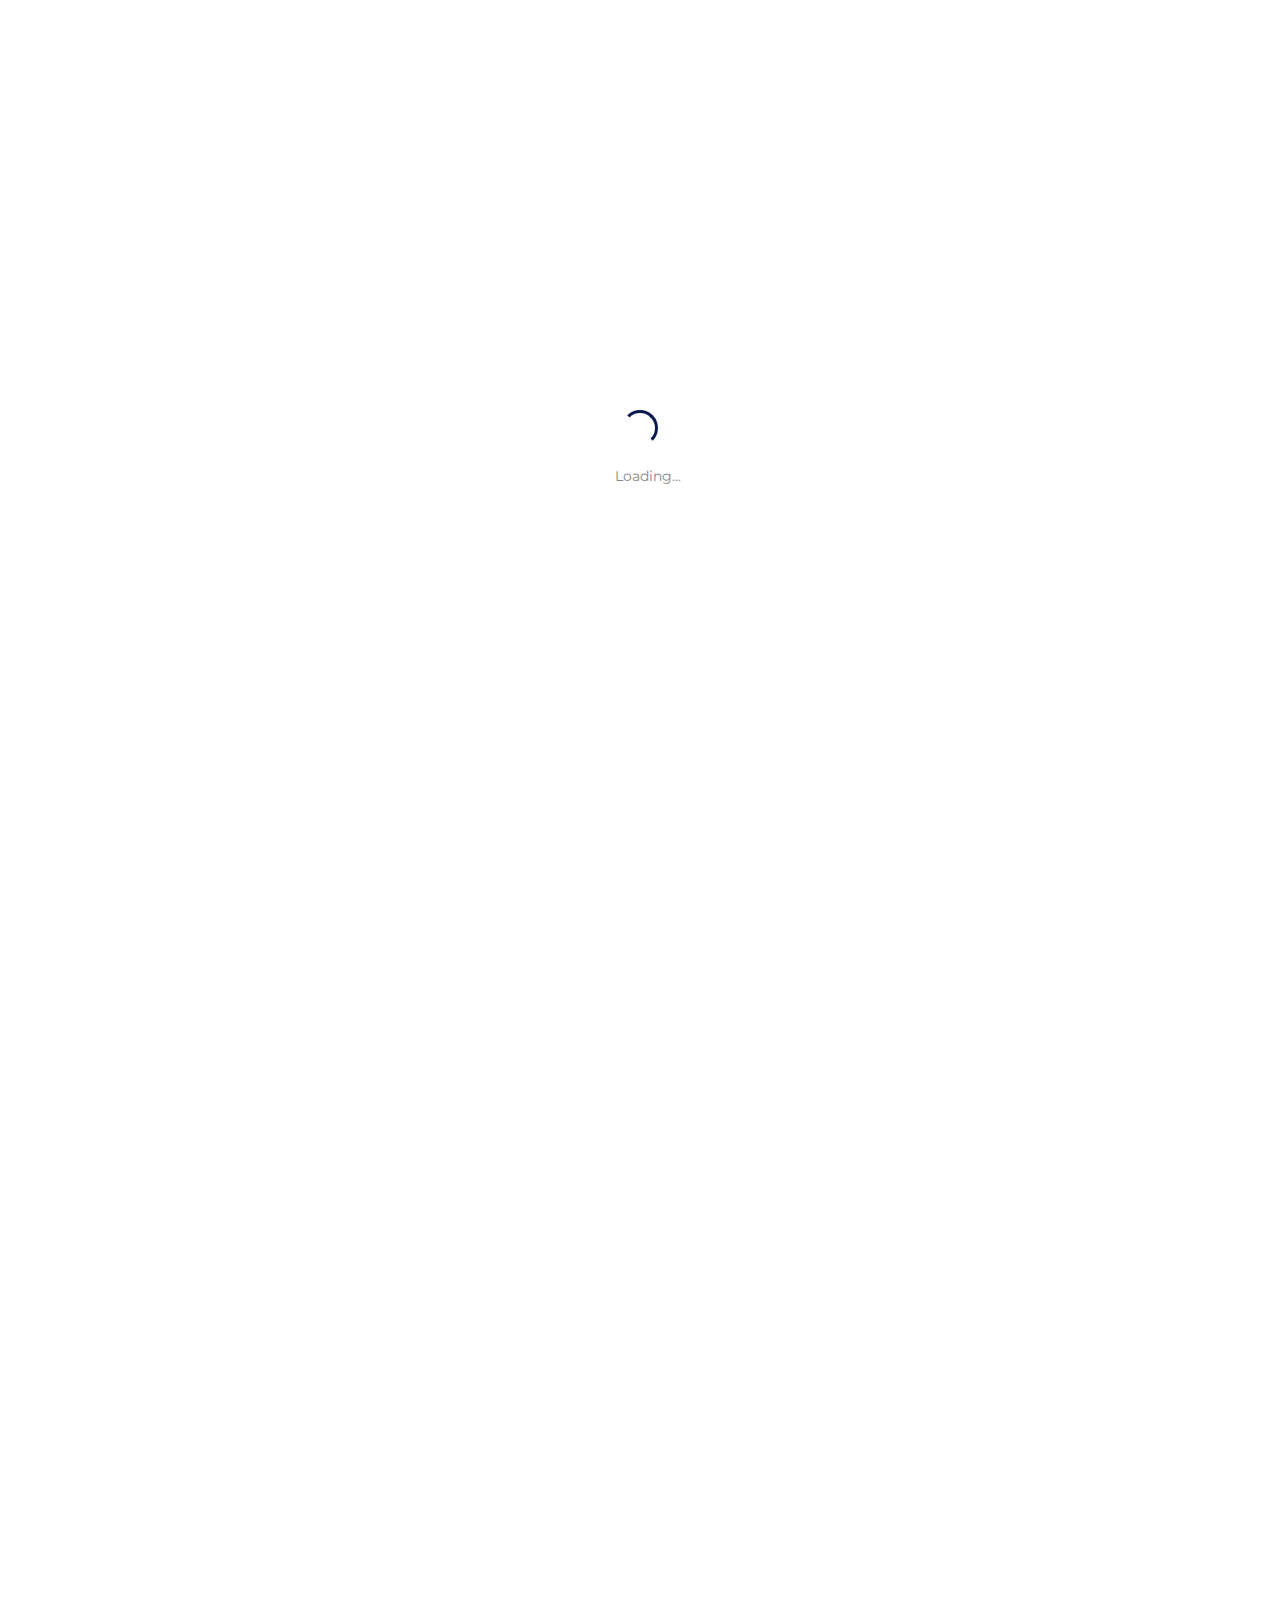
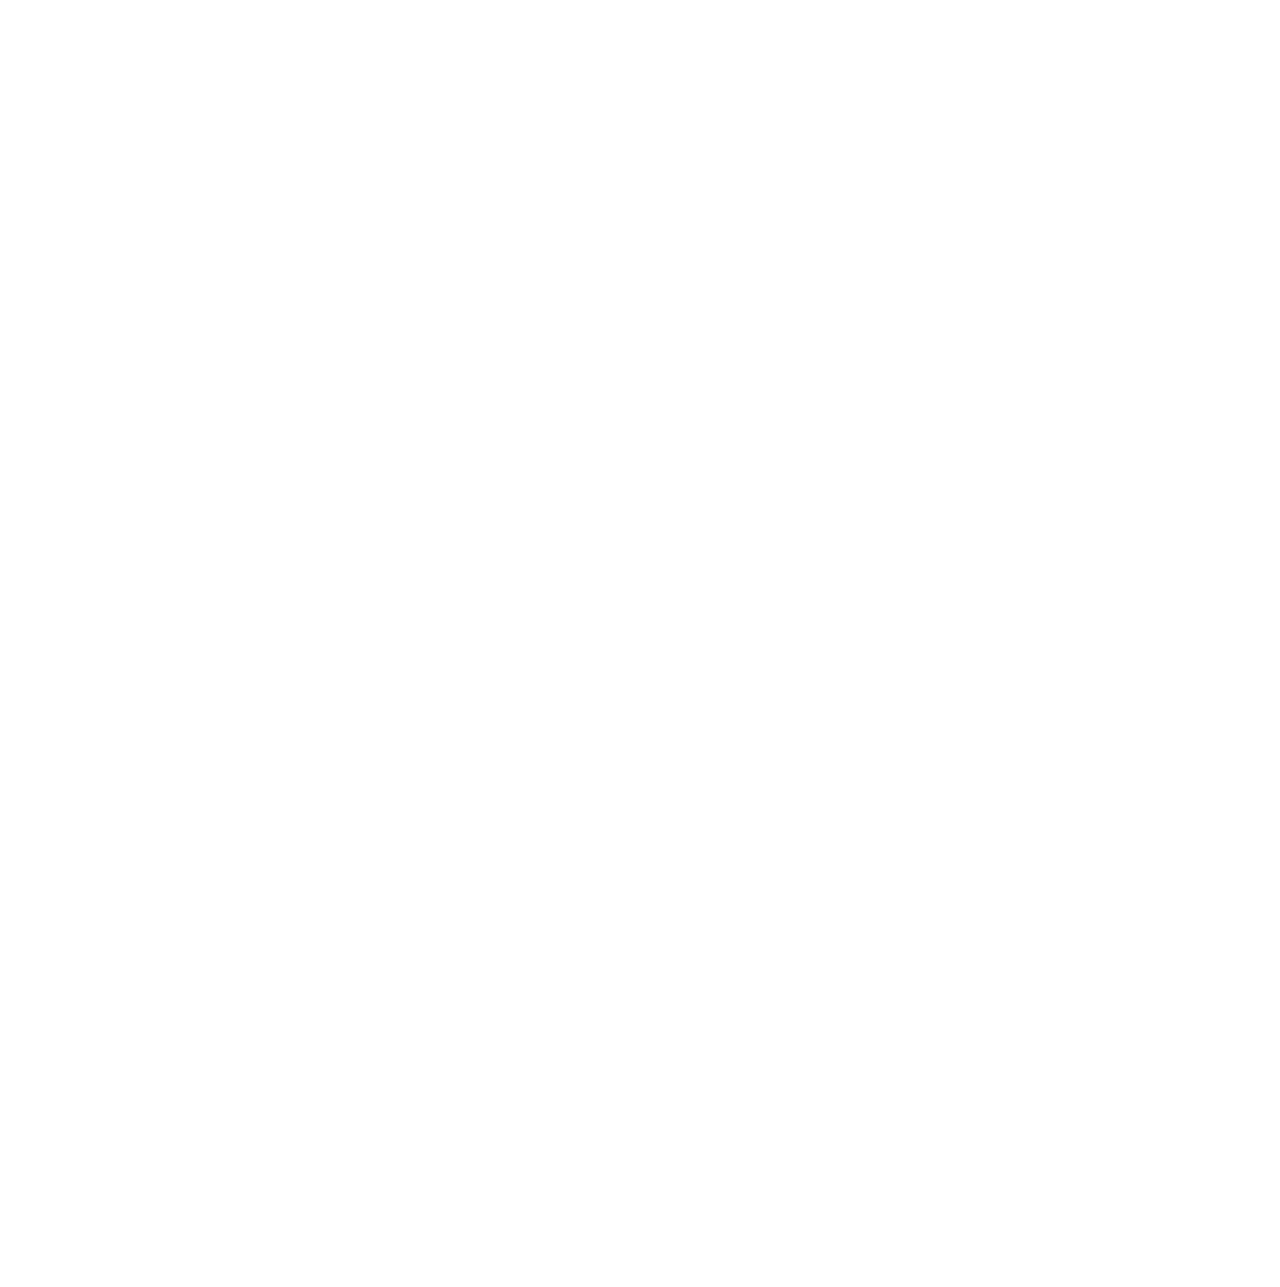
==== index.html @ fbae843f "modificaciones colores" ====
<!DOCTYPE html>
<html class="wide wow-animation" lang="en">
  <head>
    <title>API</title>
    <meta charset="utf-8">
    <meta name="viewport" content="width=device-width, height=device-height, initial-scale=1.0">
    <meta http-equiv="X-UA-Compatible" content="IE=edge">
    <link rel="icon" href="images/favicon.ico" type="image/x-icon">
    <link rel="stylesheet" type="text/css" href="//fonts.googleapis.com/css?family=Montserrat:300,400,700%7CPoppins:300,400,500,700,900">
    <link rel="stylesheet" href="css/bootstrap.css">
    <link rel="stylesheet" href="css/fonts.css">
    <link rel="stylesheet" href="css/style.css">
    <style>.ie-panel{display: none;background: #212121;padding: 10px 0;box-shadow: 3px 3px 5px 0 rgba(0,0,0,.3);clear: both;text-align:center;position: relative;z-index: 1;} html.ie-10 .ie-panel, html.lt-ie-10 .ie-panel {display: block;}</style>
  </head>
  <body>
    <div class="ie-panel"><a href="http://windows.microsoft.com/en-US/internet-explorer/"><img src="images/ie8-panel/warning_bar_0000_us.jpg" height="42" width="820" alt="You are using an outdated browser. For a faster, safer browsing experience, upgrade for free today."></a></div>
    <div class="preloader">
      <div class="preloader-body">
        <div class="cssload-container">
          <div class="cssload-speeding-wheel"></div>
        </div>
        <p>Loading...</p>
      </div>
    </div>
    <div class="page">
      <header class="section page-header">
        <!--RD Navbar-->
        <div class="rd-navbar-wrap">
          <nav class="rd-navbar rd-navbar-classic" data-layout="rd-navbar-fixed" data-sm-layout="rd-navbar-fixed" data-md-layout="rd-navbar-fixed" data-md-device-layout="rd-navbar-fixed" data-lg-layout="rd-navbar-static" data-lg-device-layout="rd-navbar-static" data-xl-layout="rd-navbar-static" data-xl-device-layout="rd-navbar-static" data-lg-stick-up-offset="46px" data-xl-stick-up-offset="46px" data-xxl-stick-up-offset="46px" data-lg-stick-up="true" data-xl-stick-up="true" data-xxl-stick-up="true">
            <div class="rd-navbar-main-outer">
              <div class="rd-navbar-main">
                <!--RD Navbar Panel-->
                <div class="rd-navbar-panel">
                  <!--RD Navbar Toggle-->
                  <button class="rd-navbar-toggle" data-rd-navbar-toggle=".rd-navbar-nav-wrap"><span></span></button>
                  <!--RD Navbar Brand-->
                  <div class="rd-navbar-brand">
                    <!--Brand--><a class="brand" href="index.html"><img class="brand-logo-dark" src="images/logogracioso.jpg" alt="" width="100" height="17"/><img class="brand-logo-light" src="images/logo-inverse-200x34.png" alt="" width="100" height="17"/></a>
                  </div>
                </div>
                <div class="rd-navbar-main-element">
                  <div class="rd-navbar-nav-wrap">
                    <ul class="rd-navbar-nav">
                      <li class="rd-nav-item active"><a class="rd-nav-link" href="index.html">Home</a>
                      </li>
                      <li class="rd-nav-item"><a class="rd-nav-link" href="about.html">About</a>
                      </li>
                      <li class="rd-nav-item"><a class="rd-nav-link" href="typography.html">Typography</a>
                      </li>
                      <li class="rd-nav-item"><a class="rd-nav-link" href="contacts.html">Contacts</a>
                      </li>
                    </ul>
                  </div>
                </div>
              </div>
            </div>
          </nav>
        </div>
      </header>
      <!--Main section-->
      <section class="section main-section parallax-scene-js" style="background-color: #F97316 ;">
        <div class="container">
          <div class="row justify-content-center">
            <div class="col-xl-8 col-12">
              <div class="main-decorated-box text-center text-xl-left">
                <h1 class="text-white text-xl-center wow slideInRight" data-wow-delay=".3s"><span class="align-top offset-top-30 d-inline-block font-weight-light prefix-text">API</span><span class="big font-weight-bold d-inline-flex offset-right-170">...</span><span class="biggest d-block d-xl-flex font-weight-bold">Solutions.</span></h1>
                <div class="decorated-subtitle text-italic text-white wow slideInLeft">ESLOGAN</div>
              </div>
            </div>
            <div class="col-12 text-center offset-top-75" data-wow-delay=".2s"><a class="button-way-point d-inline-block text-center d-inline-flex flex-column justify-content-center" href="#" data-custom-scroll-to="about"><span class="fa-chevron-down"></span></a></div>
          </div>
        </div>
        <div class="decorate-layer">
          <div class="layer-1">
            <div class="layer" data-depth=".20"><img src="images/parallax-item-1-563x532.png" alt="" width="563" height="266"/>
            </div>
          </div>
          <div class="layer-2">
            <div class="layer" data-depth=".30"><img src="images/parallax-item-2-276x343.png" alt="" width="276" height="171"/>
            </div>
          </div>
          <div class="layer-3">
            <div class="layer" data-depth=".40"><img src="images/parallax-item-3-153x144.png" alt="" width="153" height="72"/>
            </div>
          </div>
          <div class="layer-4">
            <div class="layer" data-depth=".20"><img src="images/parallax-item-4-69x74.png" alt="" width="69" height="37"/>
            </div>
          </div>
          <div class="layer-5">
            <div class="layer" data-depth=".40"><img src="images/parallax-item-5-72x75.png" alt="" width="72" height="37"/>
            </div>
          </div>
          <div class="layer-6">
            <div class="layer" data-depth=".30"><img src="images/parallax-item-6-45x54.png" alt="" width="45" height="27"/>
            </div>
          </div>
        </div>
      </section>
      <!--About-->
      <section class="section section-sm position-relative" id="about">
        <div class="container">
          <div class="row row-30">
            <div class="col-lg-6">
              <div class="block-decorate-img wow fadeInLeft" data-wow-delay=".2s"><img src="images/pexels-mizunokozuki-12902873.jpg" alt="" width="570" height="351"/>
              </div>
            </div>
            <div class="col-lg-6 col-12">
              <div class="block-sm offset-top-45">
                <div class="section-name wow fadeInRight" data-wow-delay=".2s">About us</div>
                <h3 class="wow fadeInLeft text-capitalize devider-bottom" data-wow-delay=".3s">What We<span class="text-primary"> Do</span></h3>
                <p class="offset-xl-40 wow fadeInUp" data-wow-delay=".4s">Small or big, your business will love our financial help and business consultations! We are happy when our clients are too... Actually, this is quite simple to achieve - because each time we help them in sorting out different accounting intricacies or save the day before filing the taxes, they are happy indeed! And so are we!</p>
                <p class="default-letter-spacing font-weight-bold text-gray-dark wow fadeInUp" data-wow-delay=".4s">We have over fifteen years of successful experience in financial sphere in the US business market.</p><a class="button-width-190 button-primary button-circle button-lg button offset-top-30" href="#">read more</a>
              </div>
            </div>
          </div>
        </div>
        <div class="decor-text decor-text-1">ABOUT</div>
      </section>
      <!--Features-->
      <section class="section custom-section position-relative section-md">
        <div class="container">
          <div class="row">
            <div class="col-xl-7 col-lg-7 col-12">
              <div class="section-name wow fadeInRight">our features</div>
              <h3 class="text-capitalize devider-left wow fadeInLeft" data-wow-delay=".2s">Why Businesses<span class="text-primary"> Choose us</span></h3>
              <p>With over 20 years of experience in business consulting, we have a lot to offer to our clients. Here are some reasons why companies worldwide choose us.</p>
              <div class="row row-15">
                <div class="col-xl-6 wow fadeInUp" data-wow-delay=".2s">
                  <div class="box-default">
                    <div class="box-default-title">Innovative Solutions</div>
                    <p class="box-default-description">Our services and solutions are built on business innovations.</p><span class="box-default-icon novi-icon icon-lg mercury-icon-lightbulb-gears"></span>
                  </div>
                </div>
                <div class="col-xl-6 wow fadeInUp" data-wow-delay=".3s">
                  <div class="box-default">
                    <div class="box-default-title">Strategic Thinking</div>
                    <p class="box-default-description">СonsultBiz works strategically to forge the best path for your business.</p><span class="box-default-icon novi-icon icon-lg mercury-icon-target-2"></span>
                  </div>
                </div>
                <div class="col-xl-6 wow fadeInUp" data-wow-delay=".4s">
                  <div class="box-default">
                    <div class="box-default-title">Experienced Team</div>
                    <p class="box-default-description">We employ the best consultants with more than 10 years of experience.</p><span class="box-default-icon novi-icon icon-lg mercury-icon-user"></span>
                  </div>
                </div>
                <div class="col-xl-6 wow fadeInUp" data-wow-delay=".5s">
                  <div class="box-default">
                    <div class="box-default-title">Creative Approach</div>
                    <p class="box-default-description">Every project we work on is based on the creative solutions of any issues.</p><span class="box-default-icon novi-icon icon-lg mercury-icon-partners"></span>
                  </div>
                </div>
              </div>
            </div>
          </div>
        </div>
        <div class="image-left-side wow slideInRight" data-wow-delay=".5s"><img src="images/home-2-636x480.jpg" alt="" width="636" height="240"/>
        </div>
        
      </section>

      <!--Pricing-->
      
      <!--Footer-->
      <footer class="section footer-classic section-sm">
        <div class="container">
          <div class="row row-30">
            <div class="col-lg-3 wow fadeInLeft">
              <!--Brand--><a class="brand" href="index.html"><img class="brand-logo-dark" src="images/logo-default-200x34.png" alt="" width="100" height="17"/><img class="brand-logo-light" src="images/logo-inverse-200x34.png" alt="" width="100" height="17"/></a>
              
            </div>
            <div class="col-lg-3 col-sm-8 wow fadeInUp">
              <P class="footer-classic-title">contact info</P>
              <div class="d-block offset-top-0">2164 Wall St, New York<span class="d-lg-block">NY 10122, USA</span></div><a class="d-inline-block accent-link" href="mailto:#">info@demolink.org</a><a class="d-inline-block" href="tel:#">+1 800 123 45 67</a>
              
            </div>
            <div class="col-lg-2 col-sm-4 wow fadeInUp" data-wow-delay=".3s">
              <P class="footer-classic-title">Quick Links</P>
              <ul class="footer-classic-nav-list">
                <li><a href="index.html">Home</a></li>
                <li><a href="about.html">About us</a></li>
                <li><a href="#">Services</a></li>
                <li><a href="#">Blog</a></li>
                <li><a href="contacts.html">Contacts</a></li>
              </ul>
            </div>
          </div>
        </div>
        <div class="container wow fadeInUp" data-wow-delay=".4s">
          <div class="footer-classic-aside">
            <p class="rights"><span>&copy;&nbsp;</span><span class="copyright-year"></span>. All Rights Reserved. Design by <a href="https://www.templatemonster.com">TemplateMonster</a></p>
            <ul class="social-links">
              <li><a class="fa fa-linkedin" href="#"></a></li>
              <li><a class="fa fa fa-twitter" href="#"></a></li>
              <li><a class="fa fa-facebook" href="#"></a></li>
              <li><a class="fa fa-instagram" href="#"></a></li>
            </ul>
          </div>
        </div>
      </footer>
    </div>
    <div class="snackbars" id="form-output-global"></div>
    <script src="js/core.min.js"></script>
    <script src="js/script.js"></script>
    <!--coded by Drel-->
  </body>
</html>
---- css/style.css ----
@charset "UTF-8";
/*
* Trunk version 2.0.1
*/
/*
* Contexts
*/
.context-dark, .bg-gray-700, .bg-gray-primary, .bg-gray, .bg-gray-primary-light, .bg-primary,
.context-dark h1,
.bg-gray-700 h1,
.bg-gray-primary h1,
.bg-gray h1,
.bg-gray-primary-light h1,
.bg-primary h1, .context-dark h2, .bg-gray-700 h2, .bg-gray-primary h2, .bg-gray h2, .bg-gray-primary-light h2, .bg-primary h2, .context-dark h3, .bg-gray-700 h3, .bg-gray-primary h3, .bg-gray h3, .bg-gray-primary-light h3, .bg-primary h3, .context-dark h4, .bg-gray-700 h4, .bg-gray-primary h4, .bg-gray h4, .bg-gray-primary-light h4, .bg-primary h4, .context-dark h5, .bg-gray-700 h5, .bg-gray-primary h5, .bg-gray h5, .bg-gray-primary-light h5, .bg-primary h5, .context-dark h6, .bg-gray-700 h6, .bg-gray-primary h6, .bg-gray h6, .bg-gray-primary-light h6, .bg-primary h6, .context-dark [class^='heading-'], .bg-gray-700 [class^='heading-'], .bg-gray-primary [class^='heading-'], .bg-gray [class^='heading-'], .bg-gray-primary-light [class^='heading-'], .bg-primary [class^='heading-'] {
	color: #ffffff;
}

a:focus,
button:focus {
	outline: none !important;
}

button::-moz-focus-inner {
	border: 0;
}

*:focus {
	outline: none;
}

blockquote {
	padding: 0;
	margin: 0;
}

input,
button,
select,
textarea {
	outline: none;
}

label {
	margin-bottom: 0;
}

p {
	margin: 0;
}

ul,
ol {
	list-style: none;
	padding: 0;
	margin: 0;
}

ul li,
ol li {
	display: block;
	list-style: none;
}

dl {
	margin: 0;
}

dt,
dd {
	line-height: inherit;
}

dt {
	font-weight: inherit;
}

dd {
	margin-bottom: 0;
}

cite {
	font-style: normal;
}

form {
	margin-bottom: 0;
}

blockquote {
	padding-left: 0;
	border-left: 0;
}

address {
	margin-top: 0;
	margin-bottom: 0;
}

figure {
	margin-bottom: 0;
}

html p a:hover {
	text-decoration: none;
}

/*
* Typography
*/
body {
	font-family: "Montserrat", serif;
	font-size: 14px;
	line-height: 2.14286;
	font-weight: 400;
	color: #888888;
	background-color: #ffffff;
	-webkit-text-size-adjust: none;
	-webkit-font-smoothing: subpixel-antialiased;
}

h1, h2, h3, h4, h5, h6, [class^='heading-'] {
	margin-top: 0;
	margin-bottom: 0;
	font-weight: 500;
	color: #F97316;
}

h1 a, h2 a, h3 a, h4 a, h5 a, h6 a, [class^='heading-'] a {
	color: inherit;
}

h1 a:hover, h2 a:hover, h3 a:hover, h4 a:hover, h5 a:hover, h6 a:hover, [class^='heading-'] a:hover {
	color: #071a4e;
}

h2 .text-big {
	font-size: 4em;
	line-height: .8;
}

h2 .text-biggest {
	font-size: 5em;
}

h2 + p {
	margin-top: 35px;
}

h1,
.heading-1 {
	font-size: 32px;
	line-height: 1.5;
}

@media (min-width: 1200px) {
	h1 .prefix-text,
	.heading-1 .prefix-text {
		font-size: 48px;
	}
}

h1 .big,
.heading-1 .big {
	font-size: 1.8em;
	line-height: 1em;
	text-shadow: 0px 0px 10px rgba(0, 0, 0, 0.35);
}

@media (min-width: 576px) {
	h1 .big,
	.heading-1 .big {
		font-size: 2em;
	}
}

h1 .biggest,
.heading-1 .biggest {
	font-size: 1.8em;
	line-height: 1em;
	letter-spacing: -.02em;
	text-shadow: 0px 0px 10px rgba(0, 0, 0, 0.35);
}

@media (min-width: 576px) {
	h1 .biggest,
	.heading-1 .biggest {
		font-size: 2.5em;
	}
}

@media (min-width: 1200px) {
	h1,
	.heading-1 {
		font-size: 60px;
		line-height: 1.36667;
	}
}

h2,
.heading-2 {
	font-size: 28px;
	line-height: 1.5;
}

@media (min-width: 1200px) {
	h2,
	.heading-2 {
		font-size: 48px;
		line-height: 1.35em;
	}
}

h3,
.heading-3 {
	font-size: 24px;
	line-height: 1.5;
}

@media (min-width: 1200px) {
	h3,
	.heading-3 {
		font-size: 36px;
		line-height: 1.33333;
	}
}

h4,
.heading-4 {
	font-size: 22px;
	line-height: 1.5;
}

@media (min-width: 1200px) {
	h4,
	.heading-4 {
		font-size: 24px;
		line-height: 1.25;
	}
}

h5,
.heading-5 {
	font-size: 20px;
	line-height: 1.5;
}

@media (min-width: 1200px) {
	h5,
	.heading-5 {
		font-size: 18px;
		line-height: 1.44444;
	}
}

h6,
.heading-6 {
	font-size: 18px;
	line-height: 1.5;
}

@media (min-width: 1200px) {
	h6,
	.heading-6 {
		font-size: 16px;
		line-height: 1.5;
	}
}

small,
.small {
	display: block;
	font-size: 12px;
	line-height: 1.5;
}

mark,
.mark {
	padding: 3px 5px;
	color: #ffffff;
	background: #071a4e;
}

.lead {
	font-size: 24px;
	line-height: 34px;
	font-weight: 300;
}

code {
	padding: 3px 5px;
	border-radius: 0.2rem;
	font-size: 90%;
	color: #111111;
	background: #edeff4;
}

p [data-toggle='tooltip'] {
	padding-left: .25em;
	padding-right: .25em;
	color: #071a4e;
}

p [style*='max-width'] {
	display: inline-block;
}

::selection {
	background: #cccccc;
	color: #ffffff;
}

::-moz-selection {
	background: #cccccc;
	color: #ffffff;
}

.banner img {
	width: 100%;
}

.banner-top {
	display: none;
}

@media (min-width: 1200px) {
	.banner-top {
		display: block;
	}
}

/*
* Brand
*/
.brand {
	display: inline-block;
}

.brand .brand-logo-light {
	display: none;
}

.brand .brand-logo-dark {
	display: block;
}

/*
* Links
*/
a {
	transition: all 0.3s ease-in-out;
}

a, a:focus, a:active, a:hover {
	text-decoration: none;
}

a, a:focus, a:active {
	color: #aab2b9;
}

a:hover {
	color: #ffffff;
}

a[href*='tel'], a[href*='mailto'] {
	white-space: nowrap;
}

.link-hover {
	color: #808c96;
}

.link-press {
	color: #808c96;
}

.privacy-link:hover {
	color: #071a4e;
}

* + .privacy-link {
	margin-top: 25px;
}

.accent-link {
	color: #ffffff;
}

.accent-link:hover {
	color: #071a4e;
}

.underline-link {
	color: #ffffff;
}

.underline-link:hover {
	color: #ffffff;
	text-decoration: underline;
}

.primary-link {
	color: #071a4e;
}

.primary-link:hover {
	color: #39393e;
}

.gray-dark-link:hover {
	text-decoration: underline;
	color: #F97316;
}

.secondary-link:hover {
	color: #071a4e;
	text-decoration: underline;
}

/*
* Blocks
*/
.block-center, .block-sm, .block-320, .block-lg {
	margin-left: auto;
	margin-right: auto;
}

@media (min-width: 992px) {
	.block-sm {
		max-width: 430px;
	}
}

.block-675 {
	max-width: 675px;
	margin-left: auto;
	margin-right: auto;
	width: 100%;
}

.block-320 {
	max-width: 320px;
	width: 100%;
}

.block-lg {
	max-width: 768px;
}

.block-center {
	padding: 10px;
}

.block-center:hover .block-center-header {
	background-color: #071a4e;
}

.block-center-title {
	background-color: #ffffff;
}

@media (max-width: 1599.98px) {
	.block-center {
		padding: 20px;
	}
	.block-center:hover .block-center-header {
		background-color: #ffffff;
	}
	.block-center-header {
		background-color: #071a4e;
	}
}

.block-decorate-img img {
	box-shadow: 1px 5px 27px 0px rgba(0, 0, 0, 0.09);
}

/*
* Boxes
*/
.box-minimal {
	text-align: center;
}

.box-minimal .box-minimal-icon {
	font-size: 50px;
	line-height: 50px;
	color: #071a4e;
}

.box-minimal-divider {
	width: 36px;
	height: 4px;
	margin-left: auto;
	margin-right: auto;
	background: #071a4e;
}

.box-minimal-text {
	width: 100%;
	max-width: 320px;
	margin-left: auto;
	margin-right: auto;
}

* + .box-minimal {
	margin-top: 30px;
}

* + .box-minimal-title {
	margin-top: 10px;
}

* + .box-minimal-divider {
	margin-top: 20px;
}

* + .box-minimal-text {
	margin-top: 15px;
}

.context-dark .box-minimal p, .bg-gray-700 .box-minimal p, .bg-gray-primary .box-minimal p, .bg-gray .box-minimal p, .bg-gray-primary-light .box-minimal p, .bg-primary .box-minimal p {
	color: #888888;
}

.box-counter {
	position: relative;
	text-align: center;
	color: #2c343b;
}

.box-counter-title {
	display: inline-block;
	font-family: "Poppins", sans-serif;
	font-size: 16px;
	line-height: 1.3;
	letter-spacing: -.025em;
}

.box-counter-main {
	font-family: "Poppins", sans-serif;
	font-size: 45px;
	font-weight: 400;
	line-height: 1.2;
}

.box-counter-main > * {
	display: inline;
	font: inherit;
}

.box-counter-main .small {
	font-size: 28px;
}

.box-counter-main .small_top {
	position: relative;
	top: .2em;
	vertical-align: top;
}

.box-counter-divider {
	font-size: 0;
	line-height: 0;
}

.box-counter-divider::after {
	content: '';
	display: inline-block;
	width: 80px;
	height: 2px;
	background: #071a4e;
}

* + .box-counter-title {
	margin-top: 10px;
}

* + .box-counter-main {
	margin-top: 20px;
}

* + .box-counter-divider {
	margin-top: 10px;
}

@media (min-width: 768px) {
	.box-counter-title {
		font-size: 18px;
	}
}

@media (min-width: 1200px) {
	.box-counter-main {
		font-size: 60px;
	}
	.box-counter-main .small {
		font-size: 36px;
	}
	* + .box-counter-main {
		margin-top: 30px;
	}
	* + .box-counter-divider {
		margin-top: 15px;
	}
	* + .box-counter-title {
		margin-top: 18px;
	}
}

.bg-primary .box-counter {
	color: #ffffff;
}

.bg-primary .box-counter-divider::after {
	background: #ffffff;
}

.main-decorated-box {
	position: relative;
}

.main-decorated-box .decorated-subtitle {
	font-family: "Playfair Display", serif;
	line-height: 1.5;
	font-size: 20px;
	position: relative;
	padding: 8px 0px 10px 0px;
	letter-spacing: .03em;
}

@media (min-width: 1200px) {
	.main-decorated-box .decorated-subtitle {
		font-size: 30px;
		padding: 8px 10px 10px 38px;
	}
	.main-decorated-box .decorated-subtitle:before {
		content: '';
		display: block;
		width: 157px;
		background-color: #ffffff;
		height: 3px;
		position: absolute;
		top: 56%;
		left: -167px;
		transform: translateY(-50%);
	}
}

.main-decorated-box > * {
	position: relative;
}

.main-decorated-box:before {
	content: '';
	position: absolute;
	background: url("../images/decor-image-1-576x538.png") no-repeat center center;
	background-size: contain;
	width: 100%;
	height: 100%;
}

@media (min-width: 1200px) {
	.main-decorated-box:before {
		display: block;
		width: 576px;
		height: 538px;
		right: -32%;
		top: -25%;
	}
}

.box-default {
	position: relative;
	padding: 10px 0 0 55px;
	font-family: "Poppins", sans-serif;
}

@media (min-width: 1200px) {
	.box-default:hover .box-default-icon {
		top: 50%;
		transition: all linear .35s;
		transform: translateY(-50%);
	}
}

.box-default-title {
	color: #F97316;
	font-weight: 400;
	text-transform: uppercase;
	letter-spacing: .16em;
}

.box-default-description {
	font-family: "Montserrat", serif;
}

.box-default-icon {
	line-height: 1;
	position: absolute;
	display: block;
	left: 0;
	top: 0;
	transition: all linear .35s;
}

.image-left-side {
	max-width: 80%;
	margin: 40px auto 0 auto;
}

@media (min-width: 992px) {
	.image-left-side {
		left: calc(50% + 150px);
		position: absolute;
		top: 0;
		height: 75%;
		right: 0;
		padding-top: 30px;
	}
}

@media (min-width: 1200px) {
	.image-left-side {
		left: calc(50% + 260px);
	}
}

.image-left-side img {
	width: 100%;
	height: 100%;
	object-fit: cover;
	box-shadow: 0px 0px 31px 5px rgba(0, 0, 0, 0.1);
}

.pricing-box {
	padding: 60px 55px 70px 55px;
	text-align: center;
}

.pricing-box hr {
	margin-top: 25px;
	display: block;
	border-top: 1px solid rgba(255, 255, 255, 0.1);
}

.pricing-box-tittle {
	letter-spacing: .16em;
	text-transform: uppercase;
	font-weight: 400;
	line-height: 1;
}

.pricing-box-inner {
	display: flex;
	justify-content: center;
	align-items: flex-start;
	font-family: "Poppins", sans-serif;
	font-weight: 700;
	margin-top: 20px;
}

.pricing-box-symbol {
	font-size: 30px;
	margin-right: 5px;
	line-height: 1;
}

.pricing-box-price {
	font-size: 60px;
	line-height: 1;
}

.pricing-box-label {
	background-color: #48484c;
	width: 116px;
	margin: 10px auto 0  auto;
	border-radius: 20px;
	font-size: 12px;
	padding: 3px 0;
	letter-spacing: .15em;
	font-weight: 400;
}

.pricing-box-label + p {
	margin-top: 25px;
}

.pricing-box .button {
	font-weight: 700;
}

.pricing-box {
	position: relative;
}

.pricing-box > * {
	position: relative;
	z-index: 2;
	color: #ffffff;
}

.pricing-box:before {
	content: '';
	position: absolute;
	width: 100%;
	height: 100%;
	opacity: 0;
	border: 2px solid rgba(255, 255, 255, 0.4);
	transition: all ease .35s;
	top: 50%;
	left: 50%;
	transform: translate(-50%, -50%);
	z-index: 1;
}

.pricing-box:hover:before {
	width: 95%;
	height: 95%;
	opacity: 1;
	transition: all ease .35s;
}

.team-classic-wrap:hover .team-classic-img img {
	transform: scale(1.1);
	transition: all ease .35s;
}

.team-classic-wrap hr {
	border-top-color: #ececec;
	width: 100%;
}

.team-classic-wrap .social-links a:hover {
	color: #071a4e;
}

.team-classic-img {
	overflow: hidden;
	transition: all ease .35s;
	box-shadow: 0px 0px 31px 5px rgba(0, 0, 0, 0.1);
}

.team-classic-img img {
	width: 100%;
	height: 100%;
	object-fit: cover;
	transition: all ease .35s;
}

.team-classic-img + * {
	margin-top: 15px;
}

@media (min-width: 1200px) {
	.team-classic-img + * {
		margin-top: 40px;
	}
}

.service-box {
	transition: all linear .35s;
	display: flex;
	flex-direction: column;
	align-items: flex-start;
	padding: 50px;
	box-shadow: 0px 0px 31px 5px rgba(0, 0, 0, 0.1);
}

.service-box:hover {
	transition: all linear .35s;
	margin-top: -20px;
}

.service-box:hover .icon-lg {
	transform: translateX(50%);
	transition: all linear .35s;
}

@media (min-width: 1200px) {
	.service-box .icon-lg {
		font-size: 50px;
		align-self: flex-start;
		transition: all linear .35s;
		transform: none;
	}
}

.service-box-link {
	font-family: "Poppins", sans-serif;
	font-weight: 700;
	position: relative;
	display: inline-block;
	padding-left: 55px;
}

.service-box-link:hover.devider-left:after {
	width: 32px;
	left: 0;
	background-color: #39393e;
	transition: all ease .35s;
}

.service-box-link.devider-left:after {
	width: 32px;
	left: 0;
	transition: all ease .35s;
}

.service-box-title {
	text-transform: uppercase;
	letter-spacing: 0.22em;
	font-family: "Poppins", sans-serif;
	color: #F97316;
	font-weight: 400;
}

.service-box-title + p {
	margin-top: 5px;
}

.ie-11 .service-box-title + p {
	width: 100%;
}

.sidebar-cta-box {
	width: 100%;
	padding: 30px 15px 40px 15px;
	background-color: #071a4e;
	color: #ffffff;
	text-align: center;
	display: flex;
	flex-direction: column;
	justify-content: center;
}

.ie-11 .sidebar-cta-box {
	width: 100%;
}

@media (min-width: 576px) {
	.sidebar-cta-box {
		padding: 30px 50px 40px 50px;
	}
}

.sidebar-cta-box span {
	line-height: 1.2;
	text-transform: capitalize;
}

.post-minimal .post-minimal__media {
	display: block;
	overflow: hidden;
}

.post-minimal .post-minimal__media img {
	transition: all ease .35s;
}

.post-minimal .post-minimal__media:hover img {
	transform: scale(1.1);
	transition: all ease .35s;
}

/*
* Element groups
*/
html .group {
	margin-bottom: -20px;
	margin-left: -15px;
}

html .group:empty {
	margin-bottom: 0;
	margin-left: 0;
}

html .group > * {
	display: inline-block;
	margin-top: 0;
	margin-bottom: 20px;
	margin-left: 15px;
}

html .group-sm {
	margin-bottom: -10px;
	margin-left: 0px;
}

html .group-sm:empty {
	margin-bottom: 0;
	margin-left: 0;
}

html .group-sm > * {
	display: inline-block;
	margin-top: 0;
	margin-bottom: 10px;
	margin-left: 0px;
}

@media (min-width: 576px) {
	html .group-sm {
		margin-bottom: -10px;
		margin-left: -10px;
	}
	html .group-sm:empty {
		margin-bottom: 0;
		margin-left: 0;
	}
	html .group-sm > * {
		display: inline-block;
		margin-top: 0;
		margin-bottom: 10px;
		margin-left: 10px;
	}
}

html .group-xl {
	margin-bottom: -20px;
	margin-left: -30px;
}

html .group-xl:empty {
	margin-bottom: 0;
	margin-left: 0;
}

html .group-xl > * {
	display: inline-block;
	margin-top: 0;
	margin-bottom: 20px;
	margin-left: 30px;
}

@media (min-width: 992px) {
	html .group-xl {
		margin-bottom: -20px;
		margin-left: -45px;
	}
	html .group-xl > * {
		margin-bottom: 20px;
		margin-left: 45px;
	}
}

html .group-middle {
	display: inline-flex;
	align-items: center;
	flex-wrap: wrap;
	justify-content: center;
}

html .group-custom {
	display: flex;
	align-items: center;
	justify-content: center;
	flex-wrap: wrap;
	max-width: 100%;
}

html .group-custom > * {
	flex: 0 1 100%;
	padding-left: 10px;
	padding-right: 10px;
}

@media (min-width: 576px) {
	html .group-custom {
		flex-wrap: nowrap;
	}
	html .group-custom > * {
		flex: 1 1 auto;
	}
}

* + .group-sm {
	margin-top: 30px;
}

* + .group-xl {
	margin-top: 20px;
}

/*
* Responsive units
*/
.unit {
	display: flex;
	flex: 0 1 100%;
	margin-bottom: -30px;
	margin-left: -20px;
}

.unit > * {
	margin-bottom: 30px;
	margin-left: 20px;
}

.unit:empty {
	margin-bottom: 0;
	margin-left: 0;
}

.unit-body {
	flex: 0 1 auto;
}

.unit-left,
.unit-right {
	flex: 0 0 auto;
	max-width: 100%;
}

.unit-spacing-xs {
	margin-bottom: -15px;
	margin-left: -9px;
}

.unit-spacing-xs > * {
	margin-bottom: 15px;
	margin-left: 9px;
}

/*
* Lists
*/
/*
* Vertical list
*/
.list > li + li {
	margin-top: 10px;
}

.list-xs > li + li {
	margin-top: 5px;
}

.list-sm > li + li {
	margin-top: 10px;
}

.list-md > li + li {
	margin-top: 18px;
}

.list-lg > li + li {
	margin-top: 25px;
}

.list-xl > li + li {
	margin-top: 30px;
}

@media (min-width: 768px) {
	.list-xl > li + li {
		margin-top: 60px;
	}
}

/*
* List inline
*/
.list-inline > li {
	display: inline-block;
}

html .list-inline-md {
	transform: translate3d(0, -8px, 0);
	margin-bottom: -8px;
	margin-left: -10px;
	margin-right: -10px;
}

html .list-inline-md > * {
	margin-top: 8px;
	padding-left: 10px;
	padding-right: 10px;
}

@media (min-width: 992px) {
	html .list-inline-md {
		margin-left: -15px;
		margin-right: -15px;
	}
	html .list-inline-md > * {
		padding-left: 15px;
		padding-right: 15px;
	}
}

/*
* List terms
*/
.list-terms dt + dd {
	margin-top: 5px;
}

.list-terms dd + dt {
	margin-top: 25px;
}

* + .list-terms {
	margin-top: 25px;
}

/*
* Index list
*/
.index-list {
	counter-reset: li;
}

.index-list > li .list-index-counter:before {
	content: counter(li, decimal-leading-zero);
	counter-increment: li;
}

/*
* Marked list
*/
.list-marked {
	text-align: left;
}

.list-marked > li {
	position: relative;
	padding-left: 25px;
}

.list-marked > li::before {
	position: absolute;
	display: inline-block;
	left: 0;
	top: 1px;
	min-width: 25px;
	content: '\f105';
	font: 400 14px/24px 'FontAwesome';
	color: #b7b7b7;
}

.list-marked > li + li {
	margin-top: 4px;
}

* + .list-marked {
	margin-top: 15px;
}

p + .list-marked {
	margin-top: 10px;
}

/*
* Ordered List
*/
.list-ordered {
	counter-reset: li;
	text-align: left;
}

.list-ordered > li {
	position: relative;
	padding-left: 25px;
}

.list-ordered > li:before {
	position: absolute;
	content: "0" counter(li, decimal) ".";
	counter-increment: li;
	top: 0;
	left: 0;
	display: inline-block;
	width: 15px;
	color: #b7b7b7;
}

.list-ordered > li + li {
	margin-top: 10px;
}

* + .list-ordered {
	margin-top: 15px;
}

.social-links {
	display: flex;
	margin-left: -25px;
}

.social-links > * {
	margin-left: 25px;
}

.social-links li {
	position: relative;
	text-align: center;
	font-size: 18px;
}

.social-links li:hover a {
	color: #ffffff;
	transition: all ease .35s;
}

.social-links li a {
	color: #818a91;
	transition: all ease .35s;
}

.check-list > li {
	font-family: "Poppins", sans-serif;
	z-index: 2;
	padding-left: 45px;
}

.check-list > li:before {
	font-size: 72px;
	line-height: 1;
	color: #f4f4f4;
	font-weight: 500;
	z-index: -1;
	top: -20px;
}

.check-list > li span {
	text-transform: uppercase;
	display: block;
	color: #F97316;
	font-weight: 400;
	letter-spacing: 0.22em;
}

.check-list li + li {
	margin-top: 20px;
}

.schedule-list {
	margin-top: 20px;
	display: flex;
	flex-direction: column;
}

.schedule-list > li + li {
	margin-top: 15px;
}

.schedule-list > li {
	padding-left: 35px;
	position: relative;
}

.schedule-list > li:before {
	font-size: 24px;
	color: #071a4e;
	position: absolute;
	left: 0;
	top: 50%;
	transform: translateY(-50%);
}

.schedule-list > li span {
	display: inline-block;
	margin-left: 7px;
	color: #F97316;
	font-size: 16px;
}

/*
* Images
*/
img {
	display: inline-block;
	max-width: 100%;
	height: auto;
}

.img-responsive {
	width: 100%;
}

.img-covered {
	display: block;
	object-fit: cover;
	width: 100%;
}

/*
* Icons
*/
.icon, .icon-lg {
	display: inline-block;
	font-size: 16px;
	line-height: 1;
	color: inherit;
}

.icon::before, .icon-lg::before {
	position: relative;
	display: inline-block;
	font-weight: 400;
	font-style: normal;
	speak: none;
	text-transform: none;
}

.icon-lg {
	font-size: 48px;
	color: #071a4e;
}

.icon-circle {
	border-radius: 50%;
}

/*
* Tables custom
*/
.table-custom {
	width: 100%;
	max-width: 100%;
	text-align: left;
	background: #ffffff;
	border-collapse: collapse;
}

.table-custom th,
.table-custom td {
	color: #2c343b;
	background: #ffffff;
}

.table-custom th {
	vertical-align: top;
	padding: 35px 5px;
	font-size: 14px;
	white-space: nowrap;
	font-weight: 700;
	text-transform: uppercase;
	background: #071a4e;
	color: #ffffff;
}

@media (min-width: 768px) {
	.table-custom th {
		padding: 35px 24px;
	}
}

@media (max-width: 991.98px) {
	.table-custom th {
		padding-top: 20px;
		padding-bottom: 20px;
	}
}

.table-custom td {
	padding: 17px 14px;
}

@media (min-width: 768px) {
	.table-custom td {
		padding: 17px 24px;
	}
}

.table-custom tbody tr:first-child td {
	border-top: 0;
}

.table-custom tr td {
	border-bottom: 1px solid #cccccc;
}

.table-custom tfoot td {
	font-weight: 700;
}

* + .table-custom-responsive {
	margin-top: 30px;
}

@media (min-width: 768px) {
	* + .table-custom-responsive {
		margin-top: 40px;
	}
}

.table-custom.table-custom-primary thead th {
	color: #ffffff;
	background: #071a4e;
	border: 0;
}

.table-custom.table-custom-primary tbody tr:hover td {
	background: #d7d7d7;
}

.table-custom.table-custom-bordered tr td:first-child {
	border-left: 0;
}

.table-custom.table-custom-bordered tr td:last-child {
	border-right: 0;
}

.table-custom.table-custom-bordered td {
	border: 1px solid #cccccc;
}

.table-custom.table-custom-bordered tbody > tr:first-of-type > td {
	border-top: 0;
}

.table-custom.table-custom-striped {
	border-bottom: 1px solid #cccccc;
}

.table-custom.table-custom-striped tbody tr:nth-of-type(odd) td {
	background: transparent;
}

.table-custom.table-custom-striped tbody tr:nth-of-type(even) td {
	background: #071a4e;
	color: #ffffff;
}

.table-custom.table-custom-striped tbody td {
	border: 0;
}

.table-custom.table-custom-striped tfoot td:not(:first-child) {
	border-left: 0;
}

@media (max-width: 991.98px) {
	.table-custom-responsive {
		display: block;
		width: 100%;
		-ms-overflow-style: -ms-autohiding-scrollbar;
	}
	.table-custom-responsive.table-bordered {
		border: 0;
	}
}

@media (max-width: 767.98px) {
	.table-custom-responsive {
		overflow-x: auto;
	}
}

.table-custom-responsive {
	width: 100%;
}

/*
* Dividers
*/
hr {
	margin-top: 0;
	margin-bottom: 0;
	border-top: 1px solid #d7d7d7;
}

.divider {
	font-size: 0;
	line-height: 0;
}

.divider::after {
	content: '';
	display: inline-block;
	width: 60px;
	height: 2px;
	background-color: #071a4e;
}

/*
* Buttons
*/
.button {
	position: relative;
	overflow: hidden;
	display: inline-block;
	padding: 11px 35px;
	font-size: 14px;
	line-height: 1.25;
	border: 1px solid;
	font-family: "Poppins", sans-serif;
	font-weight: 700;
	letter-spacing: 0.23em;
	text-transform: uppercase;
	white-space: nowrap;
	text-overflow: ellipsis;
	text-align: center;
	cursor: pointer;
	vertical-align: middle;
	user-select: none;
	transition: 250ms all ease-in-out;
}

.button-width-210 {
	min-width: 210px;
}

.button-width-190 {
	min-width: 190px;
}

.button-190 {
	min-width: 190px;
	padding: 17px 35px;
}

.button-block {
	display: block;
	width: 100%;
}

.button-default, .button-default:focus {
	color: #cccccc;
	background-color: #2c343b;
	border-color: #2c343b;
}

.button-default:hover, .button-default:active, .button-default.active {
	color: #ffffff;
	background-color: #071a4e;
	border-color: #071a4e;
}

.button-default.button-ujarak::before {
	background: #071a4e;
}

.button-gray-100, .button-gray-100:focus {
	color: #151515;
	background-color: #edeff4;
	border-color: #edeff4;
}

.button-gray-100:hover, .button-gray-100:active, .button-gray-100.active {
	color: #151515;
	background-color: #dde1ea;
	border-color: #dde1ea;
}

.button-gray-100.button-ujarak::before {
	background: #dde1ea;
}

.button-primary, .button-primary:focus {
	color: #ffffff;
	background-color: #071a4e;
	border-color: #071a4e;
}

.button-primary:hover, .button-primary:active, .button-primary.active {
	color: #ffffff;
	background-color: #2c343b;
	border-color: #2c343b;
}

.button-primary.button-ujarak::before {
	background: #2c343b;
}

.single-page .button-primary, .single-page .button-primary:focus {
	color: #ffffff;
	background-color: #071a4e;
	border-color: #071a4e;
}

.single-page .button-primary:hover, .single-page .button-primary:active, .single-page .button-primary.active {
	color: #071a4e;
	background-color: #ffffff;
	border-color: #ffffff;
}

.single-page .button-primary.button-ujarak::before {
	background: #ffffff;
}

.button-default-outline, .button-default-outline:focus {
	color: #ffffff;
	background-color: transparent;
	border-color: #ffffff;
}

.button-default-outline:hover, .button-default-outline:active, .button-default-outline.active {
	color: #071a4e;
	background-color: #ffffff;
	border-color: #ffffff;
}

.button-default-outline.button-ujarak::before {
	background: #ffffff;
}

.icon-button-group .button-default-outline, .icon-button-group .button-default-outline:focus {
	color: #071a4e;
	background-color: transparent;
	border-color: #071a4e;
}

.icon-button-group .button-default-outline:hover, .icon-button-group .button-default-outline:active, .icon-button-group .button-default-outline.active {
	color: #ffffff;
	background-color: #071a4e;
	border-color: #071a4e;
}

.icon-button-group .button-default-outline.button-ujarak::before {
	background: #071a4e;
}

.btn-primary-rounded, .btn-primary-rounded:focus {
	color: #ffffff;
	background-color: #071a4e;
	border-color: #071a4e;
}

.btn-primary-rounded:hover, .btn-primary-rounded:active, .btn-primary-rounded.active {
	color: #ffffff;
	background-color: #2c343b;
	border-color: #2c343b;
}

.btn-primary-rounded.button-ujarak::before {
	background: #2c343b;
}

.btn-rounded-outline, .btn-rounded-outline:focus {
	color: #ffffff;
	background-color: transparent;
	border-color: #ffffff;
}

.btn-rounded-outline:hover, .btn-rounded-outline:active, .btn-rounded-outline.active {
	color: #ffffff;
	background-color: #2c343b;
	border-color: #2c343b;
}

.btn-rounded-outline.button-ujarak::before {
	background: #2c343b;
}

.button-ghost {
	border: 0;
	background-color: transparent;
}

.button-ghost:hover {
	color: #ffffff;
	background: #071a4e;
}

.button-facebook, .button-facebook:focus {
	color: #ffffff;
	background-color: #4d70a8;
	border-color: #4d70a8;
}

.button-facebook:hover, .button-facebook:active, .button-facebook.active {
	color: #ffffff;
	background-color: #456497;
	border-color: #456497;
}

.button-facebook.button-ujarak::before {
	background: #456497;
}

.button-twitter, .button-twitter:focus {
	color: #ffffff;
	background-color: #02bcf3;
	border-color: #02bcf3;
}

.button-twitter:hover, .button-twitter:active, .button-twitter.active {
	color: #ffffff;
	background-color: #02a8da;
	border-color: #02a8da;
}

.button-twitter.button-ujarak::before {
	background: #02a8da;
}

.button-google, .button-google:focus {
	color: #ffffff;
	background-color: #e2411e;
	border-color: #e2411e;
}

.button-google:hover, .button-google:active, .button-google.active {
	color: #ffffff;
	background-color: #cc3a1a;
	border-color: #cc3a1a;
}

.button-google.button-ujarak::before {
	background: #cc3a1a;
}

.button-shadow {
	box-shadow: 0 9px 21px 0 rgba(204, 204, 204, 0.15);
}

.button-shadow:hover {
	box-shadow: 0 9px 10px 0 rgba(204, 204, 204, 0.15);
}

.button-shadow:focus, .button-shadow:active {
	box-shadow: none;
}

.button-ujarak {
	position: relative;
	z-index: 0;
	transition: background .4s, border-color .4s, color .4s;
}

.button-ujarak::before {
	content: '';
	position: absolute;
	top: 0;
	left: 0;
	width: 100%;
	height: 100%;
	background: #071a4e;
	z-index: -1;
	opacity: 0;
	transform: scale3d(0.7, 1, 1);
	transition: transform 0.42s, opacity 0.42s;
	border-radius: inherit;
}

.button-ujarak, .button-ujarak::before {
	transition-timing-function: cubic-bezier(0.2, 1, 0.3, 1);
}

.button-ujarak:hover {
	transition: background .4s .4s, border-color .4s 0s, color .2s 0s;
}

.button-ujarak:hover::before {
	opacity: 1;
	transform: translate3d(0, 0, 0) scale3d(1, 1, 1);
}

.button-xs {
	padding: 8px 17px;
}

.button-sm {
	padding: 8px 17px;
	font-size: 12px;
	line-height: 1.3;
}

.button-lg {
	padding: 14px 33px;
	font-size: 14px;
	line-height: 1.5;
}

.button-xl {
	padding: 16px 50px;
	font-size: 16px;
	line-height: 28px;
}

@media (min-width: 992px) {
	.button-xl {
		padding: 20px 80px;
	}
}

.button-circle {
	border-radius: 30px;
}

.button-round-1 {
	border-radius: 5px;
}

.button-round-2 {
	border-radius: 10px;
}

.button.button-icon {
	display: flex;
	justify-content: center;
	align-items: center;
	vertical-align: middle;
}

.button.button-icon .icon {
	position: relative;
	display: inline-block;
	vertical-align: middle;
	color: inherit;
	font-size: 1.55em;
	line-height: 1em;
}

.button.button-icon-left .icon {
	padding-right: 11px;
}

.button.button-icon-right {
	flex-direction: row-reverse;
}

.button.button-icon-right .icon {
	padding-left: 11px;
}

.button.button-icon.button-link .icon {
	top: 5px;
	font-size: 1em;
}

.button.button-icon.button-xs .icon {
	top: .05em;
	font-size: 1.2em;
	padding-right: 8px;
}

.button.button-icon.button-xs .button-icon-right {
	padding-left: 8px;
}

.btn-primary {
	border-radius: 3px;
	font-family: "Poppins", sans-serif;
	font-weight: 700;
	letter-spacing: .05em;
	text-transform: uppercase;
	transition: .33s;
}

.btn-primary, .btn-primary:active, .btn-primary:focus {
	color: #ffffff;
	background: #F97316;
	border-color: #F97316;
}

.btn-primary:hover {
	color: #ffffff;
	background: #000000;
	border-color: #000000;
}

.button-way-point {
	width: 67px;
	height: 67px;
	border: 1px solid #ffffff;
	border-radius: 50%;
	color: #ffffff;
	transition: all ease .35s;
}

.button-way-point:hover {
	background-color: #ffffff;
	color: #F97316;
	transition: all ease .35s;
}

/*
* Form styles
*/
.rd-form {
	position: relative;
	text-align: left;
}

.rd-form .button {
	padding-top: 10px;
	padding-bottom: 10px;
	min-height: 50px;
}

* + .rd-form {
	margin-top: 20px;
}

input:-webkit-autofill ~ label,
input:-webkit-autofill ~ .form-validation {
	color: #000000 !important;
}

.form-wrap {
	position: relative;
}

.form-wrap.has-error .form-input {
	border-color: #f5543f;
}

.form-wrap.has-focus .form-input {
	border-color: #F97316;
}

.form-wrap + * {
	margin-top: 20px;
}

.form-input {
	display: block;
	width: 100%;
	min-height: 50px;
	padding: 12px 19px 5px 5px;
	font-size: 14px;
	font-weight: 400;
	line-height: 24px;
	color: #888888;
	background-color: transparent;
	background-image: none;
	border-radius: 0;
	-webkit-appearance: none;
	transition: .3s ease-in-out;
	border: 1px solid #f5f5f5;
	border-top-width: 0;
	border-right-width: 0;
	border-left-width: 0;
}

.form-input:focus {
	outline: 0;
}

textarea.form-input {
	min-height: 50px;
	max-height: 230px;
	resize: vertical;
}

.form-label,
.form-label-outside {
	margin-bottom: 0;
	color: #888888;
	font-weight: 400;
}

.form-label {
	position: absolute;
	bottom: 0;
	left: 5px;
	right: 0;
	padding-left: 0;
	padding-right: 19px;
	font-size: 14px;
	font-weight: 400;
	line-height: 24px;
	pointer-events: none;
	text-align: left;
	z-index: 9;
	transition: .25s;
	will-change: transform;
	transform: translateY(-50%);
	color: #888888;
}

.form-label.focus {
	opacity: 0;
}

.form-label.auto-fill {
	color: #888888;
}

.label-textarea {
	top: 13px;
	transform: none;
}

.form-label-outside {
	width: 100%;
	margin-bottom: 4px;
}

@media (min-width: 768px) {
	.form-label-outside {
		position: static;
	}
	.form-label-outside, .form-label-outside.focus, .form-label-outside.auto-fill {
		transform: none;
	}
}

[data-x-mode='true'] .form-label {
	pointer-events: auto;
}

.form-validation {
	position: absolute;
	right: 8px;
	bottom: -14px;
	z-index: 6;
	margin-top: 2px;
	font-size: 9px;
	font-weight: 400;
	line-height: 12px;
	letter-spacing: 0;
	color: #f5543f;
	transition: .3s;
}

.home-form .form-validation {
	top: auto;
	bottom: -14px;
}

.form-validation-left .form-validation {
	top: 100%;
	right: auto;
	left: 0;
}

#form-output-global {
	position: fixed;
	bottom: 30px;
	left: 15px;
	z-index: 2000;
	visibility: hidden;
	transform: translate3d(-500px, 0, 0);
	transition: .3s all ease;
}

#form-output-global.active {
	visibility: visible;
	transform: translate3d(0, 0, 0);
}

@media (min-width: 576px) {
	#form-output-global {
		left: 30px;
	}
}

.form-output {
	position: absolute;
	top: 100%;
	left: 0;
	font-size: 10px;
	font-weight: 400;
	line-height: 1.2;
	margin-top: 2px;
	transition: .3s;
	opacity: 0;
	visibility: hidden;
}

.form-output.active {
	opacity: 1;
	visibility: visible;
}

.form-output.error {
	color: #f5543f;
}

.form-output.success {
	color: #98bf44;
}

.radio .radio-custom,
.radio-inline .radio-custom,
.checkbox .checkbox-custom,
.checkbox-inline .checkbox-custom {
	opacity: 0;
}

.radio .radio-custom, .radio .radio-custom-dummy,
.radio-inline .radio-custom,
.radio-inline .radio-custom-dummy,
.checkbox .checkbox-custom,
.checkbox .checkbox-custom-dummy,
.checkbox-inline .checkbox-custom,
.checkbox-inline .checkbox-custom-dummy {
	position: absolute;
	left: 0;
	width: 14px;
	height: 14px;
	outline: none;
	cursor: pointer;
}

.radio .radio-custom-dummy,
.radio-inline .radio-custom-dummy,
.checkbox .checkbox-custom-dummy,
.checkbox-inline .checkbox-custom-dummy {
	pointer-events: none;
	background: #ffffff;
}

.radio .radio-custom-dummy::after,
.radio-inline .radio-custom-dummy::after,
.checkbox .checkbox-custom-dummy::after,
.checkbox-inline .checkbox-custom-dummy::after {
	position: absolute;
	opacity: 0;
	transition: .22s;
}

.radio .radio-custom:focus,
.radio-inline .radio-custom:focus,
.checkbox .checkbox-custom:focus,
.checkbox-inline .checkbox-custom:focus {
	outline: none;
}

.radio input,
.radio-inline input,
.checkbox input,
.checkbox-inline input {
	position: absolute;
	width: 1px;
	height: 1px;
	padding: 0;
	overflow: hidden;
	clip: rect(0, 0, 0, 0);
	white-space: nowrap;
	border: 0;
}

.radio-custom:checked + .radio-custom-dummy:after,
.checkbox-custom:checked + .checkbox-custom-dummy:after {
	opacity: 1;
}

.radio,
.radio-inline {
	padding-left: 28px;
}

.radio .radio-custom-dummy,
.radio-inline .radio-custom-dummy {
	top: 1px;
	left: 0;
	width: 18px;
	height: 18px;
	border-radius: 50%;
	border: 1px solid #b7b7b7;
}

.radio .radio-custom-dummy::after,
.radio-inline .radio-custom-dummy::after {
	content: '';
	top: 3px;
	right: 3px;
	bottom: 3px;
	left: 3px;
	background: #2c343b;
	border-radius: inherit;
}

.checkbox,
.checkbox-inline {
	padding-left: 28px;
}

.checkbox .checkbox-custom-dummy,
.checkbox-inline .checkbox-custom-dummy {
	left: 0;
	width: 18px;
	height: 18px;
	margin: 0;
	border: 1px solid #b7b7b7;
}

.checkbox .checkbox-custom-dummy::after,
.checkbox-inline .checkbox-custom-dummy::after {
	content: '\f222';
	font-family: "Material Design Icons";
	position: absolute;
	top: -1px;
	left: -2px;
	font-size: 20px;
	line-height: 18px;
	color: #cccccc;
}

.toggle-custom {
	padding-left: 60px;
	-webkit-appearance: none;
}

.toggle-custom:checked ~ .checkbox-custom-dummy::after {
	background: #071a4e;
	transform: translate(20px, -50%);
}

.toggle-custom ~ .checkbox-custom-dummy {
	position: relative;
	display: inline-block;
	margin-top: -1px;
	width: 44px;
	height: 20px;
	background: #f5f5f5;
	cursor: pointer;
}

.toggle-custom ~ .checkbox-custom-dummy::after {
	content: '';
	position: absolute;
	display: inline-block;
	width: 16px;
	height: 16px;
	left: 0;
	top: 50%;
	background: #b7b7b7;
	transform: translate(4px, -50%);
	opacity: 1;
	transition: .22s;
}

.rd-form-inline {
	display: flex;
	flex-wrap: wrap;
	align-items: stretch;
	text-align: center;
	transform: translate3d(0, -8px, 0);
	margin-bottom: -8px;
	margin-left: -4px;
	margin-right: -4px;
}

.rd-form-inline > * {
	margin-top: 8px;
	padding-left: 4px;
	padding-right: 4px;
}

.rd-form-inline > * {
	margin-top: 0;
}

.rd-form-inline .form-wrap {
	flex-grow: 1;
	min-width: 185px;
}

.rd-form-inline .form-wrap-select {
	text-align: left;
}

.rd-form-inline .form-button {
	flex-shrink: 0;
	max-width: calc(100% - 10px);
	min-height: 50px;
}

.rd-form-inline .form-button .button {
	min-height: inherit;
}

@media (min-width: 576px) {
	.rd-form-inline .button {
		display: block;
	}
}

.rd-form-inline.rd-form-inline-centered {
	justify-content: center;
}

.form-sm .form-input,
.form-sm .button {
	padding-top: 9px;
	padding-bottom: 9px;
	min-height: 40px;
}

.form-sm .form-validation {
	top: -16px;
}

.form-sm .form-label {
	top: 20px;
}

.form-sm * + .button {
	margin-top: 10px;
}

.form-lg .form-input,
.form-lg .form-label,
.form-lg .select2-container .select2-choice {
	font-size: 16px;
}

.form-lg .form-input,
.form-lg .select2-container .select2-choice {
	font-size: 16px;
	padding-top: 17px;
	padding-bottom: 17px;
}

.form-lg .form-input,
.form-lg .select2-container .select2-choice {
	min-height: 58px;
}

.form-lg .form-button {
	min-height: 60px;
}

.form-lg .form-label {
	top: 30px;
}

.req-symbol {
	display: inline-block;
	margin-left: 3px;
	color: #f5543f;
}

.rd-search.rd-search_inline {
	position: relative;
}

.rd-search.rd-search_inline .form-input {
	padding-right: 50px;
}

.rd-search.rd-search_inline .button-link {
	height: 100%;
	cursor: pointer;
	position: absolute;
	top: 50%;
	transform: translateY(-50%);
	width: 50px;
	right: 0;
	margin: 0;
	font-size: 21px;
	background: none;
	border: none;
	transition: .33s;
}

.rd-search.rd-search_inline .button-link::before {
	display: block;
	margin: auto;
}

.rd-search.rd-search_inline .button-link:hover {
	color: #F97316;
}

.rd-search.rd-search_inline.form_sm .form-input {
	padding-right: 40px;
}

.rd-search.rd-search_inline.form_sm .button-link {
	width: 40px;
	font-size: 18px;
}

.rd-search.rd-search_inline.form_lg .form-input {
	padding-right: 60px;
}

.rd-search.rd-search_inline.form_lg .button-link {
	width: 60px;
}

.blog-post-form textarea.form-input {
	height: 135px;
}

.blog-post-form textarea {
	padding: 12px 19px;
}

.blog-post-form .form-label {
	position: absolute;
	top: 25px;
	left: 0;
	right: 0;
	bottom: auto;
	padding-left: 19px;
	padding-right: 19px;
	font-size: 14px;
	font-weight: 400;
	line-height: 24px;
	pointer-events: none;
	text-align: left;
	z-index: 9;
	transition: .25s;
	will-change: transform;
	transform: translateY(-50%);
}

.blog-post-form .form-input {
	background-color: transparent;
	border-color: #f5f5f5;
	border: 1px solid #f5f5f5 !important;
}

.blog-post-form .form_outline .form-wrap.has-error .form-input {
	border-color: #e06363;
}

.one-field-form {
	margin-top: -15px;
}

.one-field-form > * {
	margin-top: 10px;
}

/*
* Posts
*/
.post-classic-wrap {
	padding: 40px 45px;
	position: relative;
	display: flex;
	flex-direction: column;
	transition: all ease .35s;
}

.post-classic-wrap:before {
	content: '';
	position: absolute;
	display: block;
	top: 0;
	right: 0;
	bottom: 0;
	left: 0;
	background-color: #F97316;
	opacity: 1;
	transition: all ease .35s;
}

.post-classic-wrap > * {
	align-self: start;
	color: #ffffff;
	z-index: 3;
	position: relative;
	transition: color ease .35s;
}

.post-classic-wrap .post-classic-label {
	background-color: #071a4e;
	border-radius: 30px;
	letter-spacing: 0.14em;
	align-self: flex-start;
}

.post-classic-wrap .post-classic-date {
	font-size: 12px;
	margin-top: 28px;
	letter-spacing: .12em;
}

.post-classic-wrap h5 {
	margin-top: 10px;
	font-family: "Poppins", sans-serif;
}

.post-classic-wrap h5 a {
	transition: none;
}

.post-classic-wrap .post-classic-photo {
	position: absolute;
	left: 0;
	top: 0;
	z-index: 1;
	opacity: 0;
	background-color: #ffffff;
	transition: all ease .35s;
	height: 100%;
	width: 100%;
}

.post-classic-wrap .post-classic-photo img {
	object-fit: cover;
	width: 100%;
	height: 100%;
	opacity: .4;
}

.post-classic-wrap .post-classic-author {
	margin-top: 41px;
	padding-top: 17px;
	border-top: 1px solid rgba(255, 255, 255, 0.1);
	width: 100%;
	transition: all ease .35s;
}

.post-classic-wrap .post-classic-toggle {
	position: relative;
	background-color: transparent;
	border: none;
	outline: none;
	font-size: 36px;
	height: 20px;
	width: 20px;
	line-height: .6;
	font-family: "Poppins", sans-serif;
	font-weight: 300;
	cursor: pointer;
	overflow: hidden;
}

.post-classic-wrap .post-classic-toggle:before {
	content: '+';
	position: absolute;
	left: 0;
	top: 0;
	color: #071a4e;
	transition: all ease .35s;
}

.post-classic-wrap .post-classic-toggle:hover:before {
	color: #ffffff;
	transition: all ease .35s;
}

.post-classic-wrap.active:before {
	transition: all ease .35s;
	opacity: 0;
}

.post-classic-wrap.active > *:not(.post-classic-label) {
	color: #F97316;
	transition: color ease .35s;
}

.post-classic-wrap.active .post-classic-photo {
	opacity: 1;
	transition: all ease .35s;
}

.post-classic-wrap.active .post-classic-author {
	transition: all ease .35s;
	border-top: 1px solid rgba(255, 255, 255, 0.2);
}

.post-classic-wrap.active .post-classic-toggle:before {
	transform: rotate(45deg);
}

.post-classic-wrap.active .post-classic-toggle:hover:before {
	color: #071a4e;
}

/**
* Post Classic
*/
.post-classic {
	padding: 18px;
	text-align: center;
	border: 2px solid #f5f5f5;
	background: #ffffff;
}

.post-classic__meta {
	transform: translate3d(0, -5px, 0);
	margin-bottom: -5px;
	margin-left: -10px;
	margin-right: -10px;
}

.post-classic__meta > * {
	margin-top: 5px;
	padding-left: 10px;
	padding-right: 10px;
}

.post-classic__meta > li {
	display: inline-block;
	vertical-align: middle;
}

.post-classic__meta > li a:hover {
	color: #071a4e;
}

.post-classic__meta > li * {
	padding-left: .125em;
	padding-right: .125em;
}

.post-classic__meta .icon {
	position: relative;
	top: 1px;
	font-size: 16px;
}

.post-classic__meta .icon.mdi-account {
	font-size: 18px;
}

@media (min-width: 768px) {
	.post-classic__meta {
		transform: translate3d(0, -9px, 0);
		margin-bottom: -9px;
		margin-left: -20px;
		margin-right: -20px;
	}
	.post-classic__meta > * {
		margin-top: 9px;
		padding-left: 20px;
		padding-right: 20px;
	}
	.post-classic__meta > li {
		position: relative;
	}
	.post-classic__meta > li:not(:last-child)::after {
		content: '';
		position: absolute;
		top: 50%;
		transform: translateY(-50%);
		right: -3px;
		display: inline-block;
		vertical-align: middle;
		height: 6px;
		width: 6px;
		border-radius: 50%;
		background: #071a4e;
	}
}

.post-classic__figure {
	position: relative;
	overflow: hidden;
	display: block;
}

.post-classic__image {
	width: 100%;
}

* + .post-classic {
	margin-top: 50px;
}

* + .post-classic__title {
	margin-top: 20px;
}

* + .post-classic__meta {
	margin-top: 18px;
}

* + .post-classic__media {
	margin-top: 22px;
}

@media (min-width: 576px) {
	.post-classic__title {
		max-width: 88%;
		margin-left: auto;
		margin-right: auto;
	}
	.post-classic__meta {
		font-size: 16px;
	}
}

@media (min-width: 768px) {
	.post-classic {
		padding: 26px;
	}
}

@media (min-width: 992px) {
	.post-classic__image {
		transition: .66s;
		transform: scale3d(1, 1, 1);
	}
	.post-classic__figure:hover .post-classic__image {
		opacity: .9;
		transform: scale3d(1.1, 1.1, 1.1);
	}
}

@media (min-width: 1200px) {
	.post-classic {
		padding-top: 35px;
	}
	* + .post-classic__media {
		margin-top: 30px;
	}
}

/**
* Post Line
*/
.post-line {
	display: flex;
	align-items: flex-start;
	letter-spacing: .05em;
	text-align: left;
}

.post-line__time {
	position: relative;
	display: block;
	min-width: 50px;
	padding: 3px 10px 3px 0;
}

.post-line__time::after {
	content: '';
	position: absolute;
	top: 0;
	bottom: 0;
	right: 0;
	width: 3px;
	background: #071a4e;
	pointer-events: none;
}

.post-line__time * + * {
	margin-top: 3px;
}

.post-line__time-day,
.post-line__time-month {
	display: block;
	line-height: 1;
}

.post-line__time-day {
	font-family: "Poppins", sans-serif;
	font-size: 24px;
	color: #151515;
}

.post-line__time-month {
	font-size: 12px;
	text-transform: uppercase;
}

.post-line__title {
	padding-left: 20px;
	padding-right: 20px;
	line-height: 1.71429;
}

.post-line__title a {
	color: inherit;
}

.post-line__title a:hover {
	color: red;
}

.list-posts > li + li {
	margin-top: 15px;
}

* + .list-posts {
	margin-top: 30px;
}

@media (min-width: 768px) {
	.list-posts > li + li {
		margin-top: 24px;
	}
	* + .list-posts {
		margin-top: 40px;
	}
}

.custom-heading-line {
	position: relative;
	padding-bottom: 25px;
	text-align: center;
}

.custom-heading-line::before, .custom-heading-line::after {
	content: '';
	position: absolute;
	bottom: 0;
	pointer-events: none;
}

.custom-heading-line::before {
	left: 0;
	right: 0;
	border-bottom: 1px solid #f5f5f5;
}

.custom-heading-line::after {
	left: 50%;
	z-index: 2;
	transform: translateX(-50%);
	display: inline-block;
	width: 67px;
	height: 3px;
	background: #071a4e;
}

.list-categories {
	position: relative;
	font-family: "Poppins", sans-serif;
	font-size: 16px;
	border-left: 1px solid #f5f5f5;
}

.list-categories > li {
	position: relative;
	padding: 3px 0 3px 20px;
}

.list-categories > li:before, .list-categories > li:after {
	content: " ";
	display: table;
}

.list-categories > li:after {
	clear: both;
}

.list-categories > li > *:first-child {
	float: left;
}

.list-categories > li > *:last-child {
	float: right;
}

.list-categories > li::before {
	content: '';
	position: absolute;
	display: inline-block;
	left: -1px;
	top: 0;
	bottom: 0;
	width: 1px;
	background: #071a4e;
	pointer-events: none;
	opacity: 0;
	visibility: hidden;
}

.list-categories > li a {
	color: inherit;
}

.list-categories > li a:hover {
	color: #071a4e;
}

.list-categories > li.active {
	color: #071a4e;
}

.list-categories > li.active::before {
	opacity: 1;
	visibility: visible;
}

.list-categories > li.active .count {
	color: #151515;
}

.list-categories .count {
	color: #888888;
}

.list-categories > li + li {
	margin-top: 9px;
}

* + .list-categories {
	margin-top: 40px;
}

@media (min-width: 768px) {
	.list-categories {
		font-size: 18px;
	}
}

.post-single__time-wrap {
	position: relative;
	overflow: hidden;
	text-align: center;
	font-size: 0;
	line-height: 0;
}

.post-single__time {
	position: relative;
	display: inline-block;
	padding: 10px 30px;
	text-align: center;
}

.post-single__time::before, .post-single__time::after {
	content: '';
	position: absolute;
	top: 50%;
	width: 100vw;
	border-bottom: 2px solid #f5f5f5;
}

.post-single__time::before {
	left: 0;
	transform: translateX(-100%);
}

.post-single__time::after {
	right: 0;
	transform: translateX(100%);
}

.post-single__time-day,
.post-single__time-month {
	display: block;
	line-height: 1.05;
	text-transform: uppercase;
}

.post-single__time-day {
	font-family: "Poppins", sans-serif;
	font-size: 36px;
	color: #151515;
}

.post-single__time-month {
	font-size: 12px;
	color: #888888;
}

.post-single__title {
	max-width: 95%;
	letter-spacing: 0;
	line-height: 1.41667;
}

.post-single__footer {
	padding: 20px 0 0;
	border-top: 1px solid;
}

.post-single__footer-inner > * + * {
	margin-top: 8px;
}

.post-single__footer-inner .list-inline {
	margin-left: -10px;
}

.post-single__footer-inner .list-inline > li {
	margin-left: 10px;
}

.post-single__footer-inner .list-inline li a:hover {
	color: #071a4e;
}

* + .post-single__time-wrap {
	margin-top: 13px;
}

* + .post-single__title {
	margin-top: 20px;
}

* + .post-single__footer {
	margin-top: 25px;
}

@media (min-width: 576px) {
	.post-single {
		padding: 20px;
		border: 2px solid #f5f5f5;
	}
	.post-single__header,
	.post-single__footer-inner {
		display: flex;
		align-items: center;
		justify-content: space-between;
		transform: translate3d(0, -15px, 0);
		margin-bottom: -15px;
		margin-left: -15px;
		margin-right: -15px;
	}
	.post-single__header > *,
	.post-single__footer-inner > * {
		margin-top: 15px;
		padding-left: 15px;
		padding-right: 15px;
	}
}

@media (min-width: 768px) {
	.post-single {
		padding: 28px 28px 45px;
	}
	.post-single * + p {
		margin-top: 25px;
	}
	.post-single * + img {
		margin-top: 35px;
	}
	.post-single__meta {
		font-size: 16px;
	}
	.post-single__time-wrap {
		margin-top: -45px;
	}
	.post-single__footer {
		padding-top: 35px;
	}
	* + .post-single__footer {
		margin-top: 40px;
	}
}

@media (min-width: 1200px) {
	* + .post-single__footer {
		margin-top: 65px;
	}
}

.post-single__meta {
	transform: translate3d(0, -5px, 0);
	margin-bottom: -5px;
	margin-left: -15px;
	margin-right: -15px;
}

.post-single__meta > * {
	margin-top: 5px;
	padding-left: 15px;
	padding-right: 15px;
}

.post-single__meta > li {
	display: inline-block;
	vertical-align: middle;
}

.post-single__meta > li * {
	padding-left: .125em;
	padding-right: .125em;
}

.post-single__meta a {
	color: inherit;
}

.post-single__meta a:hover {
	color: #071a4e;
}

.post-single__meta .icon {
	position: relative;
	top: 1px;
	font-size: 16px;
	color: #888888;
}

.post-single__meta .icon.mdi-account {
	font-size: 18px;
}

@media (min-width: 768px) {
	.post-single__meta > li {
		position: relative;
	}
	.post-single__meta > li:not(:last-child)::after {
		content: '';
		position: absolute;
		top: 50%;
		transform: translateY(-50%);
		right: -3px;
		display: inline-block;
		vertical-align: middle;
		height: 6px;
		width: 6px;
		border-radius: 50%;
		background: #071a4e;
	}
}

.post-line__title {
	padding-left: 20px;
	padding-right: 20px;
	line-height: 1.71429;
}

.post-line__title a {
	color: inherit;
}

.post-line__title a:hover {
	color: #151515;
}

.post-single__footer {
	padding: 20px 0 0;
	border-top: 1px solid #f5f5f5;
}

.post-single__footer-inner > * + * {
	margin-top: 8px;
}

* + .post-single__time-wrap {
	margin-top: 13px;
}

* + .post-single__title {
	margin-top: 20px;
}

* + .post-single__footer {
	margin-top: 25px;
}

@media (min-width: 576px) {
	.post-single {
		padding: 20px;
		border: 1px solid #f5f5f5;
	}
	.post-single__header,
	.post-single__footer-inner {
		display: flex;
		align-items: center;
		justify-content: space-between;
		transform: translate3d(0, -15px, 0);
		margin-bottom: -15px;
		margin-left: -15px;
		margin-right: -15px;
	}
	.post-single__header > *,
	.post-single__footer-inner > * {
		margin-top: 15px;
		padding-left: 15px;
		padding-right: 15px;
	}
}

@media (min-width: 768px) {
	.post-single {
		padding: 28px 28px 45px;
	}
	.post-single * + p {
		margin-top: 25px;
	}
	.post-single * + img {
		margin-top: 35px;
	}
	.post-single__meta {
		font-size: 16px;
	}
	.post-single__time-wrap {
		margin-top: -45px;
	}
	.post-single__footer {
		padding-top: 35px;
	}
	* + .post-single__footer {
		margin-top: 40px;
	}
}

@media (min-width: 1200px) {
	* + .post-single__footer {
		margin-top: 65px;
	}
}

.post-minimal__meta {
	transform: translate3d(0, -5px, 0);
	margin-bottom: -5px;
	margin-left: -15px;
	margin-right: -15px;
	color: #151515;
}

.post-minimal__meta > * {
	margin-top: 5px;
	padding-left: 15px;
	padding-right: 15px;
}

.post-minimal__meta > li {
	display: inline-block;
	vertical-align: middle;
}

.post-minimal__meta > li * {
	padding-left: .125em;
	padding-right: .125em;
}

.post-minimal__meta .icon {
	position: relative;
	top: 1px;
	font-size: 16px;
	color: #888888;
}

.post-minimal__meta a {
	color: inherit;
}

.post-minimal__meta a:hover {
	color: #071a4e;
}

.post-minimal__meta .icon.mdi-account {
	font-size: 18px;
}

@media (min-width: 768px) {
	.post-minimal__meta > li {
		position: relative;
	}
	.post-minimal__meta > li:not(:last-child)::after {
		content: '';
		position: absolute;
		top: 50%;
		transform: translateY(-50%);
		right: -3px;
		display: inline-block;
		vertical-align: middle;
		height: 6px;
		width: 6px;
		border-radius: 50%;
		background: #071a4e;
	}
}

* + .post-minimal__title {
	margin-top: 20px;
}

* + .post-minimal__meta {
	margin-top: 15px;
}

/*
* Quotes
*/
.quote-classic {
	text-align: left;
}

.quote-classic_secondary .quote-classic__mark {
	fill: #071a4e;
}

.quote-classic_secondary .quote-classic__text {
	font-size: 16px;
	font-style: italic;
	letter-spacing: .02em;
	color: #071a4e;
}

@media (min-width: 768px) {
	.quote-classic_secondary .quote-classic__text {
		font-size: 18px;
	}
}

.quote-classic__mark {
	position: relative;
	top: 6px;
	display: block;
	width: 37px;
	height: 27px;
	fill: #071a4e;
	flex-shrink: 0;
}

.quote-classic__body {
	position: relative;
	padding: 25px 0;
	border-top: 2px solid #f5f5f5;
}

.quote-classic__body::before, .quote-classic__body::after {
	content: '';
	position: absolute;
	bottom: 0;
	height: 13px;
	border-style: solid;
	border-color: #f5f5f5;
}

.quote-classic__body::before {
	left: 0;
	width: 78px;
	border-width: 1px 1px 0 0;
}

.quote-classic__body::after {
	right: 0;
	width: calc(100% - 78px - 5px);
	border-width: 1px 0 0 1px;
	transform-origin: 0, 0;
	transform: skew(-45deg);
}

.quote-classic__text {
	padding-top: 20px;
}

.quote-classic__cite {
	font-weight: 400;
}

.quote-classic__footer {
	padding-left: 5px;
}

* + .quote-classic__footer {
	margin-top: 8px;
}

@media (min-width: 576px) {
	.quote-classic__body {
		display: flex;
		flex-direction: row;
		flex-wrap: nowrap;
		padding: 32px 20px 40px 30px;
	}
	.quote-classic__text {
		padding-top: 0;
		padding-left: 20px;
	}
	.quote-classic__footer {
		padding-left: 30px;
	}
}

@media (min-width: 768px) {
	.quote-classic__body {
		padding-right: 40px;
	}
}

/*
* Thumbnails
*/
.figure-light figcaption {
	padding-top: 10px;
	color: #b7b7b7;
}

/*
* Breadcrumbs
*/
.breadcrumbs-custom {
	position: relative;
	padding: 35px 0 40px;
	text-align: center;
	background-color: #cccccc;
	background-position: center;
}

.breadcrumbs-custom-path {
	margin-left: -15px;
	margin-right: -15px;
}

.breadcrumbs-custom-path > * {
	padding-left: 15px;
	padding-right: 15px;
}

.breadcrumbs-custom-path a {
	display: inline;
	vertical-align: middle;
}

.breadcrumbs-custom-path a, .breadcrumbs-custom-path a:active, .breadcrumbs-custom-path a:focus {
	color: #071a4e;
}

.breadcrumbs-custom-path li {
	position: relative;
	display: inline-block;
	vertical-align: middle;
	font-size: 14px;
	line-height: 1.7;
}

.breadcrumbs-custom-path li::after {
	content: "";
	font-family: 'FontAwesome';
	position: absolute;
	top: 52%;
	right: -5px;
	display: inline-block;
	font-size: inherit;
	font-style: normal;
	color: rgba(255, 255, 255, 0.5);
	transform: translate3d(0, -50%, 0);
}

.breadcrumbs-custom-path li:last-child:after {
	display: none;
}

.breadcrumbs-custom-path a:hover,
.breadcrumbs-custom-path li.active {
	color: #ffffff;
}

.breadcrumbs-custom-path li.active {
	top: 2px;
}

* + .breadcrumbs-custom-path {
	margin-top: 14px;
}

@media (max-width: 991.98px) {
	.breadcrumbs-custom-title {
		font-size: 26px;
	}
}

@media (min-width: 576px) {
	.breadcrumbs-custom {
		margin-left: -30px;
		margin-right: -30px;
	}
	.breadcrumbs-custom > * {
		padding-left: 30px;
		padding-right: 30px;
	}
	* + .breadcrumbs-custom-path {
		margin-top: 18px;
	}
}

@media (min-width: 768px) {
	.breadcrumbs-custom {
		padding: 70px 0 80px;
	}
	.breadcrumbs-custom-path li {
		font-size: 16px;
	}
}

@media (min-width: 1200px) {
	.breadcrumbs-custom {
		padding: 80px 0 100px;
	}
}

@media (min-width: 1600px) {
	.breadcrumbs-custom {
		padding: 80px 0 100px;
	}
}

.pagination {
	display: flex;
	flex-wrap: wrap;
	align-items: center;
	justify-content: space-between;
	position: relative;
	line-height: 0;
	font-size: 0;
	text-align: center;
	margin-bottom: -10px;
	margin-left: -10px;
}

.pagination:empty {
	margin-bottom: 0;
	margin-left: 0;
}

.pagination > * {
	display: inline-block;
	margin-top: 0;
	margin-bottom: 10px;
	margin-left: 10px;
}

.pagination__control,
.pagination__list li {
	position: relative;
	display: inline-block;
	vertical-align: middle;
}

.pagination__control::before,
.pagination__list li::before {
	content: '';
	position: absolute;
	top: 0;
	right: 0;
	bottom: 0;
	left: 0;
	border: 2px solid #f5f5f5;
	pointer-events: none;
}

.pagination__control.active a,
.pagination__list li.active a {
	color: #888888;
}

.pagination__control a,
.pagination__list li a {
	display: block;
	position: relative;
	z-index: 1;
	transition: background 0.4s, border-color 0.4s, color 0.4s;
	width: auto;
	min-height: 45px;
	min-width: 45px;
	height: 45px;
	line-height: 36px;
	padding: 5px 10px;
	letter-spacing: .1em;
	font-size: 14px;
	font-weight: 700;
	vertical-align: middle;
	white-space: nowrap;
	overflow: hidden;
	text-overflow: ellipsis;
}

.pagination__control a:hover,
.pagination__list li a:hover {
	color: #888888;
}

.pagination__control a::before,
.pagination__list li a::before {
	content: '';
	position: absolute;
	left: 0;
	bottom: 0;
	width: 100%;
	height: 2px;
	background: #071a4e;
	z-index: 1;
	opacity: 1;
	transform: scale3d(0, 1, 1);
	transition: transform 0.4s, opacity 0.4s;
	transition-timing-function: cubic-bezier(0.2, 1, 0.3, 1);
	border-radius: inherit;
}

.pagination__control a, .pagination__control a::before,
.pagination__list li a,
.pagination__list li a::before {
	transition-timing-function: cubic-bezier(0.2, 1, 0.3, 1);
}

.pagination__control.active a::before,
.pagination__control a:hover::before,
.pagination__list li.active a::before,
.pagination__list li a:hover::before {
	opacity: 1;
	transform: scale3d(1, 1, 1);
}

.pagination__control.disabled::before,
.pagination__list li.disabled::before {
	border-color: #151515;
}

.pagination__control.disabled a, .pagination__control.disabled a:active, .pagination__control.disabled a:focus, .pagination__control.disabled a:hover,
.pagination__list li.disabled a,
.pagination__list li.disabled a:active,
.pagination__list li.disabled a:focus,
.pagination__list li.disabled a:hover {
	color: #151515;
	background: transparent;
}

.pagination__control.disabled a::before,
.pagination__list li.disabled a::before {
	display: none;
}

.pagination__control.disabled, .pagination__control.active,
.pagination__list li.disabled,
.pagination__list li.active {
	pointer-events: none;
}

.pagination__list {
	margin-bottom: -10px;
	margin-left: -10px;
	margin: auto;
}

.pagination__list:empty {
	margin-bottom: 0;
	margin-left: 0;
}

.pagination__list > * {
	display: inline-block;
	margin-top: 0;
	margin-bottom: 10px;
	margin-left: 10px;
}

* + .pagination {
	margin-top: 35px;
}

@media (max-width: 767.98px) {
	.pagination__control a {
		font-size: 0;
	}
	.pagination__control a::after {
		font-family: 'FontAwesome';
		font-size: 14px;
		font-weight: 400;
		line-height: inherit;
	}
	.pagination__control:first-child a::after {
		content: '\f104';
	}
	.pagination__control:last-child a::after {
		content: '\f105';
	}
}

@media (min-width: 768px) {
	.pagination__control a,
	.pagination__list li a {
		min-height: 60px;
		min-width: 60px;
		height: 60px;
		line-height: 50px;
		padding: 5px 19px;
	}
}

@media (min-width: 992px) {
	* + .pagination {
		margin-top: 50px;
	}
}

@media (min-width: 1200px) {
	* + .pagination {
		margin-top: 70px;
	}
}

/*
* Snackbars
*/
.snackbars {
	padding: 9px 16px;
	margin-left: auto;
	margin-right: auto;
	color: #ffffff;
	text-align: left;
	background-color: #151515;
	border-radius: 0;
	box-shadow: 0 1px 4px 0 rgba(0, 0, 0, 0.15);
	font-size: 14px;
}

.snackbars .icon-xxs {
	font-size: 18px;
}

.snackbars p span:last-child {
	padding-left: 14px;
}

.snackbars-left {
	display: inline-block;
	margin-bottom: 0;
}

.snackbars-right {
	display: inline-block;
	float: right;
	text-transform: uppercase;
}

.snackbars-right:hover {
	text-decoration: underline;
}

@media (min-width: 576px) {
	.snackbars {
		max-width: 540px;
		padding: 12px 15px;
		font-size: 15px;
	}
}

/*
* Footers
*/
.footer-classic {
	padding: 30px 0;
	background: #F97316;
	color: #aab2b9;
	font-size: 16px;
}

.footer-classic .brand .brand-logo-dark {
	display: none;
}

.footer-classic .brand .brand-logo-light {
	display: block;
}

.footer-classic .brand img {
	width: 100%;
}

.footer-classic-description {
	font-size: 14px;
	line-height: 1.8;
}

.footer-classic-title {
	font-family: "Poppins", sans-serif;
	color: #d7dde5;
	text-transform: uppercase;
	margin-bottom: 15px;
	font-size: 14px;
	letter-spacing: .15em;
}

.footer-classic-nav-list a {
	color: inherit;
}

.footer-classic-nav-list a:hover {
	color: #071a4e;
}

@media (min-width: 576px) {
	.footer-classic-subscribe-form {
		display: flex;
		flex-wrap: wrap;
	}
}

.footer-classic-subscribe-form .form-label {
	padding-left: 20px;
}

@media (min-width: 576px) {
	.footer-classic-subscribe-form .form-wrap {
		margin-right: -131px;
		min-width: 100%;
	}
}

@media (min-width: 992px) {
	.footer-classic-subscribe-form .form-wrap {
		margin-right: 0px;
	}
}

@media (min-width: 1200px) {
	.footer-classic-subscribe-form .form-wrap {
		margin-right: -131px;
	}
}

.footer-classic-subscribe-form .form-wrap .form-validation {
	text-align: center;
	right: 20px;
}

@media (min-width: 576px) {
	.footer-classic-subscribe-form .form-wrap .form-validation {
		right: 135px;
	}
}

@media (min-width: 992px) {
	.footer-classic-subscribe-form .form-wrap .form-validation {
		right: 20px;
		left: auto;
		transform: none;
	}
}

@media (min-width: 1200px) {
	.footer-classic-subscribe-form .form-wrap .form-validation {
		left: 50%;
		transform: translateX(-60%);
	}
}

.footer-classic-subscribe-form .form-input {
	background-color: #39393e;
	border: 1px solid #39393e;
	border-radius: 30px;
	padding: 12px 20px 12px 20px;
	flex: 20 0;
}

@media (min-width: 576px) {
	.footer-classic-subscribe-form .form-input {
		padding: 12px 142px 12px 20px;
	}
}

@media (min-width: 992px) {
	.footer-classic-subscribe-form .form-input {
		padding: 12px 20px 12px 20px;
	}
}

@media (min-width: 1200px) {
	.footer-classic-subscribe-form .form-input {
		padding: 12px 142px 12px 20px;
	}
}

.footer-classic-subscribe-form .form-button {
	flex-grow: 1;
	display: flex;
	justify-content: flex-start;
}

@media (min-width: 576px) {
	.footer-classic-subscribe-form .form-button {
		margin-top: 0;
	}
}

.footer-classic-subscribe-form .form-button button {
	font-size: 12px;
	width: 131px;
	height: 50px;
	padding: 0;
}

@media (min-width: 992px) {
	.footer-classic-subscribe-form .form-button button {
		margin-top: 10px;
	}
}

@media (min-width: 1200px) {
	.footer-classic-subscribe-form .form-button button {
		margin-top: 0px;
	}
}

.footer-classic-aside {
	padding-top: 20px;
	border-top: 1px solid rgba(255, 255, 255, 0.1);
	display: flex;
	justify-content: space-between;
	flex-wrap: wrap;
}

.comment {
	display: flex;
	flex-direction: row;
	align-items: flex-start;
	text-align: left;
}

.comment * + .comment-group {
	margin-top: 35px;
}

.comment-group {
	position: relative;
	padding-bottom: 36px;
}

.comment-group::before {
	content: '';
	position: absolute;
	bottom: 0;
	left: 0;
	right: 0;
	border-bottom: 2px solid #f5f5f5;
}

.comment-group .comment-group {
	padding-left: 30px;
	padding-bottom: 0;
}

.comment-group .comment-group::before {
	display: none;
}

.comment-group .comment-group .comment-group {
	padding-left: 18px;
}

.comment__main {
	padding-left: 12px;
}

.comment__header {
	display: flex;
	flex-direction: row;
	flex-wrap: wrap;
	align-items: center;
	justify-content: space-between;
	transform: translate3d(0, -10px, 0);
	margin-bottom: -10px;
	margin-left: -10px;
	margin-right: -10px;
}

.comment__header > * {
	margin-top: 10px;
	padding-left: 10px;
	padding-right: 10px;
}

.comment__image {
	max-width: 82px;
	border-radius: 50%;
}

.comment__time {
	color: #151515;
}

.comment__list {
	transform: translate3d(0, -10px, 0);
	margin-bottom: -10px;
	margin-left: -13px;
	margin-right: -13px;
	font-size: 14px;
	color: #151515;
}

.comment__list > * {
	margin-top: 10px;
	padding-left: 13px;
	padding-right: 13px;
}

.comment__list > li {
	display: inline-block;
	vertical-align: middle;
}

.comment__list > li * {
	vertical-align: middle;
}

.comment__list > li * + * {
	margin-left: 8px;
}

.comment__list .icon {
	margin-top: 1px;
	font-size: 16px;
}

.comment__list .mdi-comment-outline {
	margin-top: 2px;
}

.comment__link, .comment__link:focus {
	color: #151515;
}

.comment__link .icon {
	color: #888888;
	transition: inherit;
}

.comment__link:hover {
	color: #071a4e;
}

.comment__link:hover .icon {
	color: #071a4e;
}

* + .comment__text {
	margin-top: 14px;
}

* + .comment__footer {
	margin-top: 12px;
}

* + .comment-group {
	margin-top: 30px;
}

.comment + * {
	margin-top: 25px;
}

.comment-group + .comment-group {
	margin-top: 30px;
}

@media (max-width: 767.98px) {
	.comment__image {
		max-width: 40px;
	}
	.comment-group .comment-group .comment__image {
		max-width: 35px;
	}
}

@media (min-width: 768px) {
	.comment-group {
		max-width: 850px;
	}
	.comment-group::before {
		left: 100px;
	}
	.comment-group * + .comment-group {
		margin-top: 47px;
	}
	.comment__main {
		margin-top: -5px;
		padding-left: 30px;
	}
	.comment__header {
		padding-right: 20px;
	}
	.comment__header > * + * {
		margin-left: 20px;
	}
	.comment__list {
		font-size: 16px;
		transform: translate3d(0, -10px, 0);
		margin-bottom: -10px;
		margin-left: -15px;
		margin-right: -15px;
	}
	.comment__list > * {
		margin-top: 10px;
		padding-left: 15px;
		padding-right: 15px;
	}
	* + .comment-group {
		margin-top: 70px;
	}
	.comment-group .comment-group {
		margin-left: 100px;
	}
	.comment-group .comment-group .comment__figure {
		padding-left: 50px;
	}
	.comment-group .comment-group .comment:first-child .comment__figure {
		position: relative;
	}
	.comment-group .comment-group .comment:first-child .comment__figure::before {
		content: '';
		position: absolute;
		left: 0;
		top: -33px;
		bottom: 50%;
		width: 40px;
		border-style: solid;
		border-color: #f5f5f5;
		border-width: 0 0 2px 2px;
	}
	.comment-group .comment-group .comment-group {
		margin-left: 40px;
	}
	.comment-group .comment-group .comment-group .comment:first-child .comment__figure::before {
		display: none;
	}
	.comment-group .comment-group .comment-group .comment__image {
		max-width: 70px;
	}
}

@media (min-width: 1200px) {
	.comment-group {
		max-width: 850px;
		padding-bottom: 40px;
	}
	.comment-group .comment-group {
		margin-left: 82px;
	}
	.comment-group .comment-group .comment-group {
		margin-left: 50px;
	}
	.comment-group + .comment-group {
		margin-top: 45px;
	}
}

.comment-box {
	max-width: 830px;
}

.comment-box .unit__body {
	flex-grow: 1;
}

.comment-box * + .rd-mailform {
	margin-top: 20px;
}

.heading-8 {
	font-size: 14px;
	font-weight: 700;
	letter-spacing: .1em;
	text-transform: uppercase;
	color: #F97316;
}

.comment-box__image {
	border-radius: 50%;
}

* + .comment-box {
	margin-top: 30px;
}

@media (max-width: 767.98px) {
	.comment-box__image {
		max-width: 60px;
	}
}

@media (min-width: 768px) {
	* + .comment-box {
		margin-top: 55px;
	}
}

/** @section Banner */
.section-banner {
	display: block;
	background-position: center right;
	background-size: cover;
}

.section-banner img {
	max-width: 100%;
	height: auto;
}

/*
* Page layout
*/
.page {
	position: relative;
	overflow: hidden;
	min-height: 100vh;
	opacity: 0;
}

.page.fadeIn {
	animation-timing-function: ease-out;
}

.page.fadeOut {
	animation-timing-function: ease-in;
}

[data-x-mode] .page {
	opacity: 1;
}

html.boxed body {
	background: #edeff4 url(../images/bg-pattern-boxed.png) repeat ;
}

@media (min-width: 1630px) {
	html.boxed .page {
		max-width: 1600px;
		margin-left: auto;
		margin-right: auto;
		box-shadow: 0 0 23px 0 rgba(1, 1, 1, 0.1);
	}
	html.boxed .rd-navbar-static {
		max-width: 1600px;
		margin-left: auto;
		margin-right: auto;
	}
	html.boxed .rd-navbar-static.rd-navbar--is-stuck {
		max-width: 1600px;
		width: 100%;
		left: calc(50% - 1600px);
		right: calc(50% - 1600px);
	}
}

/**
* Blog Layout
*/
.blog-layout {
	margin-bottom: -55px;
	margin-bottom: -20px;
}

.blog-layout > * {
	margin-bottom: 55px;
}

.blog-layout .select2-container .select2-choice > .select2-chosen {
	font-family: "Poppins", sans-serif;
	font-size: 18px;
	color: #151515;
}

.blog-layout__aside {
	margin-bottom: -30px;
	text-align: center;
}

.blog-layout__aside > * {
	margin-bottom: 30px;
}

.blog-layout__aside .select {
	text-align: left;
}

.blog-layout__aside .select2-container .select2-choice > .select2-chosen {
	font-size: 18px;
	color: #151515;
}

.blog-layout__aside-item_bordered {
	padding: 25px 22px 30px;
	border: 2px solid #f5f5f5;
}

@media (max-width: 767.98px) {
	.blog-layout__aside {
		max-width: 370px;
		margin-left: auto;
		margin-right: auto;
	}
}

@media (min-width: 768px) and (max-width: 991.98px) {
	.blog-layout__aside {
		-moz-column-gap: 30px;
		-webkit-column-gap: 30px;
	}
	.blog-layout__aside-item {
		display: inline-block;
		width: 100%;
	}
}

@media (min-width: 992px) {
	.blog-layout {
		display: flex;
		align-items: flex-start;
		margin-left: -50px;
	}
	.blog-layout > * {
		margin-left: 50px;
	}
	.blog-layout__main {
		flex-basis: 69%;
	}
	.blog-layout__aside {
		flex-basis: 28%;
		min-width: 305px;
	}
	.custom-heading-line + .select2-container {
		margin-top: 42px;
	}
}

@media (min-width: 1200px) {
	.blog-layout {
		margin-left: -94px;
	}
	.blog-layout > * {
		margin-left: 94px;
	}
	.blog-layout__aside {
		margin-bottom: -50px;
	}
	.blog-layout__aside > * {
		margin-bottom: 50px;
	}
}

/**
* Search Layout
*/
.search-layout > * + * {
	margin-top: 20px;
}

@media (min-width: 768px) {
	.search-layout {
		display: flex;
		align-items: center;
		justify-content: space-between;
	}
	.search-layout > * + * {
		margin-top: 0;
		margin-left: 40px;
	}
	.search-layout .custom-heading-2 {
		max-width: 220px;
	}
	.search-layout__main {
		max-width: 700px;
	}
}

@media (min-width: 992px) {
	.search-layout {
		max-width: 1030px;
		margin-left: auto;
		margin-right: auto;
	}
}

/*
* Text styling
*/
.text-italic {
	font-style: italic;
}

.text-normal {
	font-style: normal;
}

.text-underline {
	text-decoration: underline;
}

.text-strike {
	text-decoration: line-through;
}

.font-weight-thin {
	font-weight: 100;
}

.font-weight-light {
	font-weight: 300;
}

.font-weight-regular {
	font-weight: 400;
}

.font-weight-medium {
	font-weight: 500;
}

.font-weight-sbold {
	font-weight: 600;
}

.font-weight-bold {
	font-weight: 700;
}

.font-weight-ubold {
	font-weight: 900;
}

.text-spacing-0 {
	letter-spacing: 0;
}

.text-primary {
	color: #071a4e !important;
}

.text-gray-dark {
	color: #F97316;
}

.text-accent-gray {
	color: #aab2b9;
}

.decor-text {
	font-size: 38px;
	transition: all ease .35s;
	font-weight: 700;
	letter-spacing: 15px;
	text-shadow: 0 0px 10px rgba(0, 0, 0, 0.3);
	font-family: "Poppins", sans-serif;
	line-height: 1;
	color: #ffffff;
	text-align: center;
	z-index: -1;
	padding-top: 20px;
	text-transform: uppercase;
}

@media (min-width: 576px) {
	.decor-text {
		font-size: 80px;
		text-shadow: 0 3px 27px rgba(0, 0, 0, 0.1);
		padding-top: 0;
	}
}

@media (min-width: 768px) {
	.decor-text {
		position: absolute;
		font-size: 120px;
	}
}

@media (min-width: 992px) {
	.decor-text {
		font-size: 150px;
	}
}

@media (min-width: 1200px) {
	.decor-text {
		font-size: 200px;
	}
}

.decor-text-1 {
	transition: all ease .35s;
}

@media (min-width: 768px) {
	.decor-text-1 {
		left: calc(50% - 210px);
		bottom: 0;
	}
}

.decor-text-2 {
	transition: all ease .35s;
}

@media (min-width: 768px) {
	.decor-text-2 {
		left: 50%;
		transform: translateX(-50%);
	}
}

@media (min-width: 992px) {
	.decor-text-2 {
		left: 50%;
		right: auto;
	}
}

@media (min-width: 1600px) {
	.decor-text-2 {
		right: calc(50% - 120px);
		transform: translateX(-47%);
		bottom: 0;
	}
}

.decor-text-3 {
	position: absolute;
	transition: all ease .35s;
	z-index: 1;
	top: 0;
	left: 50%;
	color: #F97316;
	transform: translateX(-50%);
}

.ie-11 .decor-text-3, .mac-os .decor-text-3 {
	left: 0;
	right: 0;
}

.decor-text-4 {
	transition: all ease .35s;
	position: absolute;
	bottom: 260px;
	left: 50%;
	transform: translateX(-50%);
}

@media (min-width: 768px) {
	.decor-text-4 {
		bottom: 21%;
		left: 50%;
		transform: translateX(-50%);
	}
}

@media (min-width: 992px) {
	.decor-text-4 {
		left: 50%;
		transform: translateX(-75%);
		bottom: -10%;
	}
}

.cta-big-text {
	transition: all ease .35s;
	font-size: 22px;
	font-family: "Poppins", sans-serif;
}

@media (min-width: 1200px) {
	.cta-big-text {
		font-size: 30px;
	}
}

.default-letter-spacing {
	letter-spacing: 0.02em;
}

.service-subtitle {
	font-size: 16px;
}

/*
* Offsets
*/
* + p {
	margin-top: 15px;
}

h2 + p,
.heading-2 + p {
	margin-top: 12px;
}

p + h2,
p + .heading-2 {
	margin-top: 15px;
}

p + p {
	margin-top: 12px;
}

img + p {
	margin-top: 15px;
}

h3 + img {
	margin-top: 42px;
}

* + .row {
	margin-top: 30px;
}

* + .big {
	margin-top: 20px;
}

* + .text-block {
	margin-top: 30px;
}

* + .button {
	margin-top: 30px;
}

.row + h3,
.row + .heading-3 {
	margin-top: 80px;
}

.container + .container {
	margin-top: 35px;
}

.row + .row {
	margin-top: 35px;
}

@media (min-width: 1200px) {
	* + .rd-form {
		margin-top: 30px;
	}
	.container + .container {
		margin-top: 60px;
	}
	.row + .row {
		margin-top: 50px;
	}
}

.row-0 {
	margin-bottom: 0px;
}

.row-0:empty {
	margin-bottom: 0;
}

.row-0 > * {
	margin-bottom: 0px;
}

.row-15 {
	margin-bottom: -15px;
}

.row-15:empty {
	margin-bottom: 0;
}

.row-15 > * {
	margin-bottom: 15px;
}

.row-20 {
	margin-bottom: -20px;
}

.row-20:empty {
	margin-bottom: 0;
}

.row-20 > * {
	margin-bottom: 20px;
}

.row-30 {
	margin-bottom: -30px;
}

.row-30:empty {
	margin-bottom: 0;
}

.row-30 > * {
	margin-bottom: 30px;
}

.row-40 {
	margin-bottom: -40px;
}

.row-40:empty {
	margin-bottom: 0;
}

.row-40 > * {
	margin-bottom: 40px;
}

.row-50 {
	margin-bottom: -50px;
}

.row-50:empty {
	margin-bottom: 0;
}

.row-50 > * {
	margin-bottom: 50px;
}

@media (min-width: 992px) {
	.row-md-30 {
		margin-bottom: -30px;
	}
	.row-md-30:empty {
		margin-bottom: 0;
	}
	.row-md-30 > * {
		margin-bottom: 30px;
	}
}

.row-10 {
	margin-top: -10px;
}

.row-10 * > {
	margin-top: 10px;
}

.offset-left-10 {
	margin-left: 10px;
}

.offset-top-0 {
	margin-top: 0;
}

.offset-right-10 {
	margin-right: 10px;
}

.offset-right-25 {
	margin-right: 25px;
}

@media (min-width: 992px) {
	.offset-lg-right-45 {
		margin-right: 45px;
	}
}

.offset-top-10 {
	margin-top: 10px;
}

.offset-top-20 {
	margin-top: 20px;
}

.offset-top-15 {
	margin-top: 15px;
}

.offset-right-15 {
	margin-right: 15px;
}

.offset-top-25 {
	margin-right: 25px;
}

.offset-top-30 {
	margin-top: 30px;
}

@media (min-width: 1200px) {
	.offset-right-150 {
		margin-right: 150px;
	}
}

@media (min-width: 1200px) {
	.offset-right-110 {
		margin-right: 110px;
	}
}

@media (min-width: 1200px) {
	.offset-right-170 {
		margin-right: 170px;
	}
}

.offset-top-75 {
	margin-top: 35px;
}

@media (min-width: 1200px) {
	.offset-top-75 {
		margin-top: 75px;
	}
}

@media (min-width: 1200px) {
	.offset-top-45 {
		margin-top: 45px;
	}
}

.offset-top-40 {
	margin-top: 40px;
}

@media (max-width: 991.98px) {
	.offset-top-50 {
		margin-top: 50px;
	}
}

.offset-xl-40 {
	margin-top: 15px;
}

@media (min-width: 1200px) {
	.offset-xl-40 {
		margin-top: 40px;
	}
}

/*
* Sections
*/
.section-xs {
	padding: 25px 0;
}

.section-sm,
.section-md,
.section-lg,
.section-xl {
	padding: 50px 0;
}

.section-collapse + .section-collapse {
	padding-top: 0;
}

.section-collapse:last-child {
	padding-bottom: 0;
}

html [class*='section-'].section-bottom-0 {
	padding-bottom: 0;
}

@media (max-width: 991.98px) {
	section.section-sm:first-of-type,
	section.section-md:first-of-type,
	section.section-lg:first-of-type,
	section.section-xl:first-of-type,
	section.section-xxl:first-of-type {
		padding-top: 40px;
	}
}

@media (min-width: 768px) {
	.section-sm {
		padding: 60px 0;
	}
	.section-md {
		padding: 70px 0;
	}
	.section-lg {
		padding: 85px 0;
	}
}

@media (min-width: 992px) {
	.section-md {
		padding: 80px 0 90px;
	}
	.section-lg {
		padding: 100px 0;
	}
}

@media (min-width: 1200px) {
	.section-lg {
		padding: 115px 0;
	}
}

.section-single {
	display: flex;
	text-align: center;
}

.section-single p {
	margin-left: auto;
	margin-right: auto;
}

.section-single * + .rights {
	margin-top: 35px;
}

.section-single * + .countdown-wrap {
	margin-top: 35px;
}

.section-single .countdown-wrap + * {
	margin-top: 35px;
}

@media (min-width: 992px) {
	.section-single * + .rights {
		margin-top: 60px;
	}
	.section-single .countdown-wrap + * {
		margin-top: 35px;
	}
}

.section-single .rd-mailform-wrap {
	max-width: 670px;
	margin-left: auto;
	margin-right: auto;
	text-align: center;
}

.section-single * + .rd-mailform-wrap {
	margin-top: 20px;
}

.section-single-header {
	padding: calc(1em + 3vh) 0 calc(1em + 2vh);
}

.section-single-header .brand img {
	width: 100%;
}

.section-single-main {
	padding: calc(1em + 4vh) 0;
}

.section-single-footer {
	padding: calc(1em + 2vh) 0 calc(1em + 3vh);
}

.section-single-inner {
	display: flex;
	flex-direction: column;
	align-items: center;
	justify-content: space-between;
	width: 100%;
	min-height: 100vh;
}

.section-single-inner > * {
	width: 100%;
}

@supports (display: grid) {
	.section-single-inner {
		display: grid;
		justify-items: center;
		align-content: space-between;
		grid-template-columns: 1fr;
	}
}

.main-section {
	padding: 30px 0 50px 0;
}

@media (min-width: 992px) {
	.main-section {
		padding: 220px 0 50px 0;
	}
}

.section-name {
	font-weight: 400;
	letter-spacing: .17em;
	text-transform: uppercase;
}

@media (min-width: 768px) {
	.custom-section {
		padding-top: 60px;
		padding-bottom: 210px;
	}
}

.custom-index > * :not(.decor-text) {
	z-index: 2;
}

.section-intro {
	padding: 100px 0;
	position: relative;
	background-color: #071a4e;
}

@media (min-width: 992px) {
	.section-intro {
		padding: 250px 0 145px 0;
	}
}

.section-intro > * {
	position: relative;
	z-index: 2;
}

.section-intro .intro-bg {
	position: absolute;
	top: 0;
	left: 0;
	width: 100%;
	height: 100%;
	opacity: .1;
}

.section-intro h1 {
	text-shadow: 0px 2px 8px rgba(0, 0, 0, 0.35);
}

.section-intro .intro-description {
	font-size: 18px;
	max-width: 67%;
	margin-left: auto;
	margin-right: auto;
}

.section-banner {
	display: block;
	background-position: center right;
	background-size: cover;
	text-align: center;
}

.section-banner img {
	max-width: 100%;
	height: auto;
}

/*
* Grid modules
*/
.grid-demo {
	letter-spacing: 0;
	text-align: center;
}

.grid-demo p {
	white-space: nowrap;
	overflow: hidden;
	text-overflow: ellipsis;
}

.grid-demo * + p {
	margin-top: 5px;
}

.grid-demo * + .row {
	margin-top: 20px;
}

.grid-demo .row + .row {
	margin-top: 0;
}

@media (min-width: 1200px) {
	.grid-demo {
		text-align: left;
	}
	.grid-demo p {
		white-space: normal;
		overflow: visible;
		text-overflow: unset;
	}
	.grid-demo * + p {
		margin-top: 25px;
	}
}

.grid-demo-bordered .row {
	border: 0 solid #d7d7d7;
	border-top-width: 1px;
}

.grid-demo-bordered .row:last-child {
	border-bottom-width: 1px;
}

.grid-demo-bordered [class*='col'] {
	padding: 5px 15px;
}

.grid-demo-bordered [class*='col']:before {
	content: '';
	position: absolute;
	top: 0;
	bottom: 0;
	left: -1px;
	border-left: 1px solid #d7d7d7;
}

@media (min-width: 768px) {
	.grid-demo-bordered [class*='col'] {
		padding: 30px;
	}
}

@media (min-width: 1200px) {
	.grid-demo-bordered [class*='col'] {
		padding: 50px 50px 45px;
	}
}

.grid-demo-underlined .row {
	border-bottom: 1px solid #d7d7d7;
}

.grid-demo-underlined [class*='col'] {
	padding: 5px 15px;
}

@media (min-width: 768px) {
	.grid-demo-underlined [class*='col'] {
		padding-top: 25px;
		padding-bottom: 25px;
	}
}

@media (min-width: 1200px) {
	.grid-demo-underlined [class*='col'] {
		padding-top: 45px;
		padding-bottom: 45px;
	}
}

/*
* Backgrounds
*/
.context-dark .brand .brand-logo-dark, .bg-gray-700 .brand .brand-logo-dark, .bg-gray-primary .brand .brand-logo-dark, .bg-gray .brand .brand-logo-dark, .bg-gray-primary-light .brand .brand-logo-dark, .bg-primary .brand .brand-logo-dark {
	display: none;
}

.context-dark .brand .brand-logo-light, .bg-gray-700 .brand .brand-logo-light, .bg-gray-primary .brand .brand-logo-light, .bg-gray .brand .brand-logo-light, .bg-gray-primary-light .brand .brand-logo-light, .bg-primary .brand .brand-logo-light {
	display: block;
}

/*
* Light Backgrounds
*/
.bg-default {
	background-color: #ffffff;
}

.bg-default:not([style*="background-"]) + .bg-default:not([style*="background-"]) {
	padding-top: 0;
}

.bg-gray-100 {
	background-color: #edeff4;
}

.bg-gray-100:not([style*="background-"]) + .bg-gray-100:not([style*="background-"]) {
	padding-top: 0;
}

/*
* Dark Backgrounds
*/
.bg-gray-700 {
	background-color: #2c343b;
}

.bg-gray-700:not([style*="background-"]) + .bg-gray-700:not([style*="background-"]) {
	padding-top: 0;
}

.bg-gray-dark {
	background-color: #F97316;
}

.bg-gray-dark:not([style*="background-"]) + .bg-gray-dark:not([style*="background-"]) {
	padding-top: 0;
}

.bg-gray-primary {
	background-color: #071a4e;
}

.bg-gray-primary:not([style*="background-"]) + .bg-gray-primary:not([style*="background-"]) {
	padding-top: 0;
}

.bg-gray {
	background-color: #48484c;
}

.bg-gray:not([style*="background-"]) + .bg-gray:not([style*="background-"]) {
	padding-top: 0;
}

.bg-gray-primary-light {
	background-color: #626dfd;
}

.bg-gray-primary-light:not([style*="background-"]) + .bg-gray-primary-light:not([style*="background-"]) {
	padding-top: 0;
}

.bg-gray-lighten {
	background-color: #f8f8f8;
}

.bg-gray-lighten:not([style*="background-"]) + .bg-gray-lighten:not([style*="background-"]) {
	padding-top: 0;
}

/*
* Accent Backgrounds
*/
.bg-primary + .bg-primary {
	padding-top: 0;
}

/*
* Background Image
*/
.bg-image {
	background-size: cover;
	background-position: center;
}

@media (min-width: 992px) {
	html:not(.tablet):not(.mobile) .bg-fixed {
		background-attachment: fixed;
	}
}

.bg-overlay-1 {
	position: relative;
}

.bg-overlay-1 > * {
	position: relative;
}

.bg-overlay-1::before {
	background: rgba(64, 64, 68, 0.8);
	content: '';
	position: absolute;
	top: 0;
	right: 0;
	bottom: 0;
	left: 0;
	z-index: 1;
}

@media (max-width: 1199.98px) {
	.bg-xs-overlay {
		position: relative;
	}
	.bg-xs-overlay > * {
		position: relative;
		z-index: 2;
	}
	.bg-xs-overlay:before {
		content: '';
		position: absolute;
		top: 0;
		right: 0;
		bottom: 0;
		left: 0;
		background-color: rgba(255, 255, 255, 0.8);
		z-index: 1;
	}
}

.bg-image-2 {
	background-size: cover;
	background-repeat: no-repeat;
	background-color: #F97316;
}

@media (min-width: 576px) {
	.bg-image-2 {
		background-image: url("../images/bg-image-2-1700x257.jpg");
	}
}

/*
* Utilities custom
*/
.height-fill {
	position: relative;
	display: flex;
	flex-direction: column;
	align-items: stretch;
}

.height-fill > * {
	flex-grow: 1;
	flex-shrink: 0;
}

.object-inline {
	white-space: nowrap;
}

.object-inline > * {
	display: inline-block;
	min-width: 20px;
	vertical-align: top;
	white-space: normal;
}

.object-inline > * + * {
	margin-left: 5px;
}

.oh {
	position: relative;
	overflow: hidden;
}

.text-decoration-lines {
	position: relative;
	overflow: hidden;
	width: 100%;
}

.text-decoration-lines-content {
	position: relative;
	display: inline-block;
	min-width: 170px;
	font-size: 13px;
	text-transform: uppercase;
}

.text-decoration-lines-content::before, .text-decoration-lines-content::after {
	content: '';
	position: absolute;
	height: 1px;
	background: #d7d7d7;
	top: 50%;
	width: 100vw;
}

.text-decoration-lines-content::before {
	left: 0;
	transform: translate3d(-100%, 0, 0);
}

.text-decoration-lines-content::after {
	right: 0;
	transform: translate3d(100%, 0, 0);
}

* + .text-decoration-lines {
	margin-top: 30px;
}

.devider-bottom {
	position: relative;
	padding-bottom: 0px;
}

.devider-bottom:after {
	content: '';
	position: absolute;
	bottom: 0;
	left: 0;
	width: 150px;
	height: 3px;
	background-color: #071a4e;
	display: none;
}

@media (min-width: 1200px) {
	.devider-bottom {
		padding-bottom: 20px;
	}
	.devider-bottom:after {
		width: 393px;
		left: -175px;
		display: block;
	}
}

.devider-left {
	position: relative;
}

.devider-left:after {
	content: '';
	top: 50%;
	transform: translateY(-50%);
	left: 0;
	width: 150px;
	height: 3px;
	display: none;
	background-color: #071a4e;
}

@media (min-width: 1200px) {
	.devider-left:after {
		display: block;
		width: 393px;
		left: -463px;
		position: absolute;
	}
}

p.rights {
	font-size: 14px;
	color: #888888;
}

p.rights a {
	color: inherit;
}

p.rights a:hover {
	color: #071a4e;
}

[style*='z-index: 1000;'] {
	z-index: 1101 !important;
}

.text-block > * {
	margin-left: .125em;
	margin-right: .125em;
}

/*
* Animate.css
*/
.animated {
	animation-duration: 1s;
	animation-fill-mode: both;
	opacity: 1;
}

.animated.infinite {
	animation-iteration-count: infinite;
}

.animated.hinge {
	animation-duration: 2s;
}

html:not(.lt-ie10) .not-animated {
	opacity: 0;
}

@keyframes fadeIn {
	0% {
		opacity: 0;
	}
	100% {
		opacity: 1;
	}
}

.fadeIn {
	animation-name: fadeIn;
}

@keyframes fadeInUp {
	0% {
		opacity: 0;
		transform: translate3d(0, 100%, 0);
	}
	100% {
		opacity: 1;
		transform: none;
	}
}

.fadeInUp {
	animation-name: fadeInUp;
}

@keyframes fadeInDown {
	0% {
		opacity: 0;
		transform: translate3d(0, -100%, 0);
	}
	100% {
		opacity: 1;
		transform: none;
	}
}

.fadeInDown {
	animation-name: fadeInDown;
}

@keyframes fadeInLeft {
	0% {
		opacity: 0;
		transform: translate3d(-100%, 0, 0);
	}
	100% {
		opacity: 1;
		transform: none;
	}
}

.fadeInLeft {
	animation-name: fadeInLeft;
}

@keyframes fadeInRight {
	0% {
		opacity: 0;
		transform: translate3d(100%, 0, 0);
	}
	100% {
		opacity: 1;
		transform: none;
	}
}

.fadeInRight {
	animation-name: fadeInRight;
}

@keyframes fadeOut {
	0% {
		opacity: 1;
	}
	100% {
		opacity: 0;
	}
}

.fadeOut {
	animation-name: fadeOut;
}

@keyframes slideInDown {
	0% {
		transform: translate3d(0, -100%, 0);
		visibility: visible;
	}
	100% {
		transform: translate3d(0, 0, 0);
	}
}

.slideInDown {
	animation-name: slideInDown;
}

@keyframes slideInLeft {
	0% {
		transform: translate3d(-100%, 0, 0);
		visibility: visible;
	}
	100% {
		transform: translate3d(0, 0, 0);
	}
}

.slideInLeft {
	animation-name: slideInLeft;
}

@keyframes slideInRight {
	0% {
		transform: translate3d(100%, 0, 0);
		visibility: visible;
	}
	100% {
		transform: translate3d(0, 0, 0);
	}
}

.slideInRight {
	animation-name: slideInRight;
}

@keyframes slideOutDown {
	0% {
		transform: translate3d(0, 0, 0);
	}
	100% {
		visibility: hidden;
		transform: translate3d(0, 100%, 0);
	}
}

.slideOutDown {
	animation-name: slideOutDown;
}

/*
*
* Preloader
*/
.preloader {
	position: fixed;
	left: 0;
	top: 0;
	bottom: 0;
	right: 0;
	z-index: 10000;
	display: flex;
	justify-content: center;
	align-items: center;
	padding: 20px;
	background: #ffffff;
	transition: .3s all ease;
}

.preloader.loaded {
	opacity: 0;
	visibility: hidden;
}

.preloader-body {
	text-align: center;
}

.preloader-body p {
	position: relative;
	right: -8px;
}

.cssload-container {
	width: 100%;
	height: 36px;
	text-align: center;
}

.cssload-speeding-wheel {
	width: 36px;
	height: 36px;
	margin: 0 auto;
	border: 3px solid #071a4e;
	border-radius: 50%;
	border-left-color: transparent;
	border-bottom-color: transparent;
	animation: cssload-spin .88s infinite linear;
}

@keyframes cssload-spin {
	100% {
		transform: rotate(360deg);
	}
}

/*
*
* ToTop
*/
.ui-to-top {
	position: fixed;
	right: 15px;
	bottom: 15px;
	z-index: 100;
	width: 50px;
	height: 50px;
	font-size: 20px;
	line-height: 46px;
	color: #ffffff;
	background: #071a4e;
	overflow: hidden;
	text-align: center;
	text-decoration: none;
	transition: .45s all ease-in-out;
	transform: translate3d(0, 100px, 0);
}

.ui-to-top:hover {
	color: #ffffff;
	background: #111111;
	text-decoration: none;
}

.ui-to-top:focus {
	color: #ffffff;
}

.ui-to-top.active {
	transform: translate3d(0, 0, 0);
}

html.mobile .ui-to-top,
html.tablet .ui-to-top {
	display: none !important;
}

@media (min-width: 576px) {
	.ui-to-top {
		right: 40px;
		bottom: 40px;
	}
}

/*
*
* RD Navbar
*/
@keyframes rd-navbar-slide-down {
	0% {
		transform: translateY(-100%);
	}
	100% {
		transform: translateY(0);
	}
}

@keyframes rd-navbar-slide-up {
	0% {
		transform: translateY(0);
	}
	100% {
		transform: translateY(-100%);
	}
}

.rd-navbar-wrap, .rd-navbar,
.rd-menu,
.rd-navbar-nav,
.rd-navbar-panel, .rd-navbar-static .rd-menu, .rd-navbar-fixed .rd-navbar-nav-wrap, .rd-navbar-fixed .rd-navbar-submenu {
	transition: 0.35s all cubic-bezier(0.65, 0.05, 0.36, 1);
}

.rd-navbar--no-transition, .rd-navbar--no-transition * {
	transition: none !important;
}

.rd-navbar,
.rd-navbar.rd-navbar--is-clone {
	display: none;
}

.rd-navbar.rd-navbar-fixed + .rd-navbar.rd-navbar--is-clone,
.rd-navbar.rd-navbar-sidebar + .rd-navbar.rd-navbar--is-clone {
	display: none;
}

.rd-navbar {
	display: none;
	background: transparent;
}

.rd-navbar-toggle {
	display: inline-block;
	position: relative;
	width: 48px;
	height: 48px;
	line-height: 48px;
	cursor: pointer;
	color: #cccccc;
	background-color: transparent;
	border: none;
	display: none;
}

.rd-navbar-toggle span {
	position: relative;
	display: block;
	margin: auto;
	transition: .3s all ease;
}

.rd-navbar-toggle span:after, .rd-navbar-toggle span:before {
	content: "";
	position: absolute;
	left: 0;
	top: -8px;
	transition: .3s all ease;
}

.rd-navbar-toggle span:after {
	top: 8px;
}

.rd-navbar-toggle span:after, .rd-navbar-toggle span:before, .rd-navbar-toggle span {
	width: 24px;
	height: 4px;
	background-color: #cccccc;
	backface-visibility: hidden;
	border-radius: 0;
}

.rd-navbar-toggle span {
	transform: rotate(180deg);
}

.rd-navbar-toggle span:before, .rd-navbar-toggle span:after {
	transform-origin: 1.71429px center;
}

.rd-navbar-toggle.active span {
	transform: rotate(360deg);
}

.rd-navbar-toggle.active span:before, .rd-navbar-toggle.active span:after {
	top: 0;
	width: 15px;
}

.rd-navbar-toggle.active span:before {
	-webkit-transform: rotate3d(0, 0, 1, -40deg);
	transform: rotate3d(0, 0, 1, -40deg);
}

.rd-navbar-toggle.active span:after {
	-webkit-transform: rotate3d(0, 0, 1, 40deg);
	transform: rotate3d(0, 0, 1, 40deg);
}

.rd-navbar-collapse-toggle {
	display: inline-block;
	position: relative;
	width: 48px;
	height: 48px;
	line-height: 48px;
	cursor: pointer;
	color: #2c343b;
	display: none;
}

.rd-navbar-collapse-toggle span {
	top: 50%;
	margin-top: -3px;
}

.rd-navbar-collapse-toggle span, .rd-navbar-collapse-toggle span:before, .rd-navbar-collapse-toggle span:after {
	position: absolute;
	width: 6px;
	height: 6px;
	line-height: 6px;
	text-align: center;
	background: #ffffff;
	left: 50%;
	margin-left: -3px;
	border-radius: 50%;
	transition: .3s all ease;
}

.rd-navbar-collapse-toggle span:before, .rd-navbar-collapse-toggle span:after {
	content: '';
}

.rd-navbar-collapse-toggle span:before {
	bottom: 100%;
	margin-bottom: 3px;
}

.rd-navbar-collapse-toggle span:after {
	top: 100%;
	margin-top: 3px;
}

.rd-navbar-collapse-toggle.active span {
	transform: scale(0.7);
}

.rd-navbar-collapse-toggle.active span:before {
	transform: translateY(18px);
}

.rd-navbar-collapse-toggle.active span:after {
	transform: translateY(-18px);
}

.rd-navbar-brand a {
	display: block;
}

.rd-navbar-search {
	position: relative;
	display: inline-flex;
}

.rd-navbar-search .form-input {
	padding-right: 50px;
}

.rd-navbar-search .rd-search-form-submit {
	position: absolute;
	top: 0;
	bottom: 0;
	right: 0;
	width: 50px;
	padding: 0;
	margin: 0;
	border: none;
	cursor: pointer;
	background-color: transparent;
	color: #cccccc;
	transition: .33s;
	display: flex;
	flex-direction: column;
	justify-content: center;
	align-items: center;
	text-align: center;
}

.rd-navbar-search .rd-search-form-submit:hover {
	color: #071a4e;
}

.rd-navbar-search-toggle {
	background: none;
	border: none;
	display: inline-block;
	padding: 0;
	outline: none;
	outline-offset: 0;
	cursor: pointer;
	-webkit-appearance: none;
}

.rd-navbar-search-toggle::-moz-focus-inner {
	border: none;
	padding: 0;
}

.rd-navbar-dropdown {
	display: none;
}

.rd-navbar-wrap {
	position: absolute;
	top: 0;
	left: 0;
	right: 0;
	z-index: 120;
}

.rd-navbar-main-outer {
	border-bottom: 1px solid rgba(255, 255, 255, 0.1);
}

.rd-navbar-main-outer .rd-search .form-wrap .form-label {
	padding-left: 10px;
}

.rd-navbar-main-outer .rd-search .form-wrap .form-input {
	background-color: #F97316;
	border-color: #F97316;
	padding-left: 10px;
}

.navbar-contact-list {
	margin-left: -35px;
	line-height: 1;
}

.navbar-contact-list li a, .navbar-contact-list li a:focus, .navbar-contact-list li a:active {
	color: rgba(170, 178, 185, 0.5);
}

.navbar-contact-list li a:hover {
	color: #aab2b9;
}

.navbar-contact-list > * {
	margin-left: 35px;
	display: flex;
}

.navbar-contact-list li > *, .navbar-contact-list > * * {
	margin-bottom: 0;
}

/*
* @subsection  RD Navbar Static
*/
.rd-navbar-static {
	display: block;
}

.rd-navbar-static .rd-nav-item {
	display: inline-block;
	letter-spacing: 2.2px;
}

.rd-navbar-static .rd-nav-item.focus .rd-nav-link, .rd-navbar-static .rd-nav-item.opened .rd-nav-link {
	background: transparent;
}

.rd-navbar-static .rd-nav-item.active .rd-nav-link {
	color: #ffffff;
	background: transparent;
}

.rd-navbar-static .rd-nav-item.active .rd-nav-link:before {
	content: '';
	position: absolute;
	left: 0;
	bottom: 0;
	width: 100%;
	display: block;
	height: 1px;
	background-color: #ffffff;
}

.rd-navbar-static .rd-nav-item.active > .rd-navbar-submenu-toggle {
	color: #ffffff;
}

.rd-navbar-static .rd-nav-item.focus > .rd-navbar-submenu-toggle::before,
.rd-navbar-static .rd-nav-item.opened > .rd-navbar-submenu-toggle::before,
.rd-navbar-static .rd-nav-item .rd-nav-link:hover + .rd-navbar-submenu-toggle::before {
	transform: rotate(180deg);
}

.rd-navbar-static .rd-nav-item > .rd-navbar-submenu-toggle {
	margin-left: 4px;
	font-family: "Material Design Icons";
	font-size: 16px;
	cursor: pointer;
	color: #ffffff;
}

.rd-navbar-static .rd-nav-item > .rd-navbar-submenu-toggle::before {
	position: relative;
	display: inline-block;
	transition: .22s;
	content: '\f236';
}

.rd-navbar-static .rd-nav-item > .rd-navbar-submenu-toggle:hover {
	color: #ffffff;
}

.rd-navbar-static .rd-nav-item > .rd-navbar-submenu {
	margin-top: 20px;
}

.rd-navbar-static .rd-nav-item + .rd-nav-item {
	margin-left: 38px;
}

.rd-navbar-static .rd-nav-link {
	position: relative;
	font-family: "Poppins", sans-serif;
	display: inline-block;
	padding-bottom: 10px;
	color: #ffffff;
	font-size: 12px;
	line-height: 1.2;
	transition: .25s;
	text-transform: uppercase;
}

.rd-navbar-static .rd-nav-link:before {
	content: '';
	position: absolute;
	left: 0;
	bottom: 0;
	width: 0;
	display: inline-block;
	height: 1px;
	background-color: transparent;
	transition: all ease .35s;
}

@media (min-width: 1200px) {
	.rd-navbar-static .rd-nav-link:hover {
		color: #ffffff;
	}
	.rd-navbar-static .rd-nav-link:hover:before {
		width: 100%;
		background-color: #ffffff;
		transition: all ease .35s;
	}
}

.rd-navbar-static .rd-menu {
	z-index: 15;
	position: absolute;
	display: block;
	margin-top: 22px;
	visibility: hidden;
	opacity: 0;
	text-align: left;
	border: 1px solid #d7d7d7;
	transform: translate3d(0, 30px, 0);
}

.rd-navbar-static .rd-navbar-dropdown {
	position: absolute;
	left: 0;
	width: 270px;
	padding: 15px;
	background: #ffffff;
	z-index: 5;
}

.rd-navbar-static .rd-navbar-dropdown .rd-navbar-dropdown {
	top: -1px;
	left: 100%;
	z-index: 2;
	margin-top: -15px;
	margin-left: 15px;
	transform: translate3d(30px, 0, 0);
}

.rd-navbar-static .rd-navbar-dropdown .rd-navbar-dropdown.rd-navbar-open-left {
	left: auto;
	right: 100%;
	margin-left: 0;
	margin-right: 15px;
	transform: translate3d(-30px, 0, 0);
}

.rd-navbar-static .rd-dropdown-item.focus .rd-dropdown-link, .rd-navbar-static .rd-dropdown-item.opened .rd-dropdown-link {
	color: #071a4e;
}

.rd-navbar-static .rd-dropdown-link {
	color: #9b9b9b;
}

.rd-navbar-static .rd-dropdown-link:hover {
	color: #071a4e;
}

.rd-navbar-static .rd-navbar-dropdown li > a,
.rd-navbar-static .rd-megamenu-list li > a {
	position: relative;
	left: -3px;
	display: flex;
	padding: 1px 14px 1px 0;
	text-align: left;
}

.rd-navbar-static .rd-navbar-dropdown li > a, .rd-navbar-static .rd-navbar-dropdown li > a:focus, .rd-navbar-static .rd-navbar-dropdown li > a:active,
.rd-navbar-static .rd-megamenu-list li > a,
.rd-navbar-static .rd-megamenu-list li > a:focus,
.rd-navbar-static .rd-megamenu-list li > a:active {
	color: #9b9b9b;
}

.rd-navbar-static .rd-navbar-dropdown li > a:hover,
.rd-navbar-static .rd-megamenu-list li > a:hover {
	color: #071a4e;
}

.rd-navbar-static .rd-navbar-dropdown li > a, .rd-navbar-static .rd-navbar-dropdown li > a::before,
.rd-navbar-static .rd-megamenu-list li > a,
.rd-navbar-static .rd-megamenu-list li > a::before {
	transition: .15s ease-in-out;
}

.rd-navbar-static .rd-navbar-dropdown li > a::before,
.rd-navbar-static .rd-megamenu-list li > a::before {
	position: relative;
	top: -1px;
	left: -6px;
	display: inline-block;
	content: '\f105';
	font-family: 'FontAwesome';
	font-size: inherit;
	line-height: inherit;
	color: #071a4e;
	opacity: 0;
	visibility: hidden;
}

.rd-navbar-static .rd-navbar-dropdown li.focus > a,
.rd-navbar-static .rd-navbar-dropdown li.opened > a,
.rd-navbar-static .rd-navbar-dropdown li > a:hover,
.rd-navbar-static .rd-megamenu-list li.focus > a,
.rd-navbar-static .rd-megamenu-list li.opened > a,
.rd-navbar-static .rd-megamenu-list li > a:hover {
	left: 0;
	padding-left: 14px;
	padding-right: 0;
}

.rd-navbar-static .rd-navbar-dropdown li.focus > a::before,
.rd-navbar-static .rd-navbar-dropdown li.opened > a::before,
.rd-navbar-static .rd-navbar-dropdown li > a:hover::before,
.rd-navbar-static .rd-megamenu-list li.focus > a::before,
.rd-navbar-static .rd-megamenu-list li.opened > a::before,
.rd-navbar-static .rd-megamenu-list li > a:hover::before {
	left: -7px;
	opacity: 1;
	visibility: visible;
}

.rd-navbar-static .rd-navbar-megamenu {
	display: flex;
	left: 0;
	width: 100%;
	max-width: 1200px;
	padding: 30px 40px;
	background: #ffffff;
}

.rd-navbar-static .rd-megamenu-item {
	flex-basis: 50%;
	flex-grow: 1;
}

.rd-navbar-static .rd-megamenu-item + .rd-megamenu-item {
	padding-left: 20px;
}

.rd-navbar-static .rd-megamenu-title {
	padding-bottom: 10px;
	border-bottom: 1px solid #d7d7d7;
}

.rd-navbar-static .rd-megamenu-list-item + .rd-megamenu-list-item {
	margin-top: 5px;
}

.rd-navbar-static .rd-megamenu-list-link {
	color: #000000;
	background: transparent;
}

.rd-navbar-static .rd-megamenu-list-link:hover {
	color: #071a4e;
	background: transparent;
}

.rd-navbar-static * + .rd-megamenu-list {
	margin-top: 10px;
}

.rd-navbar-static .rd-navbar-submenu.focus > .rd-menu, .rd-navbar-static .rd-navbar-submenu.opened > .rd-menu {
	opacity: 1;
	visibility: visible;
	transform: translate3d(0, 0, 0);
}

.rd-navbar-static .rd-navbar-search.active .rd-search {
	visibility: visible;
	opacity: 1;
}

.rd-navbar-static .rd-search {
	position: absolute;
	top: 100%;
	right: 0;
	width: 270px;
	opacity: 0;
	visibility: hidden;
	transition: .3s;
	margin-top: 20px;
	z-index: 2;
}

.rd-navbar-static * + .rd-navbar-search {
	margin-left: 38px;
}

.rd-navbar-static .rd-navbar-search-toggle {
	display: inline-flex;
	color: #ffffff;
}

.rd-navbar-static .rd-navbar-search-toggle span {
	display: inline-block;
	position: relative;
	width: 32px;
	height: 32px;
	font-size: 26px;
	line-height: 32px;
	text-align: center;
	cursor: pointer;
	background: none;
	border: none;
	outline: none;
	padding: 0;
}

.rd-navbar-static .rd-navbar-search-toggle span, .rd-navbar-static .rd-navbar-search-toggle span::before, .rd-navbar-static .rd-navbar-search-toggle span::after {
	transition: .3s all ease-in-out;
}

.rd-navbar-static .rd-navbar-search-toggle span::before, .rd-navbar-static .rd-navbar-search-toggle span::after {
	position: absolute;
	top: 0;
	left: 0;
	right: 0;
	bottom: 0;
}

.rd-navbar-static .rd-navbar-search-toggle span::before {
	content: "";
	transform: rotate(0deg) scale(1);
	opacity: 1;
	visibility: visible;
	font-family: "Material Design Icons";
}

.rd-navbar-static .rd-navbar-search-toggle span::after {
	content: "";
	transform: rotate(-90deg) scale(0.4);
	opacity: 0;
	visibility: hidden;
	font-family: "Material Design Icons";
}

.rd-navbar-static .rd-navbar-search-toggle.active span::before {
	opacity: 0;
	visibility: hidden;
	transform: rotate(90deg) scale(0.4);
}

.rd-navbar-static .rd-navbar-search-toggle.active span::after {
	transform: rotate(0deg) scale(1);
	opacity: 1;
	visibility: visible;
}

.rd-navbar-static .rd-navbar-search-toggle:hover {
	color: rgba(255, 255, 255, 0.5);
}

.rd-navbar-static.rd-navbar--is-clone {
	display: block;
	transform: translate3d(0, -100%, 0);
}

.rd-navbar-static.rd-navbar--is-clone.rd-navbar--is-stuck {
	transform: translate3d(0, 0, 0);
}

.rd-navbar-static.rd-navbar--is-stuck, .rd-navbar-static.rd-navbar--is-clone {
	
	left: 0;
	top: 0;
	right: 0;
	z-index: 1090;
	background: #F97316;
}

.rd-navbar-static .rd-navbar--has-dropdown {
	position: relative;
}

/*
*
* RD Navbar Fixed
*/
.rd-navbar-fixed {
	display: block;
}

.rd-navbar-fixed .rd-navbar-toggle {
	display: inline-block;
}

.rd-navbar-fixed .rd-navbar-brand {
	position: relative;
	margin-left: 6px;
	overflow: hidden;
	white-space: nowrap;
	text-overflow: ellipsis;
	text-align: left;
	font-size: 22px;
	line-height: 46px;
}

.rd-navbar-fixed .rd-navbar-brand img {
	max-width: 140px;
	max-height: 58px;
	width: auto;
	height: auto;
}

@media (min-width: 576px) {
	.rd-navbar-fixed .rd-navbar-brand img {
		max-width: 160px;
	}
}

.rd-navbar-fixed .rd-navbar-panel {
	
	left: 0;
	top: 0;
	right: 0;
	z-index: 1090;
	display: flex;
	align-items: center;
	height: 56px;
	padding: 4px;
}

.rd-navbar-fixed .rd-navbar-nav-wrap {
	position: fixed;
	left: 0;
	top: -56px;
	bottom: -56px;
	z-index: 1089;
	width: 270px;
	padding: 112px 0 81px;
	overflow-y: auto;
	overflow-x: hidden;
	-webkit-overflow-scrolling: touch;
	font-size: 14px;
	line-height: 34px;
	transform: translateX(-110%);
}

.rd-navbar-fixed .rd-navbar-nav-wrap::-webkit-scrollbar {
	width: 4px;
}

.rd-navbar-fixed .rd-navbar-nav-wrap::-webkit-scrollbar-thumb {
	background: #b5bafe;
	border: none;
	border-radius: 0;
	opacity: .2;
}

.rd-navbar-fixed .rd-navbar-nav-wrap::-webkit-scrollbar-track {
	background: #071a4e;
	border: none;
	border-radius: 0;
}

.rd-navbar-fixed .rd-navbar-nav-wrap.active {
	transform: translateX(0);
}

.rd-navbar-fixed .rd-navbar-nav {
	display: block;
	margin: 15px 0;
	height: auto;
	text-align: left;
}

.rd-navbar-fixed .rd-nav-item {
	text-align: left;
}

.rd-navbar-fixed .rd-nav-item + .rd-nav-item {
	margin-top: 4px;
}

.rd-navbar-fixed .rd-nav-link {
	display: block;
	padding: 9px 56px 9px 18px;
}

.rd-navbar-fixed li.opened > .rd-navbar-dropdown {
	padding: 4px 0 0;
}

.rd-navbar-fixed li.opened > .rd-navbar-megamenu {
	padding-top: 15px;
	padding-bottom: 15px;
}

.rd-navbar-fixed li.opened > .rd-menu {
	opacity: 1;
	height: auto;
}

.rd-navbar-fixed li.opened > .rd-navbar-submenu-toggle::after {
	transform: rotate(180deg);
}

.rd-navbar-fixed .rd-menu {
	display: none;
	transition: opacity 0.3s, height 0.4s ease;
	opacity: 0;
	height: 0;
	overflow: hidden;
}

.rd-navbar-fixed .rd-navbar-submenu {
	position: relative;
}

.rd-navbar-fixed .rd-navbar-submenu .rd-navbar-dropdown .rd-navbar-submenu-toggle:after {
	height: 34px;
	line-height: 34px;
}

.rd-navbar-fixed .rd-navbar-submenu .rd-navbar-dropdown > li > a {
	padding-left: 30px;
}

.rd-navbar-fixed .rd-navbar-submenu .rd-navbar-dropdown li li > a,
.rd-navbar-fixed .rd-navbar-submenu .rd-navbar-megamenu ul li li > a {
	padding-left: 46px;
}

.rd-navbar-fixed .rd-navbar-submenu.opened > .rd-navbar-dropdown,
.rd-navbar-fixed .rd-navbar-submenu.opened > .rd-navbar-megamenu {
	display: block;
}

.rd-navbar-fixed .rd-megamenu-list > li > a,
.rd-navbar-fixed .rd-navbar-dropdown > li > a {
	display: block;
	padding: 9px 56px 9px 16px;
	font-size: 12px;
	line-height: 1.5;
}

.rd-navbar-fixed .rd-megamenu-list > li + li,
.rd-navbar-fixed .rd-navbar-dropdown > li + li {
	margin-top: 3px;
}

.rd-navbar-fixed .rd-megamenu-list > li > a {
	padding-left: 30px;
}

.rd-navbar-fixed .rd-navbar-megamenu .rd-megamenu-title {
	position: relative;
	display: block;
	padding: 0 18px 7px;
	font-size: 16px;
	line-height: 1.5;
}

.rd-navbar-fixed .rd-navbar-megamenu .rd-megamenu-title::after {
	content: '';
	position: absolute;
	left: 20px;
	right: 20px;
	bottom: 0;
	border-bottom: 1px solid;
}

.rd-navbar-fixed .rd-navbar-megamenu * + .rd-megamenu-list {
	margin-top: 11px;
}

.rd-navbar-fixed .rd-navbar-megamenu * + .rd-megamenu-title {
	margin-top: 20px;
}

.rd-navbar-fixed .rd-navbar-megamenu > li + li {
	margin-top: 20px;
}

.rd-navbar-fixed .rd-navbar-submenu-toggle {
	cursor: pointer;
}

.rd-navbar-fixed .rd-navbar-submenu-toggle::after {
	content: '\f107';
	position: absolute;
	top: 0;
	right: 0;
	width: 56px;
	height: 52px;
	font: 400 14px "FontAwesome";
	line-height: 52px;
	text-align: center;
	transition: 0.4s all ease;
	z-index: 2;
	cursor: pointer;
}

.rd-navbar-fixed .rd-navbar-collapse-toggle {
	display: block;
	top: 4px;
	z-index: 1091;
}

.rd-navbar-fixed .rd-navbar-collapse {
	position: fixed;
	right: 0;
	top: 56px;
	z-index: 1089;
	transform: translate3d(0, -10px, 0);
	padding: 15px;
	width: auto;
	border-radius: 0;
	text-align: left;
	font-size: 14px;
	opacity: 0;
	visibility: hidden;
	transition: .3s;
}

.rd-navbar-fixed .rd-navbar-collapse.active {
	transform: translate3d(0, 0, 0);
	opacity: 1;
	visibility: visible;
}

.rd-navbar-fixed .rd-navbar-collapse .list-inline > li {
	display: block;
}

.rd-navbar-fixed .rd-navbar-collapse .list-inline > li + li {
	margin-top: 10px;
}

.rd-navbar-fixed .rd-navbar-main-element {
	position: absolute;
	float: left;
}

.rd-navbar-fixed .rd-navbar-search .rd-search {
	position: fixed;
	right: 0;
	left: 0;
	top: 56px;
	z-index: 1089;
	width: 100%;
	opacity: 0;
	visibility: hidden;
	transition: .3s;
	transform: translate3d(0, -10px, 0);
}

.rd-navbar-fixed .rd-navbar-search .rd-search-results-live {
	display: none;
}

.rd-navbar-fixed .rd-navbar-search .form-input {
	padding-right: 50px;
}

.rd-navbar-fixed .rd-navbar-search .rd-search-form-submit {
	position: absolute;
	top: 0;
	bottom: 0;
	right: 0;
	width: 50px;
	padding: 0;
	margin: 0;
	border: none;
	background-color: transparent;
}

.rd-navbar-fixed .rd-navbar-search.active .rd-search {
	opacity: 1;
	visibility: visible;
	transform: none;
}

.rd-navbar-fixed .rd-navbar-search-toggle {
	display: inline-flex;
}

.rd-navbar-fixed .rd-navbar-search-toggle span {
	display: inline-block;
	position: relative;
	width: 48px;
	height: 48px;
	font-size: 26px;
	line-height: 48px;
	text-align: center;
	cursor: pointer;
	background: none;
	border: none;
	outline: none;
	padding: 0;
}

.rd-navbar-fixed .rd-navbar-search-toggle span, .rd-navbar-fixed .rd-navbar-search-toggle span::before, .rd-navbar-fixed .rd-navbar-search-toggle span::after {
	transition: .3s all ease-in-out;
}

.rd-navbar-fixed .rd-navbar-search-toggle span::before, .rd-navbar-fixed .rd-navbar-search-toggle span::after {
	position: absolute;
	top: 0;
	left: 0;
	right: 0;
	bottom: 0;
}

.rd-navbar-fixed .rd-navbar-search-toggle span::before {
	content: "";
	transform: rotate(0deg) scale(1);
	opacity: 1;
	visibility: visible;
	font-family: "Material Design Icons";
}

.rd-navbar-fixed .rd-navbar-search-toggle span::after {
	content: "";
	transform: rotate(-90deg) scale(0.4);
	opacity: 0;
	visibility: hidden;
	font-family: "Material Design Icons";
}

.rd-navbar-fixed .rd-navbar-search-toggle.active span::before {
	opacity: 0;
	visibility: hidden;
	transform: rotate(90deg) scale(0.4);
}

.rd-navbar-fixed .rd-navbar-search-toggle.active span::after {
	transform: rotate(0deg) scale(1);
	opacity: 1;
	visibility: visible;
}

.rd-navbar-fixed [class*='rd-navbar-fixed-element'] {
	position: fixed;
	top: 4px;
	z-index: 1092;
}

.rd-navbar-fixed .rd-navbar-fixed-element-1 {
	right: 0;
}

.rd-navbar-fixed .rd-navbar-fixed-element-2 {
	right: 46px;
}

.rd-navbar-fixed.rd-navbar--is-clone {
	display: none;
}

.rd-navbar-fixed .rd-navbar-fixed--visible {
	display: block;
}

.rd-navbar-fixed .rd-navbar-fixed--hidden {
	display: none;
}

.rd-navbar-fixed .rd-navbar-panel {
	color: #9b9b9b;
	box-shadow: 0px 0px 15px rgba(255, 255, 255, 0.25);
	background: #F97316;
}

.rd-navbar-fixed .rd-navbar-nav-wrap {
	color: #ffffff;
	background: #ffffff;
	border: 1px solid #d7d7d7;
	box-shadow: none;
}

.rd-navbar-fixed .rd-nav-item:hover .rd-nav-link, .rd-navbar-fixed .rd-nav-item.focus .rd-nav-link, .rd-navbar-fixed .rd-nav-item.active .rd-nav-link, .rd-navbar-fixed .rd-nav-item.opened .rd-nav-link {
	color: #ffffff;
	background: #071a4e;
}

.rd-navbar-fixed .rd-nav-item:hover > .rd-navbar-submenu-toggle, .rd-navbar-fixed .rd-nav-item.focus > .rd-navbar-submenu-toggle, .rd-navbar-fixed .rd-nav-item.active > .rd-navbar-submenu-toggle, .rd-navbar-fixed .rd-nav-item.opened > .rd-navbar-submenu-toggle {
	color: #ffffff;
}

.rd-navbar-fixed .rd-nav-link {
	color: #9b9b9b;
}

.rd-navbar-fixed .rd-megamenu-list > li > a,
.rd-navbar-fixed .rd-navbar-dropdown > li > a {
	color: #9b9b9b;
}

.rd-navbar-fixed .rd-megamenu-list > li:hover > a,
.rd-navbar-fixed .rd-megamenu-list > li.focus > a,
.rd-navbar-fixed .rd-megamenu-list > li.active > a,
.rd-navbar-fixed .rd-megamenu-list > li.opened > a,
.rd-navbar-fixed .rd-navbar-dropdown > li:hover > a,
.rd-navbar-fixed .rd-navbar-dropdown > li.focus > a,
.rd-navbar-fixed .rd-navbar-dropdown > li.active > a,
.rd-navbar-fixed .rd-navbar-dropdown > li.opened > a {
	color: #ffffff;
	background: #071a4e;
}

.rd-navbar-fixed .rd-navbar-megamenu .rd-megamenu-title {
	color: #cccccc;
}

.rd-navbar-fixed .rd-navbar-megamenu .rd-megamenu-title::after {
	border-bottom: 1px solid #d7d7d7;
}

.rd-navbar-fixed .rd-navbar-megamenu .rd-megamenu-title a, .rd-navbar-fixed .rd-navbar-megamenu .rd-megamenu-title a:focus, .rd-navbar-fixed .rd-navbar-megamenu .rd-megamenu-title a:active {
	color: #ffffff;
}

.rd-navbar-fixed .rd-navbar-megamenu .rd-megamenu-title a:hover {
	color: #071a4e;
}

.rd-navbar-fixed .rd-navbar-submenu-toggle {
	color: #9b9b9b;
}

.rd-navbar-fixed .rd-navbar-search .rd-search-form-submit {
	color: #cccccc;
}

.rd-navbar-fixed .rd-navbar-search .rd-search-form-submit:hover {
	color: #071a4e;
}

.rd-navbar-fixed .rd-navbar-search-toggle {
	color: #ffffff;
}

.rd-navbar-fixed .rd-navbar-search-toggle:hover {
	color: #071a4e;
}

.rd-navbar-fixed .rd-navbar-collapse {
	background-color: #ffffff;
	box-shadow: 0 0 22px -4px rgba(0, 0, 0, 0.17);
}

.rd-navbar-fixed .rd-navbar-collapse,
.rd-navbar-fixed .rd-navbar-collapse a {
	color: #9b9b9b;
}

html.rd-navbar-fixed-linked .page {
	padding-top: 56px;
}

/*
*
* RD Navbar Sidebar
*/
.rd-navbar-sidebar {
	display: block;
	background: #ffffff;
}

.rd-navbar-sidebar .rd-navbar-main-outer {
	padding-left: 15px;
	padding-right: 15px;
}

.rd-navbar-sidebar .rd-navbar-main {
	position: relative;
	display: flex;
	align-items: center;
	justify-content: space-between;
	padding: 22px 60px 22px 0;
	max-width: 1200px;
	margin-left: auto;
	margin-right: auto;
	transition: 0.5s cubic-bezier(0.4, 0, 0.2, 1);
}

.rd-navbar-sidebar .rd-navbar-main-element {
	display: flex;
	align-items: center;
}

.rd-navbar-sidebar .rd-navbar-main-element > * + * {
	margin-left: 20px;
}

.rd-navbar-sidebar .rd-navbar-toggle {
	position: absolute;
	right: 0;
	top: 50%;
	transform: translateY(-50%);
	display: block;
	z-index: 1102;
}

.rd-navbar-sidebar .rd-navbar-panel {
	min-width: 200px;
	text-align: center;
}

.rd-navbar-sidebar .rd-navbar-brand img {
	width: auto;
	height: auto;
	max-width: 200px;
	max-height: 200px;
}

.rd-navbar-sidebar .rd-navbar-nav-wrap {
	position: fixed;
	top: 0;
	bottom: 0;
	right: 0;
	z-index: 1101;
	width: 450px;
	padding: 94px 0 0 0;
	background: #ffffff;
	transition: 0.5s cubic-bezier(0.4, 0, 0.2, 1);
	transform: translateX(100%);
	box-shadow: 0 0 13px 0 rgba(204, 204, 204, 0.16);
}

.rd-navbar-sidebar .rd-navbar-nav-wrap.active {
	transition-delay: .1s;
	transform: translateX(0);
}

.rd-navbar-sidebar .rd-navbar-nav {
	height: calc(100vh - 100px);
	overflow-x: hidden;
	overflow-y: auto;
	-webkit-overflow-scrolling: touch;
	border-top: 1px solid #d7d7d7;
}

.rd-navbar-sidebar .rd-nav-item {
	position: relative;
	display: block;
	padding: 19px 30px 19px 40px;
}

.rd-navbar-sidebar .rd-nav-item.active .rd-nav-link {
	color: #071a4e;
}

.rd-navbar-sidebar .rd-nav-item .rd-nav-link,
.rd-navbar-sidebar .rd-nav-item > .rd-navbar-submenu-toggle {
	font-size: 18px;
}

.rd-navbar-sidebar .rd-nav-item + .rd-nav-item {
	border-top: 1px solid #d7d7d7;
}

.rd-navbar-sidebar .rd-nav-item:last-child {
	border-bottom: 1px solid #d7d7d7;
	margin-bottom: 30px;
}

.rd-navbar-sidebar .rd-nav-link {
	max-width: calc(100% - 30px);
	word-break: break-all;
	font-size: 18px;
	line-height: 1.4;
	text-transform: none;
	color: #cccccc;
}

.rd-navbar-sidebar .rd-nav-link:hover {
	color: #071a4e;
}

.rd-navbar-sidebar .rd-navbar-submenu .opened > .rd-navbar-submenu-toggle::after {
	transform: rotate(180deg);
}

.rd-navbar-sidebar .rd-navbar-submenu > .rd-navbar-dropdown,
.rd-navbar-sidebar .rd-navbar-submenu > .rd-navbar-megamenu {
	display: none;
	opacity: 0;
	visibility: hidden;
	will-change: opacity, visibility;
	transition: opacity .2s;
}

.rd-navbar-sidebar .rd-navbar-submenu.opened > .rd-navbar-dropdown,
.rd-navbar-sidebar .rd-navbar-submenu.opened > .rd-navbar-megamenu {
	display: block;
	opacity: 1;
	visibility: visible;
}

.rd-navbar-sidebar .rd-navbar-submenu > .rd-navbar-submenu > .rd-navbar-dropdown,
.rd-navbar-sidebar .rd-navbar-submenu > .rd-navbar-submenu > .rd-navbar-megamenu {
	transform: translateY(30px);
}

.rd-navbar-sidebar .rd-navbar-submenu > .rd-navbar-submenu.opened > .rd-navbar-dropdown,
.rd-navbar-sidebar .rd-navbar-submenu > .rd-navbar-submenu.opened > .rd-navbar-megamenu {
	transform: translateY(0);
}

.rd-navbar-sidebar .rd-navbar-submenu > .rd-navbar-submenu .rd-navbar-submenu > .rd-navbar-dropdown {
	transform: translateX(-20px);
}

.rd-navbar-sidebar .rd-navbar-submenu > .rd-navbar-submenu .rd-navbar-submenu.opened > .rd-navbar-dropdown {
	transform: translateX(0);
}

.rd-navbar-sidebar .rd-nav-item > .rd-navbar-submenu-toggle,
.rd-navbar-sidebar .rd-nav-item .rd-navbar--has-dropdown > .rd-navbar-submenu-toggle {
	position: absolute;
	top: 0;
	right: 0;
	padding-top: inherit;
	padding-right: inherit;
	padding-left: 10px;
	margin-bottom: inherit;
	display: inline-block;
	width: 30px;
	margin-left: 5px;
	text-align: center;
	cursor: pointer;
	color: #2c343b;
}

.rd-navbar-sidebar .rd-nav-item > .rd-navbar-submenu-toggle:hover,
.rd-navbar-sidebar .rd-nav-item .rd-navbar--has-dropdown > .rd-navbar-submenu-toggle:hover {
	color: #071a4e;
}

.rd-navbar-sidebar .rd-nav-item > .rd-navbar-submenu-toggle::after,
.rd-navbar-sidebar .rd-nav-item .rd-navbar--has-dropdown > .rd-navbar-submenu-toggle::after {
	content: '\f107';
	position: relative;
	display: inline-block;
	font-family: "FontAwesome";
	font-size: inherit;
	line-height: inherit;
	text-align: center;
	vertical-align: middle;
	transition: 0.4s all ease;
	z-index: 2;
	will-change: transform;
}

.rd-navbar-sidebar .rd-nav-item .rd-navbar--has-dropdown > .rd-navbar-submenu-toggle {
	font-size: 14px;
	color: #cccccc;
	margin-left: 7px;
}

.rd-navbar-sidebar .rd-menu {
	margin-top: 31px;
}

.rd-navbar-sidebar .rd-navbar-dropdown,
.rd-navbar-sidebar .rd-megamenu-list {
	font-size: 14px;
}

.rd-navbar-sidebar .rd-navbar-dropdown li > a,
.rd-navbar-sidebar .rd-megamenu-list li > a {
	position: relative;
	left: -3px;
	display: flex;
	padding: 1px 14px 1px 0;
	text-align: left;
}

.rd-navbar-sidebar .rd-navbar-dropdown li > a, .rd-navbar-sidebar .rd-navbar-dropdown li > a:focus, .rd-navbar-sidebar .rd-navbar-dropdown li > a:active,
.rd-navbar-sidebar .rd-megamenu-list li > a,
.rd-navbar-sidebar .rd-megamenu-list li > a:focus,
.rd-navbar-sidebar .rd-megamenu-list li > a:active {
	color: #9b9b9b;
}

.rd-navbar-sidebar .rd-navbar-dropdown li > a:hover,
.rd-navbar-sidebar .rd-megamenu-list li > a:hover {
	color: #071a4e;
}

.rd-navbar-sidebar .rd-navbar-dropdown li > a, .rd-navbar-sidebar .rd-navbar-dropdown li > a::before,
.rd-navbar-sidebar .rd-megamenu-list li > a,
.rd-navbar-sidebar .rd-megamenu-list li > a::before {
	transition: .15s ease-in-out;
}

.rd-navbar-sidebar .rd-navbar-dropdown li > a::before,
.rd-navbar-sidebar .rd-megamenu-list li > a::before {
	position: relative;
	top: -1px;
	left: -6px;
	display: inline-block;
	content: '\f105';
	font-family: 'FontAwesome';
	font-size: inherit;
	line-height: inherit;
	color: #071a4e;
	opacity: 0;
	visibility: hidden;
}

.rd-navbar-sidebar .rd-navbar-dropdown li.focus > a,
.rd-navbar-sidebar .rd-navbar-dropdown li.opened > a,
.rd-navbar-sidebar .rd-navbar-dropdown li > a:hover,
.rd-navbar-sidebar .rd-megamenu-list li.focus > a,
.rd-navbar-sidebar .rd-megamenu-list li.opened > a,
.rd-navbar-sidebar .rd-megamenu-list li > a:hover {
	left: 0;
	padding-left: 14px;
	padding-right: 0;
}

.rd-navbar-sidebar .rd-navbar-dropdown li.focus > a::before,
.rd-navbar-sidebar .rd-navbar-dropdown li.opened > a::before,
.rd-navbar-sidebar .rd-navbar-dropdown li > a:hover::before,
.rd-navbar-sidebar .rd-megamenu-list li.focus > a::before,
.rd-navbar-sidebar .rd-megamenu-list li.opened > a::before,
.rd-navbar-sidebar .rd-megamenu-list li > a:hover::before {
	left: -7px;
	opacity: 1;
	visibility: visible;
}

.rd-navbar-sidebar .rd-navbar-megamenu {
	max-width: 450px;
	margin-bottom: -30px;
}

.rd-navbar-sidebar .rd-navbar-megamenu > * {
	margin-bottom: 30px;
}

.rd-navbar-sidebar .rd-navbar-megamenu > li {
	display: inline-block;
	vertical-align: top;
	width: 45%;
}

.rd-navbar-sidebar .rd-megamenu-title {
	display: none;
}

.rd-navbar-sidebar .rd-megamenu-list {
	margin-top: 0;
}

.rd-navbar-sidebar .rd-megamenu-list > li + li {
	margin-top: 10px;
}

.rd-navbar-sidebar .rd-navbar-dropdown .rd-navbar--has-dropdown > a {
	padding-right: 0;
}

.rd-navbar-sidebar .rd-navbar-dropdown .rd-navbar--has-dropdown > a::before {
	display: none;
}

.rd-navbar-sidebar .rd-navbar-dropdown .rd-navbar--has-dropdown > a:hover {
	padding-left: 0;
}

.rd-navbar-sidebar .rd-navbar-dropdown .rd-navbar--has-dropdown.focus > a {
	padding-left: 0;
}

.rd-navbar-sidebar .rd-navbar-dropdown .rd-navbar--has-dropdown.opened > .rd-navbar-submenu-toggle {
	color: #071a4e;
}

.rd-navbar-sidebar .rd-navbar-dropdown .rd-navbar--has-dropdown.opened > .rd-navbar-submenu-toggle::after {
	top: 1px;
}

.rd-navbar-sidebar .rd-navbar-dropdown > li + li {
	margin-top: 10px;
}

.rd-navbar-sidebar .rd-nav-item > .rd-navbar-dropdown {
	margin-top: 25px;
}

.rd-navbar-sidebar .rd-nav-item > .rd-navbar-dropdown .rd-navbar-dropdown {
	margin-top: 10px;
	padding-left: 15px;
}

.rd-navbar-sidebar .rd-nav-item > .rd-navbar-dropdown .rd-navbar-dropdown > li > a {
	font-size: 12px;
}

@media (min-width: 1200px) {
	.rd-navbar-sidebar .rd-navbar-megamenu {
		margin-bottom: -30px;
	}
	.rd-navbar-sidebar .rd-navbar-megamenu > * {
		margin-bottom: 30px;
	}
	.rd-navbar-sidebar .rd-navbar-dropdown > li + li,
	.rd-navbar-sidebar .rd-megamenu-list > li + li {
		margin-top: 18px;
	}
}

@media (min-width: 1200px) {
	.rd-navbar-sidebar .rd-navbar-nav-wrap {
		width: auto;
		left: calc(50% + 600px - 80px);
	}
}

.rd-navbar-sidebar.rd-navbar--is-clone {
	
	top: 0;
	left: 0;
	right: 0;
	z-index: 1000;
	transform: translateY(-101%);
}

.rd-navbar-sidebar.rd-navbar--is-clone.rd-navbar--is-stuck {
	transform: translateY(0);
}

.rd-navbar-sidebar.rd-navbar--is-stuck {
	position: fixed;
	left: 0;
	right: 0;
	top: 0;
	z-index: 1000;
	box-shadow: 0 2px 10px 1px rgba(0, 0, 0, 0.1);
}

.rd-navbar-sidebar.rd-navbar--is-stuck .rd-navbar-main {
	padding-top: 11px;
	padding-bottom: 11px;
}

/**
*
* RD Navbar Classic
* =====================================================
*/
.rd-navbar-classic.rd-navbar-static .rd-navbar-aside-outer,
.rd-navbar-classic.rd-navbar-static .rd-navbar-main-outer {
	padding-left: 15px;
	padding-right: 15px;
}

.rd-navbar-classic.rd-navbar-static .rd-navbar-aside,
.rd-navbar-classic.rd-navbar-static .rd-navbar-main {
	max-width: 1200px;
	margin-left: auto;
	margin-right: auto;
}

.rd-navbar-classic.rd-navbar-static .rd-navbar-aside {
	padding: 7px 0;
	display: flex;
	justify-content: space-between;
	align-items: center;
}

.rd-navbar-classic.rd-navbar-static .rd-navbar-aside .fa-phone {
	transform: rotate(85deg);
}

.rd-navbar-classic.rd-navbar-static .rd-navbar-aside .icon {
	font-size: 18px;
}

.rd-navbar-classic.rd-navbar-static .rd-navbar-main {
	position: relative;
	display: flex;
	align-items: center;
	justify-content: space-between;
	padding: 21px 0;
}

.rd-navbar-classic.rd-navbar-static .rd-navbar-brand img {
	width: auto;
	height: auto;
	max-width: 200px;
	max-height: 200px;
}

.rd-navbar-classic.rd-navbar-static .rd-navbar-main-element {
	display: flex;
	align-items: center;
}

.rd-navbar-classic.rd-navbar-static.rd-navbar--is-stuck, .rd-navbar-classic.rd-navbar-static.rd-navbar--is-clone {
	border-bottom-color: #d7d7d7;
}

.rd-navbar-classic.rd-navbar-static.rd-navbar--is-stuck .rd-navbar-aside-outer, .rd-navbar-classic.rd-navbar-static.rd-navbar--is-clone .rd-navbar-aside-outer {
	display: none;
}

.rd-navbar-classic.rd-navbar-static.rd-navbar--is-stuck .rd-navbar-main, .rd-navbar-classic.rd-navbar-static.rd-navbar--is-clone .rd-navbar-main {
	padding: 17px 0;
}

.rd-navbar-classic.rd-navbar-static.rd-navbar--is-stuck .rd-navbar-nav-item > .rd-navbar-submenu, .rd-navbar-classic.rd-navbar-static.rd-navbar--is-clone .rd-navbar-nav-item > .rd-navbar-submenu {
	margin-top: 17px;
}

/*
*
* RD Navbar Fullwidth
*/
.rd-navbar-fullwidth {
	display: block;
}

.rd-navbar-fullwidth .rd-navbar-nav > li + li {
	margin-left: 20px;
}

.rd-navbar-fullwidth.rd-navbar--is-stuck .rd-navbar-main, .rd-navbar-fullwidth.rd-navbar--is-clone .rd-navbar-main {
	padding: 10px 0;
}

.google-map-markers {
	display: none;
}

.google-map-container {
	width: 100%;
	height: 100%;
}

.contacts-map .google-map {
	height: 250px;
	width: 100%;
	height: 250px;
	height: 570px;
}

.custom-contact-wrap {
	height: 250px;
	width: 100%;
}

@media (min-width: 992px) {
	.custom-contact-wrap {
		position: absolute;
		right: 0;
		top: 0;
		height: 100%;
		min-height: 100%;
		width: 48.7vw;
		display: flex;
	}
}

.custom-contact-wrap .google-map {
	height: 100%;
	min-height: 100%;
}

/*
*
* Search Results
*/
.rd-search-results-live {
	position: absolute;
	left: 0;
	right: 0;
	top: 100%;
	max-height: 600px;
	overflow-y: auto;
	margin: -3px 0 0;
	text-align: left;
	z-index: 998;
}

.rd-search-results-live #search-results {
	position: relative;
	padding: 16px 0 0;
	color: #888888;
	background: #f5f5f5;
	opacity: 0;
	visibility: hidden;
	transform-origin: 50% 0;
	transform: scale(1, 0.9);
	transition: .3s all ease;
}

.rd-search-results-live #search-results::before {
	content: '';
	position: absolute;
	top: 0;
	right: 0;
	bottom: 0;
	left: 0;
	pointer-events: none;
	z-index: -1;
	border: 1px solid #d7d7d7;
	border-top: 0;
}

.rd-search-results-live #search-results.active {
	opacity: 1;
	visibility: visible;
	transform: scale(1, 1);
}

.rd-search-results-live .search-quick-result {
	padding-left: 15px;
	padding-right: 15px;
	font-family: "Poppins", sans-serif;
	font-size: 14px;
	font-weight: 700;
	line-height: 30px;
	text-transform: uppercase;
	color: #F97316;
}

.rd-search-results-live .search-list {
	margin-top: 11px;
}

.rd-search-results-live .search-list li:only-child {
	padding: 0 15px 15px;
}

.rd-search-results-live .search-link {
	color: #F97316;
}

.rd-search-results-live .search-link:hover {
	color: #071a4e;
}

.rd-search-results-live .search-error {
	font-size: 14px;
	line-height: 1.6;
}

.rd-search-results-live .search-title {
	position: relative;
	font-family: "Poppins", sans-serif;
	font-size: 14px;
	font-weight: 700;
	color: #F97316;
}

.rd-search-results-live .search-title a:hover {
	color: #071a4e;
}

.rd-search-results-live .search-list-item-all {
	margin-top: 18px;
	width: 100%;
}

.rd-search-results-live .search-submit {
	position: relative;
	overflow: hidden;
	z-index: 0;
	display: block;
	padding: 8px;
	font-family: "Montserrat", serif;
	font-size: 14px;
	font-weight: 700;
	letter-spacing: 0.23em;
	text-transform: uppercase;
	text-align: center;
	color: #ffffff;
	background: #071a4e;
}

.rd-search-results-live .search-submit:hover {
	color: #ffffff;
	background: #cccccc;
}

.rd-search-results-live .match {
	display: none;
}

.not-empty ~ .rd-search-results-live {
	visibility: visible;
	opacity: 1;
}

.rd-search-results-live p {
	font-size: 11px;
}

.rd-search-results-live p * {
	margin: 0;
}

.rd-search-results-live .search-list-item {
	padding: 0 15px;
}

.rd-search-results-live * + p {
	margin-top: 5px;
}

.rd-search-results-live .search-list-item + .search-list-item {
	margin-top: 17px;
}

.rd-search-results .search-list {
	counter-reset: li;
	text-align: left;
	padding-left: 0;
	font-size: 18px;
	list-style-type: none;
	overflow: hidden;
}

.rd-search-results .search-list li div {
	overflow: hidden;
	text-overflow: ellipsis;
	max-width: 100%;
	white-space: nowrap;
}

.rd-search-results .search-list li:only-child::before {
	display: none;
}

.rd-search-results .search-list-item {
	position: relative;
	padding-left: 40px;
	font-size: 14px;
	color: #9b9b9b;
}

.rd-search-results .search-list-item::before {
	content: counter(li, decimal-leading-zero) ".";
	counter-increment: li;
	position: absolute;
	left: 0;
	top: 0;
	font-size: 14px;
	line-height: inherit;
	font-weight: 500;
	color: #000000;
}

.rd-search-results .search-list-item + .search-list-item {
	margin-top: 40px;
}

.rd-search-results .search-title {
	font-size: 16px;
	color: #000000;
}

.rd-search-results .search {
	color: #ffffff;
	padding: 0 .25em;
	background: #071a4e;
}

.rd-search-results .match {
	padding: 5px;
	font-size: 12px;
	line-height: 1.7;
	letter-spacing: .1em;
	text-transform: uppercase;
	color: #000000;
}

.rd-search-results .match em {
	margin: 0;
	font-style: normal;
}

.rd-search-results p * {
	margin: 0;
}

.rd-search-results * + .match {
	margin-top: 10px;
}

@media (min-width: 768px) {
	.rd-search-results .search-title {
		font-size: 18px;
	}
	.rd-search-results .search-list-item::before {
		top: -3px;
		font-size: 16px;
	}
	.rd-search-results * + p {
		margin-top: 12px;
	}
}

@media (min-width: 992px) {
	.rd-search-results .search-list-item {
		padding-left: 40px;
	}
}

* + .rd-search-results {
	margin-top: 40px;
}

@media (min-width: 768px) {
	* + .rd-search-results {
		margin-top: 55px;
	}
}

.rd-search-classic {
	position: relative;
}

.rd-search-classic .form-input {
	padding-right: 50px;
}

.rd-search-classic .form-input,
.rd-search-classic .form-label {
	letter-spacing: 0;
}

.rd-search-classic .rd-search-submit {
	background: none;
	border: none;
	display: inline-block;
	padding: 0;
	outline: none;
	outline-offset: 0;
	cursor: pointer;
	-webkit-appearance: none;
	position: absolute;
	top: 0;
	right: 0;
	bottom: 0;
	width: 50px;
	padding-top: 3px;
	padding-right: 2px;
	margin: 0;
	text-align: center;
	color: #cccccc;
	font-size: 0;
	line-height: 0;
}

.rd-search-classic .rd-search-submit::-moz-focus-inner {
	border: none;
	padding: 0;
}

.rd-search-classic .rd-search-submit:before {
	position: relative;
	top: -1px;
	content: '\e014';
	font: 400 20px 'fl-chapps';
	line-height: 1;
	transition: .33s all ease;
}

.rd-search-classic .rd-search-submit:hover {
	color: #071a4e;
}

.rd-search.rd-search-inline {
	position: relative;
}

.rd-search.rd-search-inline .form-input {
	padding-right: 50px;
}

.rd-search.rd-search-inline .button-link {
	position: absolute;
	top: 50%;
	transform: translateY(-50%);
	width: 50px;
	right: 0;
	margin: 0;
	font-size: 21px;
	color: #cccccc;
	transition: .33s;
}

.rd-search.rd-search-inline .button-link::before {
	display: block;
	margin: auto;
}

.rd-search.rd-search-inline .button-link:hover {
	color: #071a4e;
}

.rd-search.rd-search-inline.form-sm .form-input {
	padding-right: 40px;
}

.rd-search.rd-search-inline.form-sm .button-link {
	width: 40px;
	font-size: 18px;
}

.rd-search.rd-search-inline.form-lg .form-input {
	padding-right: 60px;
}

.rd-search.rd-search-inline.form-lg .button-link {
	width: 60px;
}

.tabs-custom {
	text-align: left;
}

.tabs-custom .nav-tabs {
	font-size: 0;
	line-height: 0;
	word-spacing: 0;
	border: 0;
}

.tabs-custom .nav-tabs:before, .tabs-custom .nav-tabs:after {
	display: none;
}

.tabs-custom .nav-item {
	float: none;
	border: 0;
	cursor: pointer;
	transition: .33s all ease;
}

.tabs-custom .nav-link {
	margin: 0;
	border-radius: 0;
	border: 0;
}

.tabs-custom .nav-link.active {
	cursor: default;
	border: 0;
}

.tab-content > .tab-pane {
	display: block;
	visibility: hidden;
	height: 0;
	overflow: hidden;
}

.tab-content > .active {
	visibility: visible;
	height: auto;
	overflow: visible;
}

* + .tabs-horizontal.tabs-corporate {
	margin-top: 25px;
}

* + .tabs-vertical.tabs-corporate {
	margin-top: 40px;
}

@media (min-width: 768px) {
	* + .tabs-vertical.tabs-corporate {
		margin-top: 60px;
	}
}

@media (min-width: 1200px) {
	* + .tabs-vertical.tabs-corporate {
		margin-top: 80px;
	}
}

.tabs-line .nav-tabs {
	position: relative;
}

.tabs-line .nav-link {
	text-transform: uppercase;
	font-size: 13px;
	font-weight: 500;
	line-height: 1.4;
	text-align: center;
	vertical-align: middle;
}

.tabs-line * + .tab-content {
	margin-top: 20px;
}

@media (max-width: 991.98px) {
	.tabs-line .nav-tabs {
		max-width: 100%;
		border: 1px solid #e5e7e9;
	}
	.tabs-line .nav-item {
		margin: -1px;
	}
	.tabs-line .nav-link {
		padding: 7px 10px;
		color: #888888;
		background: transparent;
		border-bottom: 1px solid #e5e7e9;
	}
	.tabs-line .nav-link:first-child {
		border-top: 1px solid #e5e7e9;
	}
	.tabs-line .nav-link:hover,
	.tabs-line .nav-link.active {
		color: #ffffff;
		background: #071a4e;
		border-color: #071a4e;
	}
}

.tabs-corporate .nav-tabs {
	position: relative;
	border: 1px solid #e5e7e9;
}

.tabs-corporate .nav-item {
	margin: -1px;
}

.tabs-corporate .nav-link {
	padding: 10px 10px;
	text-transform: uppercase;
	font-size: 12px;
	font-weight: 700;
	line-height: 1.4;
	color: #888888;
	background: transparent;
	border-bottom: 1px solid #e5e7e9;
	text-align: center;
	vertical-align: middle;
}

.tabs-corporate .nav-link:first-child {
	border-top: 1px solid #e5e7e9;
}

.tabs-corporate .nav-link:hover,
.tabs-corporate .nav-link.active {
	color: #ffffff;
	background: #071a4e;
	border-color: #071a4e;
}

.tabs-corporate .tab-content {
	padding: 30px 0 0;
}

@media (min-width: 768px) {
	.tabs-horizontal.tabs-corporate .nav-tabs {
		position: relative;
		width: 100%;
		display: block;
		transform: translate3d(0, -10px, 0);
		margin-bottom: -10px;
		margin-left: -5px;
		margin-right: -5px;
		text-align: center;
		border: 0;
		will-change: transform;
	}
	.tabs-horizontal.tabs-corporate .nav-tabs > * {
		margin-top: 10px;
		padding-left: 5px;
		padding-right: 5px;
	}
	.tabs-horizontal.tabs-corporate .nav-item {
		display: inline-block;
		will-change: transform;
	}
	.tabs-horizontal.tabs-corporate .nav-link {
		display: block;
		position: relative;
		z-index: 1;
		min-width: 130px;
		letter-spacing: .1em;
		padding: 13px 20px;
		border: 2px solid #e5e7e9;
	}
	.tabs-horizontal.tabs-corporate .nav-link, .tabs-horizontal.tabs-corporate .nav-link::before {
		transition-timing-function: cubic-bezier(0.2, 1, 0.3, 1);
	}
	.tabs-horizontal.tabs-corporate .nav-link::before {
		content: '';
		position: absolute;
		top: -1px;
		left: -1px;
		width: calc(100% + 2px);
		height: calc(100% + 2px);
		z-index: -1;
		opacity: 0;
		transform: scale3d(0.7, 1, 1);
		transition: transform 0.4s, opacity 0.4s;
		transition-timing-function: cubic-bezier(0.2, 1, 0.3, 1);
		background: #071a4e;
	}
	.tabs-horizontal.tabs-corporate .nav-link.active,
	.tabs-horizontal.tabs-corporate .nav-link:hover {
		color: #ffffff;
		border-color: #071a4e;
		background-color: transparent;
	}
	.tabs-horizontal.tabs-corporate .nav-link.active::before,
	.tabs-horizontal.tabs-corporate .nav-link:hover::before {
		opacity: 1;
		transform: translate3d(0, 0, 0) scale3d(1, 1, 1);
	}
	.tabs-horizontal.tabs-line .nav-tabs {
		border: 0;
		border-bottom: 4px solid #d7d7d7;
	}
	.tabs-horizontal.tabs-line .nav-item {
		display: inline-block;
	}
	.tabs-horizontal.tabs-line .nav-item:not(:last-child) {
		margin-right: 52px;
	}
	.tabs-horizontal.tabs-line .nav-link {
		position: relative;
		padding: 0 0 15px 0;
		background-color: transparent;
		color: #9b9b9b;
		border: 0;
	}
	.tabs-horizontal.tabs-line .nav-link::after {
		content: '';
		position: absolute;
		bottom: -4px;
		left: 0;
		height: 4px;
		width: 0;
		background: #071a4e;
		transition: .22s ease;
	}
	.tabs-horizontal.tabs-line .nav-link.active,
	.tabs-horizontal.tabs-line .nav-link:hover {
		color: #cccccc;
	}
	.tabs-horizontal.tabs-line .nav-link.active::after {
		width: 100%;
	}
	.tabs-horizontal.tabs-line * + .tab-content {
		margin-top: 30px;
	}
	.tabs-vertical {
		display: flex;
		align-items: flex-start;
	}
	.tabs-vertical .nav-tabs {
		display: flex;
		flex-direction: column;
		align-items: stretch;
		flex-shrink: 0;
		max-width: 50%;
	}
	.tabs-vertical .nav-item {
		border: 0;
		width: 100%;
		text-align: left;
	}
	.tabs-vertical .nav-link.active,
	.tabs-vertical .nav-link:hover {
		box-shadow: 0 9px 21px 0 rgba(30, 30, 30, 0.13);
	}
	.tabs-vertical .tab-content {
		flex-grow: 1;
	}
	.tabs-vertical.tabs-corporate .nav-tabs {
		width: auto;
		min-width: 260px;
		border: 0;
	}
	.tabs-vertical.tabs-corporate .nav-item {
		margin: 0;
	}
	.tabs-vertical.tabs-corporate .nav-link {
		position: relative;
		padding: 17px 30px;
		border: 0;
		overflow: hidden;
		text-align: left;
	}
	.tabs-vertical.tabs-corporate .nav-item + .nav-item {
		margin-top: 2px;
	}
	.tabs-vertical.tabs-corporate .tab-content {
		padding: 0 0 0 30px;
	}
}

@media (min-width: 992px) {
	.tabs-horizontal.tabs-corporate .tab-content {
		padding: 30px 30px 0;
	}
	.tabs-vertical.tabs-corporate .tab-content {
		padding: 0 0 0 45px;
	}
}

.card-group-custom {
	margin-bottom: 0;
}

.card-group-custom .card-header + .collapse > .card-body,
.card-group-custom .card-header + .collapse > .list-group {
	border-top: 0;
}

.card-group-custom .card + .card {
	margin-top: 0;
}

.card-custom {
	display: block;
	margin: 0;
	background: inherit;
	border: 0;
	border-radius: 0;
	box-shadow: none;
	text-align: left;
}

.card-custom a {
	display: block;
}

.card-custom .card-header {
	padding: 0;
	border-bottom: 0;
	border-top-left-radius: 0;
	border-top-right-radius: 0;
}

.card-custom .card-body {
	padding: 0;
	border: 0;
}

.card-custom .card-title {
	margin-bottom: 0;
}

* + .card-group-custom {
	margin-top: 35px;
}

@media (min-width: 768px) {
	* + .card-group-custom {
		margin-top: 50px;
	}
}

.card-corporate {
	text-align: left;
}

.card-corporate .card-title a,
.card-corporate .card-body {
	background: #ffffff;
}

.card-corporate .card-title a {
	position: relative;
	z-index: 1;
	padding: 21px 32px 21px 82px;
	font-weight: 400;
	font-family: "Poppins", sans-serif;
	font-size: 16px;
	line-height: 1.25;
	letter-spacing: 0;
	color: #F97316;
	transition: 1.3s all ease;
	border-bottom: 1px solid #dedede;
	border-top: 1px solid #dedede;
}

.card-corporate .card-title a .card-arrow:after {
	opacity: 0;
	visibility: hidden;
}

.card-corporate .card-title a.collapsed {
	border-bottom-width: 1px;
}

.card-corporate .card-title a.collapsed .card-arrow:after {
	opacity: 1;
	visibility: visible;
}

.card-corporate .card-title a.collapsed .card-arrow:before {
	background: #F97316;
}

.card-corporate .card-arrow {
	position: absolute;
	top: 0;
	bottom: -1px;
	left: -1px;
	z-index: 2;
	width: 70px;
	transition: .33s all ease;
}

@media (max-width: 991.98px) {
	.card-corporate .card-arrow {
		width: 50px;
	}
}

.card-corporate .card-arrow::before, .card-corporate .card-arrow::after {
	content: '';
	position: absolute;
	top: 50%;
	z-index: 4;
	transform: translateY(-50%);
	background: #F97316;
}

.card-corporate .card-arrow::before {
	width: 14px;
	height: 2px;
	right: 28px;
	background: #071a4e;
}

.card-corporate .card-arrow::after {
	width: 2px;
	height: 14px;
	right: 34px;
}

.card-corporate .collapse {
	position: relative;
	z-index: 1;
	color: #888888;
	border-radius: 0 0 6px 6px;
}

.card-corporate .card-body {
	padding: 25px 44px 25px 82px;
}

@media (max-width: 991.98px) {
	.card-corporate .card-title a,
	.card-corporate .card-body {
		padding-left: 25px;
		padding-right: 25px;
	}
	.card-corporate .card-title a {
		padding-left: 50px;
	}
}

@media (min-width: 768px) {
	.card-corporate .card-title a {
		font-size: 18px;
	}
}

/*
*
* Tooltop Custom
*/
.tooltip {
	font-size: 14px;
	line-height: 1.2;
}

.tooltip.bs-tooltip-top .arrow::before {
	border-top-color: #071a4e;
}

.tooltip.bs-tooltip-bottom .arrow::before {
	border-bottom-color: #071a4e;
}

/*
* Counter
*/
.counter-classic {
	text-align: center;
}

.counter-classic-number {
	font-size: 38px;
	line-height: 0.8;
	font-weight: 700;
	letter-spacing: .017em;
	text-transform: uppercase;
	font-family: "Poppins", sans-serif;
	margin-bottom: 7px;
}

@media (min-width: 992px) {
	.counter-classic-number {
		font-size: 48px;
	}
}

.counter-classic-number > * {
	display: inline-block;
}

.counter-classic-number .symbol {
	font-size: 40px;
	letter-spacing: 0;
}

.counter-classic-number .counter {
	letter-spacing: normal;
}

.counter-classic-title {
	font-weight: 400;
	letter-spacing: .15em;
	font-size: 14px;
	text-transform: uppercase;
	color: #b3bbc1;
	font-family: "Poppins", sans-serif;
}

/*
*
* Progress Bars
*/
.progress-linear {
	position: relative;
	text-align: left;
}

.progress-linear .progress-header {
	display: flex;
	align-items: center;
	justify-content: space-between;
	transform: translate3d(0, -10px, 0);
	margin-bottom: -10px;
	margin-left: -5px;
	margin-right: -5px;
	font-family: "Poppins", sans-serif;
}

.progress-linear .progress-header > * {
	margin-top: 10px;
	padding-left: 5px;
	padding-right: 5px;
}

.progress-linear .progress-header p {
	font-weight: 400;
	color: #F97316;
	letter-spacing: .23em;
	text-transform: uppercase;
}

.progress-linear .progress-bar-linear-wrap {
	height: 7px;
	background: #f4f4f4;
}

.progress-linear .progress-bar-linear {
	width: 0;
	height: inherit;
	background: #071a4e;
	transition: 1s all ease-in-out;
}

.progress-linear .progress-value {
	font-weight: 700;
	color: #071a4e;
	position: absolute;
	right: 0;
	top: 50%;
	transform: translateY(-50%);
	font-size: 16px;
}

.progress-linear .progress-value::after {
	content: " %";
}

* + .progress-bar-linear-wrap {
	margin-top: 8px;
}

.progress-linear + .progress-linear {
	margin-top: 15px;
}

@media (min-width: 992px) {
	.progress-linear + .progress-linear {
		margin-top: 30px;
	}
}

.progress-header-simple {
	position: relative;
}

/*
 * Owl Carousel
 */
.owl-carousel {
	display: none;
	width: 100%;
	-webkit-tap-highlight-color: transparent;
	/* position relative and z-index fix webkit rendering fonts issue */
	position: relative;
	z-index: 1;
}

.owl-carousel .owl-stage {
	position: relative;
	-ms-touch-action: pan-Y;
	touch-action: manipulation;
	-moz-backface-visibility: hidden;
	/* fix firefox animation glitch */
}

.owl-carousel .owl-stage:after {
	content: ".";
	display: block;
	clear: both;
	visibility: hidden;
	line-height: 0;
	height: 0;
}

.owl-carousel .owl-stage-outer {
	position: relative;
	overflow: hidden;
	/* fix for flashing background */
	-webkit-transform: translate3d(0px, 0px, 0px);
	transform: translate3d(0px, 0px, 0px);
}

.owl-carousel .owl-wrapper,
.owl-carousel .owl-item {
	backface-visibility: hidden;
	transform: translate3d(0, 0, 0);
}

.owl-carousel .owl-item {
	position: relative;
	min-height: 1px;
	float: left;
	backface-visibility: hidden;
	-webkit-tap-highlight-color: transparent;
	-webkit-touch-callout: none;
}

.owl-carousel .owl-item img {
	display: block;
	max-width: 100%;
}

.owl-carousel .owl-nav,
.owl-carousel .owl-dots {
	-webkit-tap-highlight-color: transparent;
}

.owl-carousel .owl-nav.disabled,
.owl-carousel .owl-dots.disabled {
	display: none;
}

.owl-carousel .owl-prev,
.owl-carousel .owl-next,
.owl-carousel .owl-dot {
	cursor: pointer;
	user-select: none;
	background: none;
	color: inherit;
	border: none;
	padding: 0;
	font: inherit;
}

.owl-carousel.owl-loaded {
	display: block;
}

.owl-carousel.owl-loading {
	opacity: 0;
	display: block;
}

.owl-carousel.owl-hidden {
	opacity: 0;
}

.owl-carousel.owl-refresh .owl-item {
	visibility: hidden;
}

.owl-carousel.owl-drag .owl-item {
	touch-action: pan-y;
	-webkit-user-select: none;
	-moz-user-select: none;
	-ms-user-select: none;
	user-select: none;
}

.owl-carousel.owl-grab {
	cursor: grab;
}

.owl-carousel.owl-rtl {
	direction: rtl;
}

.owl-carousel.owl-rtl .owl-item {
	float: right;
}

.owl-carousel .owl-nav {
	pointer-events: none;
}

.owl-carousel .owl-prev,
.owl-carousel .owl-next {
	position: absolute;
	top: 50%;
	transform: translateY(-50%);
	display: flex;
	align-items: center;
	justify-content: center;
	width: 40px;
	height: 40px;
	border-radius: 3px;
	font-size: 40px;
	line-height: 1;
	cursor: pointer;
	pointer-events: auto;
	background: #071a4e;
	color: #151515;
}

.owl-carousel .owl-prev::before, .owl-carousel .owl-prev::after,
.owl-carousel .owl-next::before,
.owl-carousel .owl-next::after {
	display: block;
	font-family: "FontAwesome";
}

.owl-carousel .owl-prev:hover,
.owl-carousel .owl-next:hover {
	text-decoration: none;
	background: #151515;
	color: #071a4e;
}

.owl-carousel .owl-prev.disabled,
.owl-carousel .owl-next.disabled {
	opacity: .5;
	cursor: default;
}

.owl-carousel .owl-prev {
	left: 10px;
}

.owl-carousel .owl-prev::before {
	content: '\f104';
}

.owl-carousel .owl-next {
	right: 10px;
}

.owl-carousel .owl-next::before {
	content: '\f105';
}

.owl-carousel .owl-dots {
	text-align: center;
}

.owl-carousel .owl-dot {
	display: inline-block;
	zoom: 1;
	margin: 0 5px;
}

.owl-carousel .owl-dot span {
	width: 10px;
	height: 10px;
	background: transparent;
	display: block;
	-webkit-backface-visibility: visible;
	transition: opacity 200ms ease;
	border-radius: 5px;
	border: 1px solid #888888;
}

.owl-carousel .owl-dot.active span, .owl-carousel .owl-dot:hover span {
	background: #071a4e;
	border-color: #071a4e;
}

.test {
	counter-reset: button;
	text-align: left;
	margin-bottom: 50px;
}

.test .owl-dot {
	position: relative;
}

.test .owl-dot:before {
	position: absolute;
	content: counter(button, decimal) ".";
	counter-increment: button;
	top: 0;
	left: 0;
	display: inline-block;
	width: 15px;
	color: #b7b7b7;
}

.test .owl-dot + .owl-dot {
	margin-left: 10px;
}

.review-carousel .item {
	display: flex;
	flex-direction: column;
	align-items: center;
}

@media (min-width: 992px) {
	.review-carousel .item {
		flex-direction: row;
	}
	.review-carousel .item-preview {
		margin-top: 0;
		margin-right: 60px;
		align-self: flex-start;
	}
}

@media (min-width: 992px) {
	.review-carousel .item {
		padding-right: 120px;
	}
}

.review-carousel .item-preview {
	min-width: 216px;
	max-width: 216px;
	height: 216px;
	margin-top: 30px;
	background-color: #ffffff;
	padding: 10px;
	border-radius: 50%;
	align-self: center;
}

.review-carousel .item-preview img {
	border-radius: 50%;
}

.review-carousel .item-description {
	overflow: hidden;
}

.review-carousel .item-description p {
	margin-top: 50px;
	font-size: 18px;
}

.review-carousel .item-description .item-subsection {
	margin-top: 35px;
	display: flex;
	flex-direction: column;
	position: relative;
}

@media (min-width: 1200px) {
	.review-carousel .item-description .item-subsection {
		padding-left: 90px;
	}
}

.review-carousel .item-description .item-subsection .devider-left:after {
	left: -420px;
}

.review-carousel .item-description .item-subsection-title {
	position: relative;
	font-family: "Poppins", sans-serif;
	font-weight: 700;
	color: #F97316;
	font-size: 18px;
}

.review-carousel .item-description .item-subsection-title:before {
	content: '';
	position: absolute;
	left: -220px;
	height: 3px;
	top: 50%;
	transform: translateX(-50%);
}

.review-carousel .owl-dots {
	margin-top: 30px;
}

@media (min-width: 1200px) {
	.review-carousel .owl-dots {
		position: absolute;
		right: -30px;
		top: 50%;
		transform: translateY(-50%);
		display: flex;
		flex-direction: column;
		margin-top: -16px;
		counter-reset: button;
		transition: all ease .35s;
	}
	.review-carousel .owl-dots > * {
		margin-top: 16px;
		position: relative;
		counter-increment: button;
		transition: all ease .35s;
	}
	.review-carousel .owl-dots .owl-dot {
		transition: all ease .35s;
	}
	.review-carousel .owl-dots .active {
		padding-bottom: 83px;
		transition: all ease .35s;
	}
	.review-carousel .owl-dots .active:before {
		font-size: 18px;
		color: #071a4e;
		font-family: "Poppins", sans-serif;
		font-weight: 700;
		position: absolute;
		content: "0" counter(button) " ";
		top: -4px;
		right: -35px;
		line-height: 1;
	}
	.review-carousel .owl-dots .active:after {
		content: '';
		width: 3px;
		background-color: #071a4e;
		height: 67px;
		top: 21px;
		left: 50%;
		display: block;
		position: absolute;
		transform: translateX(-50%);
		transition: all ease .35s;
	}
}

.owl-brand .owl-dots {
	margin-top: 20px;
}

.owl-brand .item {
	display: flex;
	flex-direction: column;
	justify-content: center;
	align-items: center;
	opacity: 1;
	transition: all ease .35s;
	cursor: pointer;
}

.owl-brand .item:hover {
	transition: all ease .35s;
	opacity: .7;
}

.parallax-scene {
	overflow: hidden;
}

.decorate-layer {
	position: absolute;
	top: 0;
	left: 0;
	bottom: 0;
	right: 0;
	pointer-events: none;
}

.decorate-layer > * {
	position: absolute;
}

.decorate-layer .layer {
	position: relative !important;
	pointer-events: none;
}

.layer-1 {
	top: 30%;
	left: 27%;
}

.layer-2 {
	bottom: 25%;
	right: 18%;
	z-index: -1;
}

.layer-3 {
	bottom: 29%;
	right: 17%;
	z-index: -1;
}

.layer-4 {
	top: 18%;
	left: 34%;
}

.layer-5 {
	bottom: 40%;
	left: 17%;
}

.layer-6 {
	top: 24%;
	left: 19.5%;
}
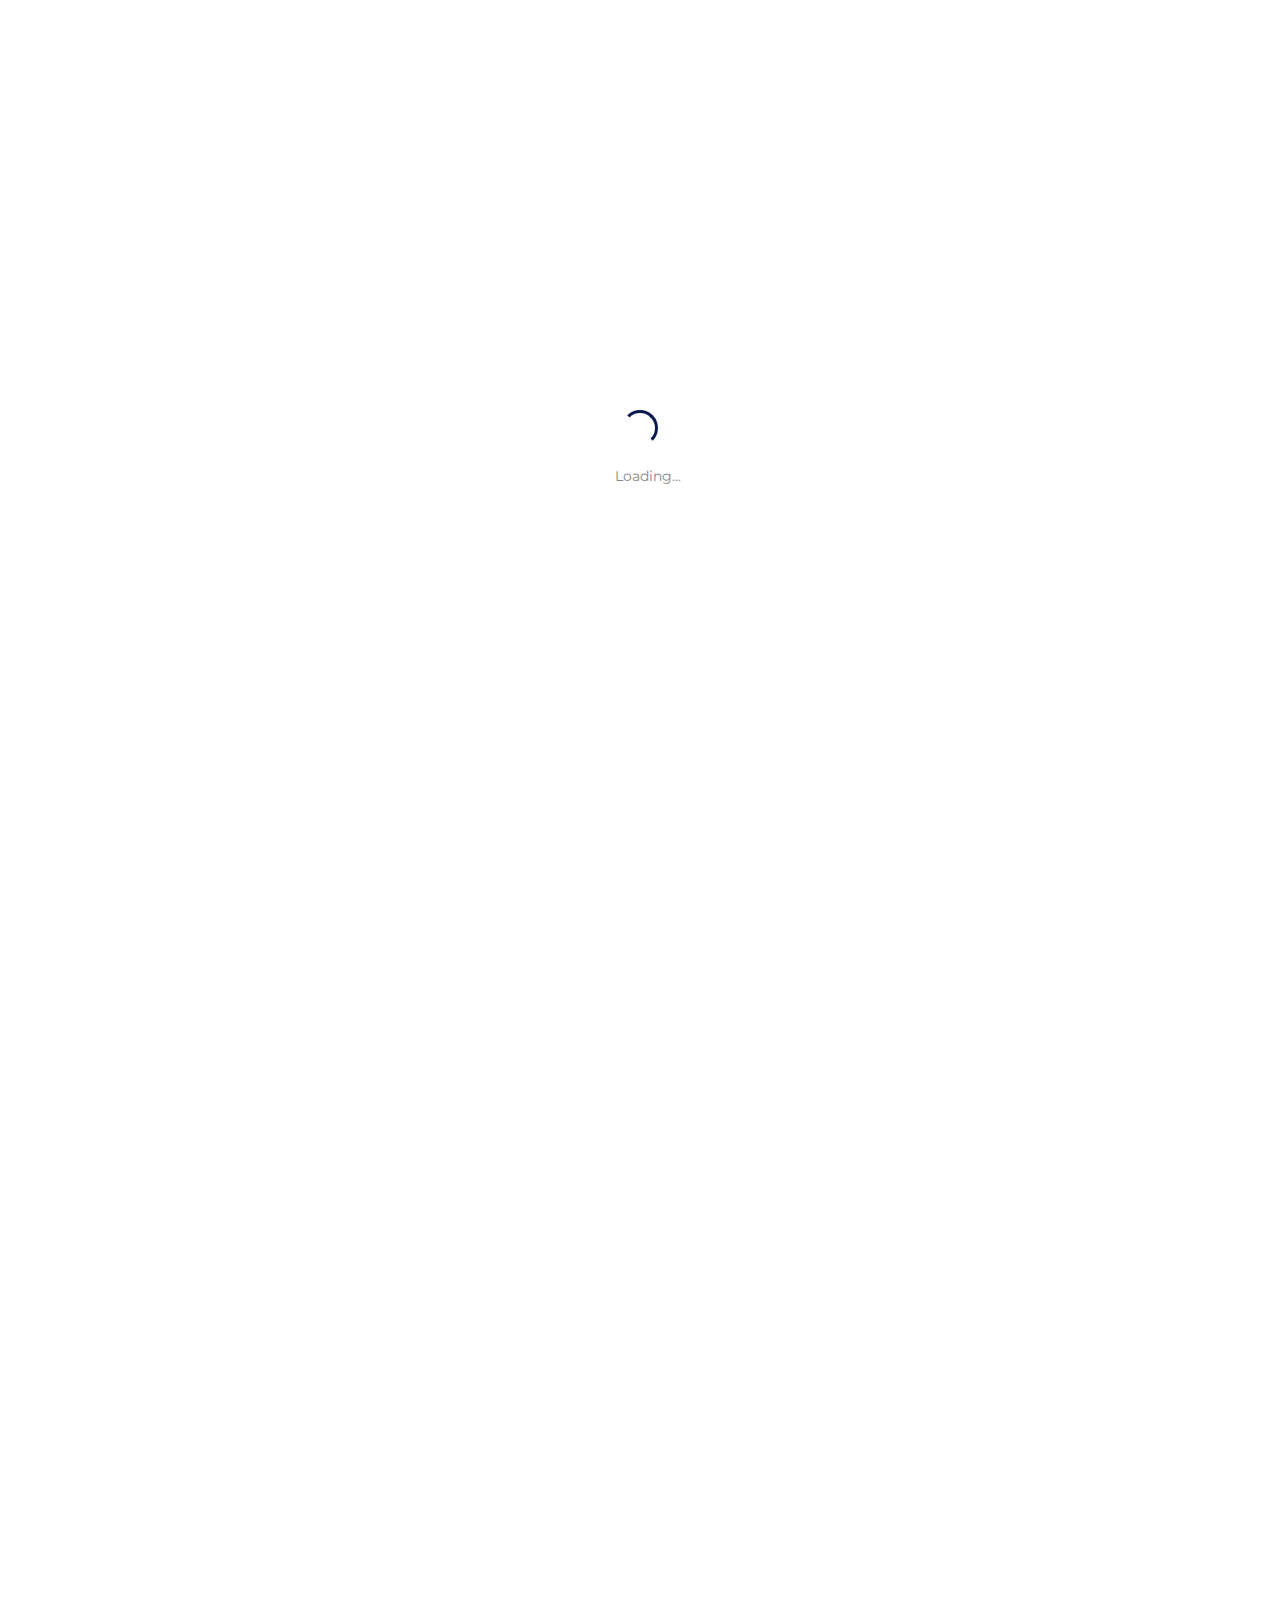
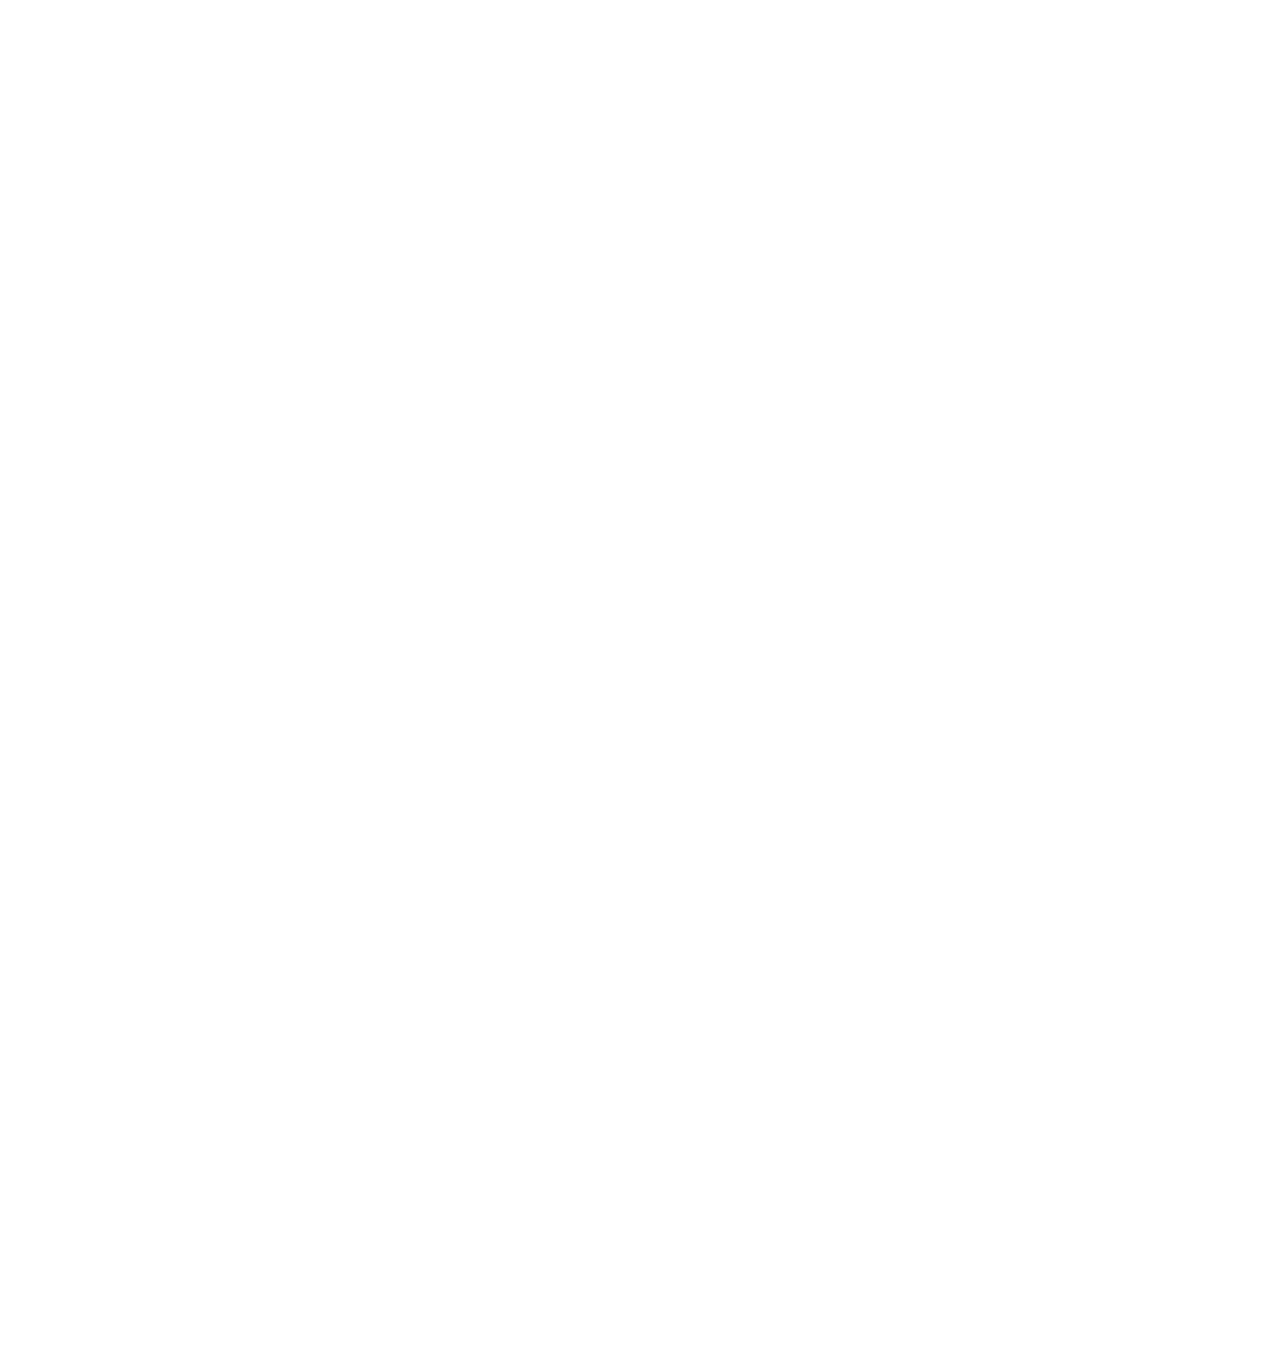
==== commit 3f359c9c: "caracteristicas" ====
--- a/index.html
+++ b/index.html
@@ -1,7 +1,7 @@
 <!DOCTYPE html>
 <html class="wide wow-animation" lang="en">
   <head>
-    <title>API</title>
+    <title>API.</title>
     <meta charset="utf-8">
     <meta name="viewport" content="width=device-width, height=device-height, initial-scale=1.0">
     <meta http-equiv="X-UA-Compatible" content="IE=edge">
@@ -102,62 +102,83 @@
         <div class="container">
           <div class="row row-30">
             <div class="col-lg-6">
-              <div class="block-decorate-img wow fadeInLeft" data-wow-delay=".2s"><img src="images/pexels-mizunokozuki-12902873.jpg" alt="" width="570" height="351"/>
+              <div class="block-decorate-img wow fadeInLeft" data-wow-delay=".2s">
+                <img src="images/pexels-mizunokozuki-12902873.jpg" alt="" width="570" height="351"/>
               </div>
             </div>
             <div class="col-lg-6 col-12">
               <div class="block-sm offset-top-45">
-                <div class="section-name wow fadeInRight" data-wow-delay=".2s">About us</div>
-                <h3 class="wow fadeInLeft text-capitalize devider-bottom" data-wow-delay=".3s">What We<span class="text-primary"> Do</span></h3>
-                <p class="offset-xl-40 wow fadeInUp" data-wow-delay=".4s">Small or big, your business will love our financial help and business consultations! We are happy when our clients are too... Actually, this is quite simple to achieve - because each time we help them in sorting out different accounting intricacies or save the day before filing the taxes, they are happy indeed! And so are we!</p>
-                <p class="default-letter-spacing font-weight-bold text-gray-dark wow fadeInUp" data-wow-delay=".4s">We have over fifteen years of successful experience in financial sphere in the US business market.</p><a class="button-width-190 button-primary button-circle button-lg button offset-top-30" href="#">read more</a>
-              </div>
-            </div>
-          </div>
-        </div>
-        <div class="decor-text decor-text-1">ABOUT</div>
+                <div class="section-name wow fadeInRight" data-wow-delay=".2s">Sobre Nosotros</div>
+                <h3 class="wow fadeInLeft text-capitalize devider-bottom" data-wow-delay=".3s">
+                  Quiénes <span class="text-primary">Somos</span>
+                </h3>
+                <p class="offset-xl-40 wow fadeInUp" data-wow-delay=".4s">
+                  Somos un equipo apasionado por la tecnología y el desarrollo web. Nos especializamos en crear soluciones digitales a medida, combinando innovación y funcionalidad para ayudar a empresas y emprendedores a potenciar su presencia en línea.
+                </p>
+                <p class="default-letter-spacing font-weight-bold text-gray-dark wow fadeInUp" data-wow-delay=".4s">
+                  Desde el diseño hasta la implementación, trabajamos con tecnologías modernas para ofrecer plataformas eficientes, intuitivas y escalables. Creemos en la importancia de la personalización y en la construcción de herramientas que realmente aporten valor a nuestros clientes.
+                </p>
+                <a class="button-width-190 button-primary button-circle button-lg button offset-top-30" href="#">Leer más</a>
+              </div>
+            </div>
+          </div>
+        </div>
+        <div class="decor-text decor-text-1">SOBRE</div>
       </section>
+      
       <!--Features-->
       <section class="section custom-section position-relative section-md">
         <div class="container">
           <div class="row">
             <div class="col-xl-7 col-lg-7 col-12">
-              <div class="section-name wow fadeInRight">our features</div>
-              <h3 class="text-capitalize devider-left wow fadeInLeft" data-wow-delay=".2s">Why Businesses<span class="text-primary"> Choose us</span></h3>
-              <p>With over 20 years of experience in business consulting, we have a lot to offer to our clients. Here are some reasons why companies worldwide choose us.</p>
+              <div class="section-name wow fadeInRight">Nuestras Características</div>
+              <h3 class="text-capitalize devider-left wow fadeInLeft" data-wow-delay=".2s">
+                ¿Por qué las Empresas <span class="text-primary">Nos Eligen?</span>
+              </h3>
+              <p>Nos destacamos por ofrecer soluciones innovadoras y estratégicas que se adaptan a las necesidades de cada negocio. Estas son algunas de las razones por las que nuestros clientes confían en nosotros.</p>
+              
               <div class="row row-15">
                 <div class="col-xl-6 wow fadeInUp" data-wow-delay=".2s">
                   <div class="box-default">
-                    <div class="box-default-title">Innovative Solutions</div>
-                    <p class="box-default-description">Our services and solutions are built on business innovations.</p><span class="box-default-icon novi-icon icon-lg mercury-icon-lightbulb-gears"></span>
-                  </div>
-                </div>
+                    <div class="box-default-title">Soluciones Innovadoras</div>
+                    <p class="box-default-description">Diseñamos estrategias basadas en la innovación para potenciar tu empresa.</p>
+                    <span class="box-default-icon novi-icon icon-lg mercury-icon-lightbulb-gears"></span>
+                  </div>
+                </div>
+      
                 <div class="col-xl-6 wow fadeInUp" data-wow-delay=".3s">
                   <div class="box-default">
-                    <div class="box-default-title">Strategic Thinking</div>
-                    <p class="box-default-description">СonsultBiz works strategically to forge the best path for your business.</p><span class="box-default-icon novi-icon icon-lg mercury-icon-target-2"></span>
-                  </div>
-                </div>
+                    <div class="box-default-title">Estrategia Inteligente</div>
+                    <p class="box-default-description">Analizamos cada situación para encontrar el mejor camino hacia el éxito.</p>
+                    <span class="box-default-icon novi-icon icon-lg mercury-icon-target-2"></span>
+                  </div>
+                </div>
+      
                 <div class="col-xl-6 wow fadeInUp" data-wow-delay=".4s">
                   <div class="box-default">
-                    <div class="box-default-title">Experienced Team</div>
-                    <p class="box-default-description">We employ the best consultants with more than 10 years of experience.</p><span class="box-default-icon novi-icon icon-lg mercury-icon-user"></span>
-                  </div>
-                </div>
+                    <div class="box-default-title">Equipo Profesional</div>
+                    <p class="box-default-description">Contamos con un equipo capacitado y comprometido con cada proyecto.</p>
+                    <span class="box-default-icon novi-icon icon-lg mercury-icon-user"></span>
+                  </div>
+                </div>
+      
                 <div class="col-xl-6 wow fadeInUp" data-wow-delay=".5s">
                   <div class="box-default">
-                    <div class="box-default-title">Creative Approach</div>
-                    <p class="box-default-description">Every project we work on is based on the creative solutions of any issues.</p><span class="box-default-icon novi-icon icon-lg mercury-icon-partners"></span>
-                  </div>
-                </div>
-              </div>
-            </div>
-          </div>
-        </div>
-        <div class="image-left-side wow slideInRight" data-wow-delay=".5s"><img src="images/home-2-636x480.jpg" alt="" width="636" height="240"/>
-        </div>
-        
+                    <div class="box-default-title">Enfoque Creativo</div>
+                    <p class="box-default-description">Buscamos soluciones innovadoras para enfrentar cualquier desafío.</p>
+                    <span class="box-default-icon novi-icon icon-lg mercury-icon-partners"></span>
+                  </div>
+                </div>
+              </div>
+            </div>
+          </div>
+        </div>
+      
+        <div class="image-left-side wow slideInRight" data-wow-delay=".5s">
+          <img src="images/home-2-636x480.jpg" alt="Equipo de trabajo" width="636" height="240"/>
+        </div>
       </section>
+      
 
       <!--Pricing-->
       
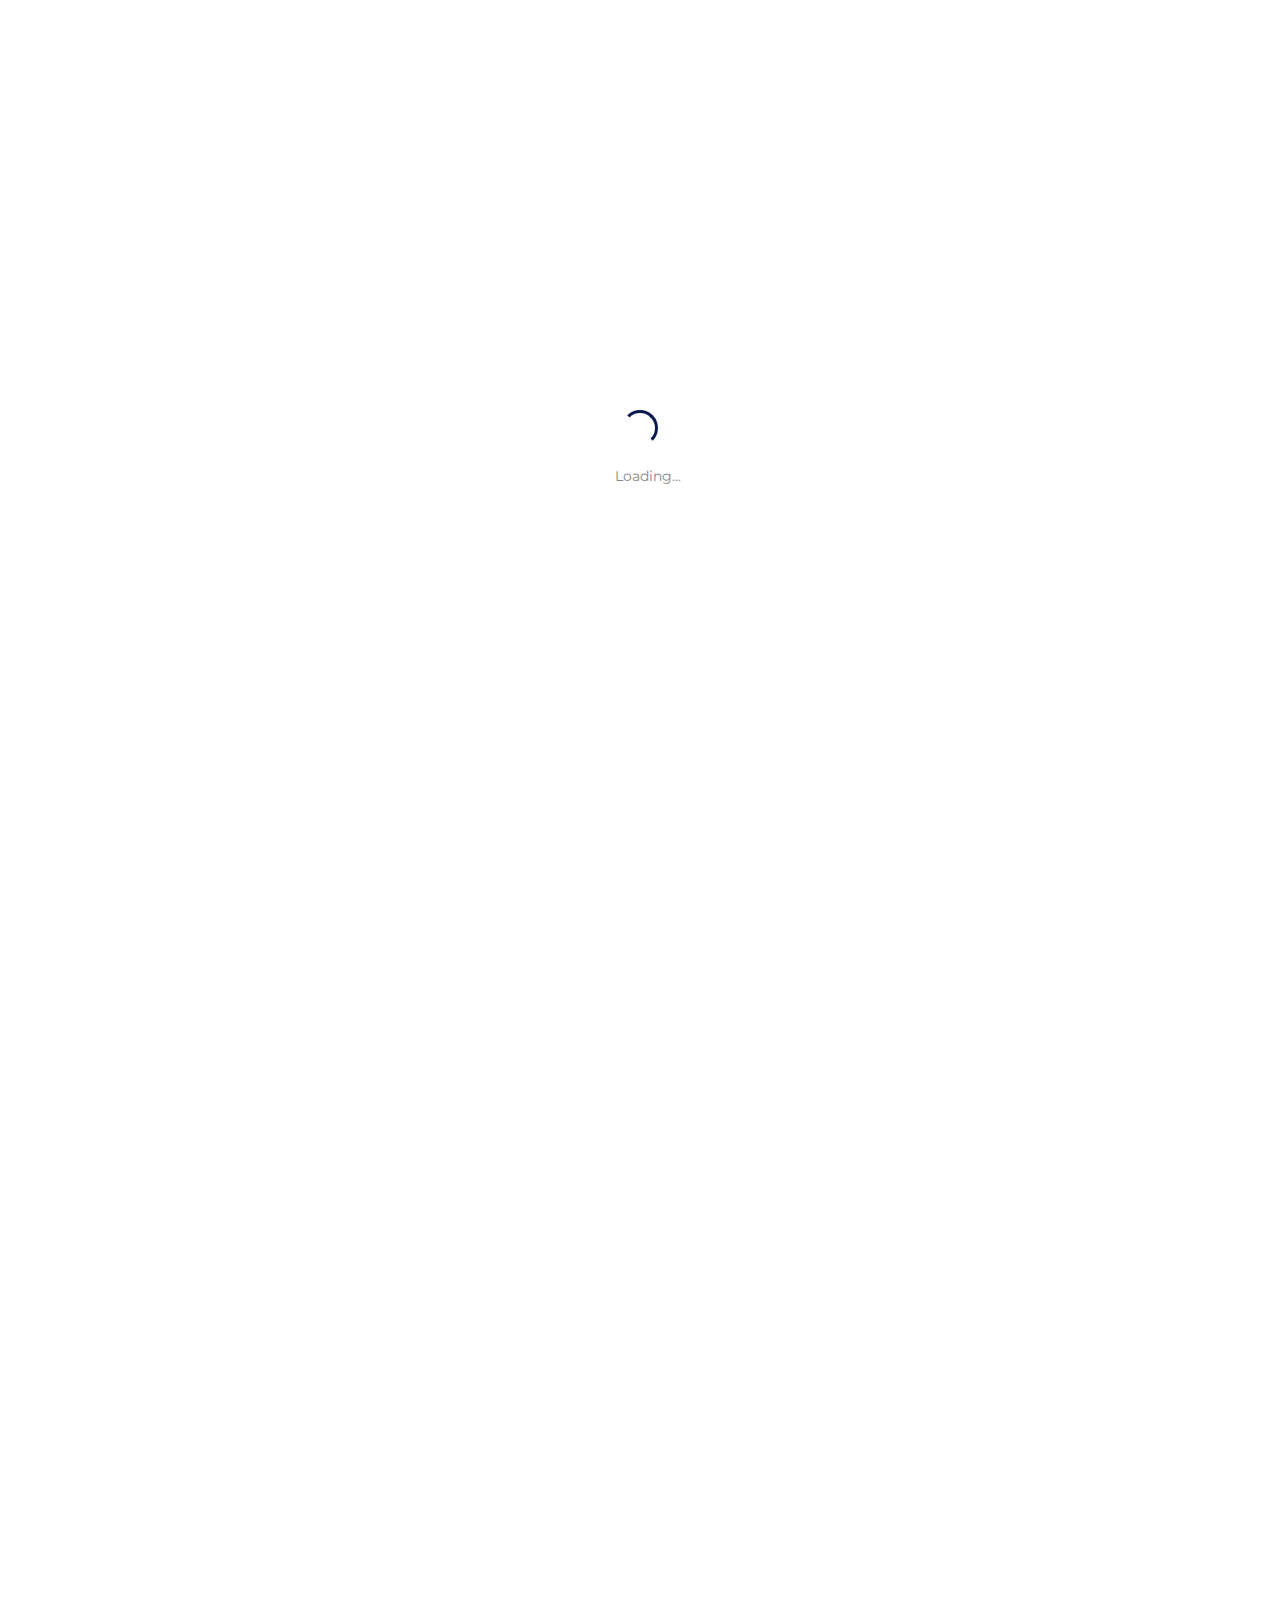
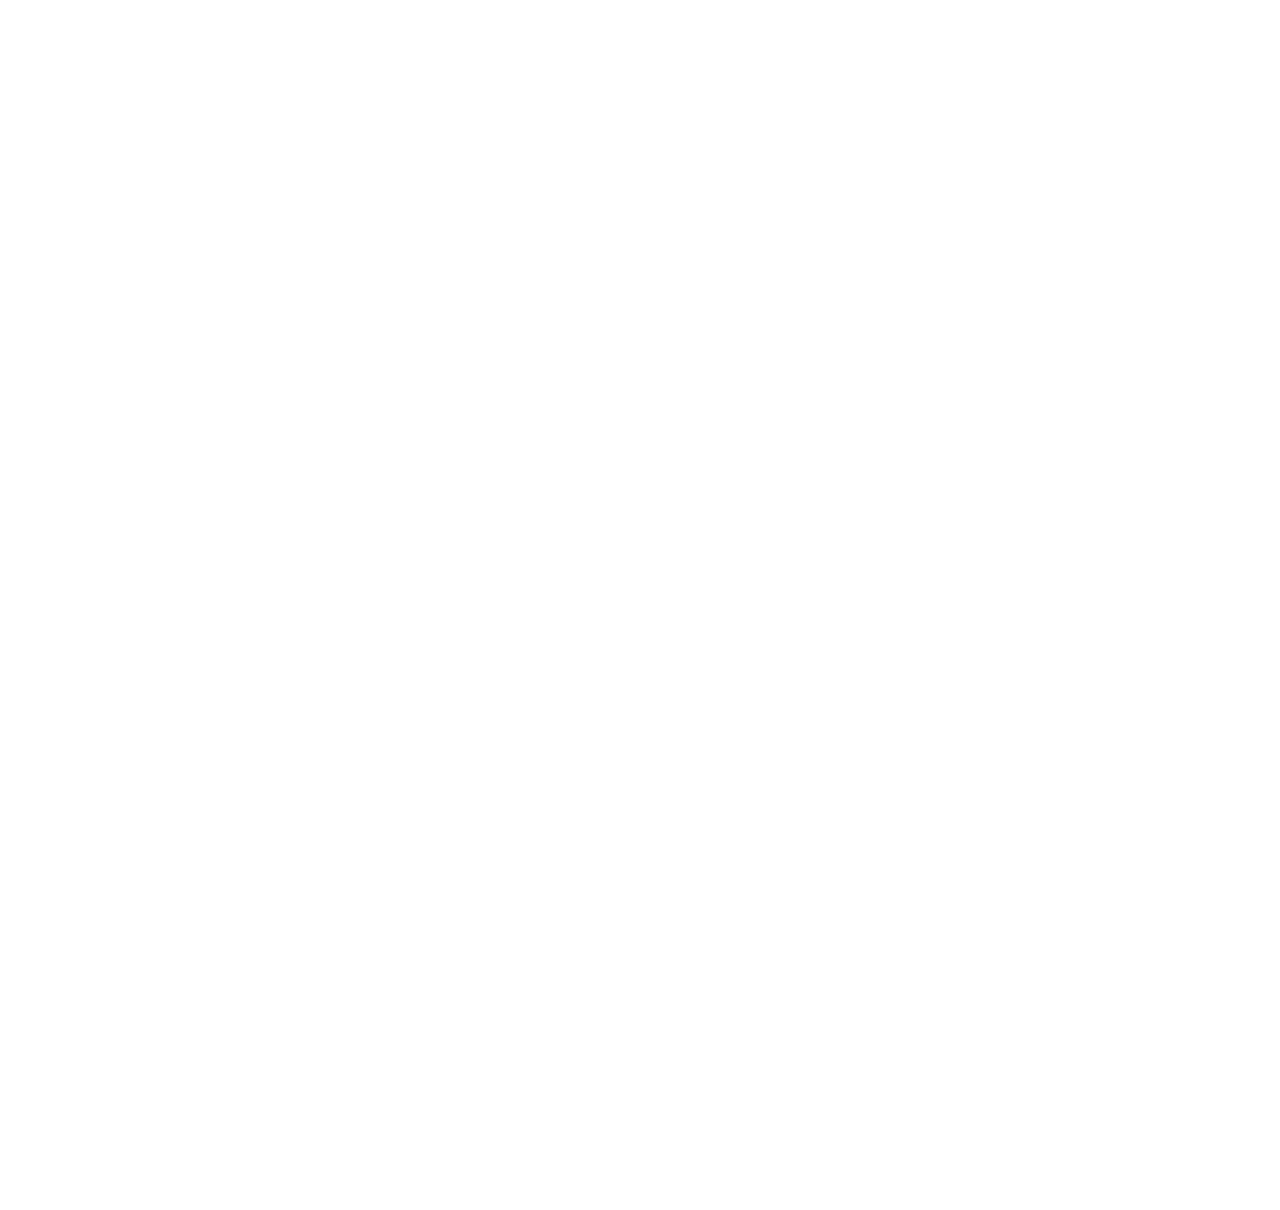
==== commit ff5b1488: "footer y contacto" ====
--- a/index.html
+++ b/index.html
@@ -1,7 +1,7 @@
 <!DOCTYPE html>
 <html class="wide wow-animation" lang="en">
   <head>
-    <title>API.</title>
+    <title>Estudio IFA.</title>
     <meta charset="utf-8">
     <meta name="viewport" content="width=device-width, height=device-height, initial-scale=1.0">
     <meta http-equiv="X-UA-Compatible" content="IE=edge">
@@ -35,7 +35,7 @@
                   <button class="rd-navbar-toggle" data-rd-navbar-toggle=".rd-navbar-nav-wrap"><span></span></button>
                   <!--RD Navbar Brand-->
                   <div class="rd-navbar-brand">
-                    <!--Brand--><a class="brand" href="index.html"><img class="brand-logo-dark" src="images/logogracioso.jpg" alt="" width="100" height="17"/><img class="brand-logo-light" src="images/logo-inverse-200x34.png" alt="" width="100" height="17"/></a>
+                    <!--Brand--><a class="brand" href="index.html"><img class="brand-logo-dark" src="images/logo-sinfondo.png" alt="" width="100" height="17"/><img class="brand-logo-light" src="images/logo-inverse-200x34.png" alt="" width="100" height="17"/></a>
                   </div>
                 </div>
                 <div class="rd-navbar-main-element">
@@ -43,11 +43,11 @@
                     <ul class="rd-navbar-nav">
                       <li class="rd-nav-item active"><a class="rd-nav-link" href="index.html">Home</a>
                       </li>
-                      <li class="rd-nav-item"><a class="rd-nav-link" href="about.html">About</a>
-                      </li>
-                      <li class="rd-nav-item"><a class="rd-nav-link" href="typography.html">Typography</a>
-                      </li>
-                      <li class="rd-nav-item"><a class="rd-nav-link" href="contacts.html">Contacts</a>
+                      <li class="rd-nav-item"><a class="rd-nav-link" href="#about">Acerca de Nosotros</a>
+                      </li>
+                      <li class="rd-nav-item"><a class="rd-nav-link" href="#features">Caracteristicas</a>
+                      </li>
+                      <li class="rd-nav-item"><a class="rd-nav-link" href="contacts.html">Contacto</a>
                       </li>
                     </ul>
                   </div>
@@ -63,7 +63,7 @@
           <div class="row justify-content-center">
             <div class="col-xl-8 col-12">
               <div class="main-decorated-box text-center text-xl-left">
-                <h1 class="text-white text-xl-center wow slideInRight" data-wow-delay=".3s"><span class="align-top offset-top-30 d-inline-block font-weight-light prefix-text">API</span><span class="big font-weight-bold d-inline-flex offset-right-170">...</span><span class="biggest d-block d-xl-flex font-weight-bold">Solutions.</span></h1>
+                <h1 class="text-white text-xl-center wow slideInRight" data-wow-delay=".3s"><span class="align-top offset-top-30 d-inline-block font-weight-light prefix-text">IFA</span><span class="big font-weight-bold d-inline-flex offset-right-170">...</span><span class="biggest d-block d-xl-flex font-weight-bold">Solutions.</span></h1>
                 <div class="decorated-subtitle text-italic text-white wow slideInLeft">ESLOGAN</div>
               </div>
             </div>
@@ -127,13 +127,13 @@
       </section>
       
       <!--Features-->
-      <section class="section custom-section position-relative section-md">
+      <section class="section custom-section position-relative section-md" id="features">
         <div class="container">
           <div class="row">
             <div class="col-xl-7 col-lg-7 col-12">
               <div class="section-name wow fadeInRight">Nuestras Características</div>
               <h3 class="text-capitalize devider-left wow fadeInLeft" data-wow-delay=".2s">
-                ¿Por qué las Empresas <span class="text-primary">Nos Eligen?</span>
+                ¿Por qué deberías<span class="text-primary"> elegirnos?</span>
               </h3>
               <p>Nos destacamos por ofrecer soluciones innovadoras y estratégicas que se adaptan a las necesidades de cada negocio. Estas son algunas de las razones por las que nuestros clientes confían en nosotros.</p>
               
@@ -186,34 +186,20 @@
       <footer class="section footer-classic section-sm">
         <div class="container">
           <div class="row row-30">
-            <div class="col-lg-3 wow fadeInLeft">
-              <!--Brand--><a class="brand" href="index.html"><img class="brand-logo-dark" src="images/logo-default-200x34.png" alt="" width="100" height="17"/><img class="brand-logo-light" src="images/logo-inverse-200x34.png" alt="" width="100" height="17"/></a>
+            
+            <div class="col-lg-3 col-sm-8 wow fadeInUp">
+              <P class="footer-classic-title">Contacto : </P>
+              <div class="d-block offset-top-0"></div><a class="d-inline-block accent-link" href="mailto:#">estudioifa@gmail.com</a>
               
             </div>
-            <div class="col-lg-3 col-sm-8 wow fadeInUp">
-              <P class="footer-classic-title">contact info</P>
-              <div class="d-block offset-top-0">2164 Wall St, New York<span class="d-lg-block">NY 10122, USA</span></div><a class="d-inline-block accent-link" href="mailto:#">info@demolink.org</a><a class="d-inline-block" href="tel:#">+1 800 123 45 67</a>
-              
-            </div>
-            <div class="col-lg-2 col-sm-4 wow fadeInUp" data-wow-delay=".3s">
-              <P class="footer-classic-title">Quick Links</P>
-              <ul class="footer-classic-nav-list">
-                <li><a href="index.html">Home</a></li>
-                <li><a href="about.html">About us</a></li>
-                <li><a href="#">Services</a></li>
-                <li><a href="#">Blog</a></li>
-                <li><a href="contacts.html">Contacts</a></li>
-              </ul>
-            </div>
+            
           </div>
         </div>
         <div class="container wow fadeInUp" data-wow-delay=".4s">
           <div class="footer-classic-aside">
-            <p class="rights"><span>&copy;&nbsp;</span><span class="copyright-year"></span>. All Rights Reserved. Design by <a href="https://www.templatemonster.com">TemplateMonster</a></p>
+            <p class="rights"><span>&copy;&nbsp;</span><span class="copyright-year"></span>. Estudio IFA </p>
             <ul class="social-links">
               <li><a class="fa fa-linkedin" href="#"></a></li>
-              <li><a class="fa fa fa-twitter" href="#"></a></li>
-              <li><a class="fa fa-facebook" href="#"></a></li>
               <li><a class="fa fa-instagram" href="#"></a></li>
             </ul>
           </div>
@@ -223,6 +209,5 @@
     <div class="snackbars" id="form-output-global"></div>
     <script src="js/core.min.js"></script>
     <script src="js/script.js"></script>
-    <!--coded by Drel-->
   </body>
 </html>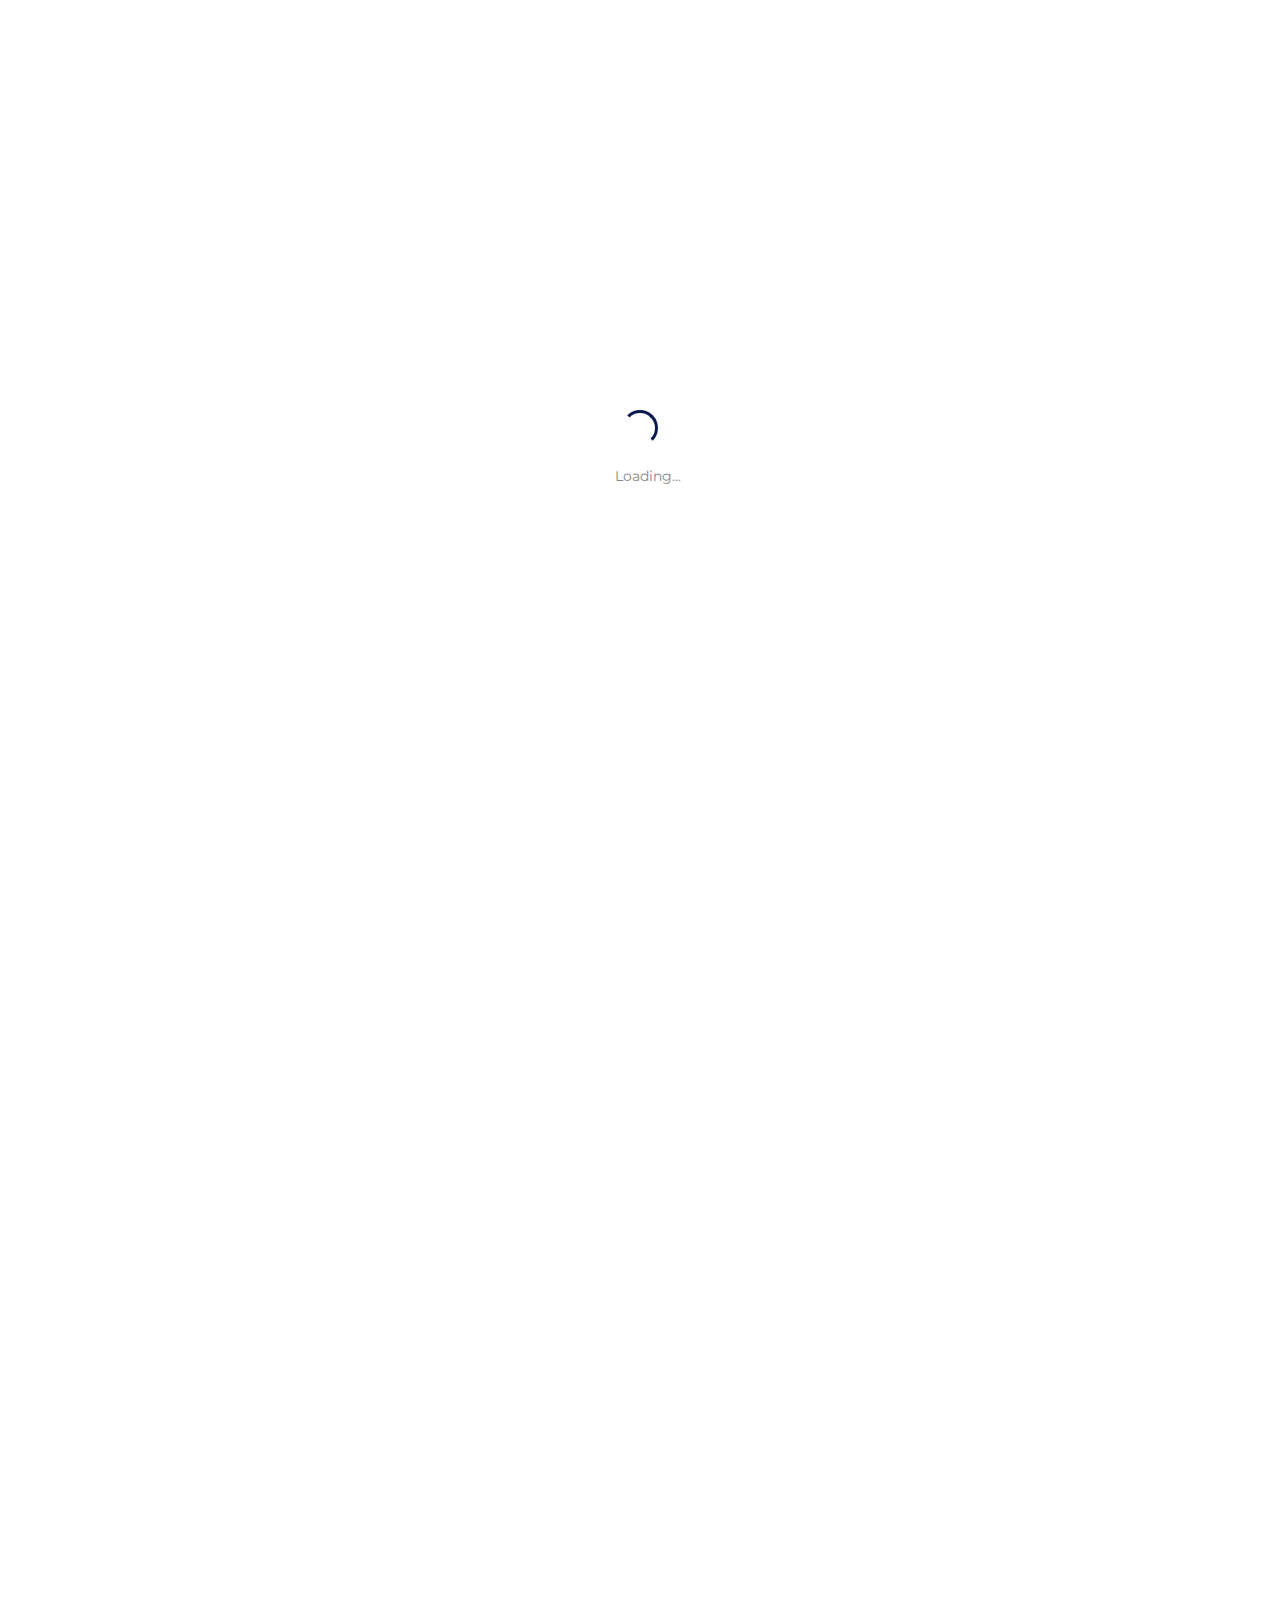
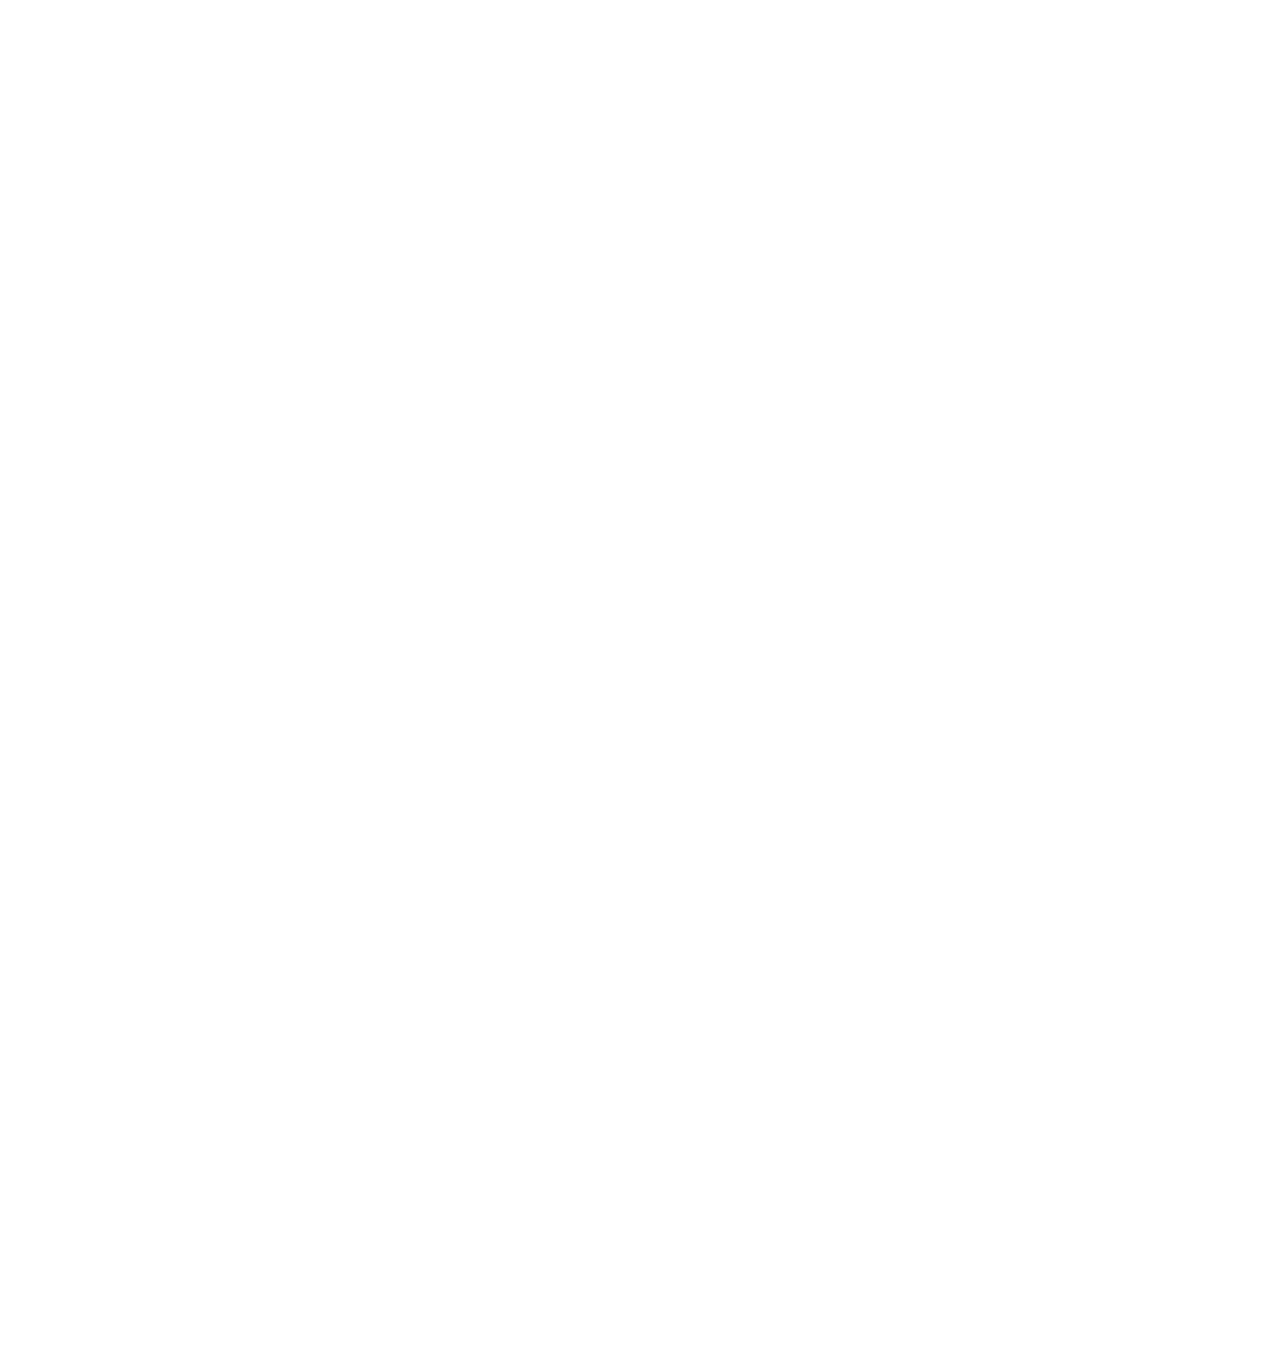
==== commit 8c3e2126: "navbar de contactos" ====
--- a/index.html
+++ b/index.html
@@ -1,7 +1,7 @@
 <!DOCTYPE html>
 <html class="wide wow-animation" lang="en">
   <head>
-    <title>Estudio IFA.</title>
+    <title>API.</title>
     <meta charset="utf-8">
     <meta name="viewport" content="width=device-width, height=device-height, initial-scale=1.0">
     <meta http-equiv="X-UA-Compatible" content="IE=edge">
@@ -35,7 +35,7 @@
                   <button class="rd-navbar-toggle" data-rd-navbar-toggle=".rd-navbar-nav-wrap"><span></span></button>
                   <!--RD Navbar Brand-->
                   <div class="rd-navbar-brand">
-                    <!--Brand--><a class="brand" href="index.html"><img class="brand-logo-dark" src="images/logo-sinfondo.png" alt="" width="100" height="17"/><img class="brand-logo-light" src="images/logo-inverse-200x34.png" alt="" width="100" height="17"/></a>
+                    <!--Brand--><a class="brand" href="index.html"><img class="brand-logo-dark" src="images/logo1.png" alt="" width="100" height="17"/><img class="brand-logo-light" src="images/logo-inverse-200x34.png" alt="" width="100" height="17"/></a>
                   </div>
                 </div>
                 <div class="rd-navbar-main-element">
@@ -63,7 +63,7 @@
           <div class="row justify-content-center">
             <div class="col-xl-8 col-12">
               <div class="main-decorated-box text-center text-xl-left">
-                <h1 class="text-white text-xl-center wow slideInRight" data-wow-delay=".3s"><span class="align-top offset-top-30 d-inline-block font-weight-light prefix-text">IFA</span><span class="big font-weight-bold d-inline-flex offset-right-170">...</span><span class="biggest d-block d-xl-flex font-weight-bold">Solutions.</span></h1>
+                <h1 class="text-white text-xl-center wow slideInRight" data-wow-delay=".3s"><span class="align-top offset-top-30 d-inline-block font-weight-light prefix-text">API</span><span class="big font-weight-bold d-inline-flex offset-right-170">...</span><span class="biggest d-block d-xl-flex font-weight-bold">Solutions.</span></h1>
                 <div class="decorated-subtitle text-italic text-white wow slideInLeft">ESLOGAN</div>
               </div>
             </div>
@@ -186,20 +186,34 @@
       <footer class="section footer-classic section-sm">
         <div class="container">
           <div class="row row-30">
-            
+            <div class="col-lg-3 wow fadeInLeft">
+              <!--Brand--><a class="brand" href="index.html"><img class="brand-logo-dark" src="images/logo-default-200x34.png" alt="" width="100" height="17"/><img class="brand-logo-light" src="images/logo-inverse-200x34.png" alt="" width="100" height="17"/></a>
+              
+            </div>
             <div class="col-lg-3 col-sm-8 wow fadeInUp">
-              <P class="footer-classic-title">Contacto : </P>
-              <div class="d-block offset-top-0"></div><a class="d-inline-block accent-link" href="mailto:#">estudioifa@gmail.com</a>
+              <P class="footer-classic-title">contact info</P>
+              <div class="d-block offset-top-0">2164 Wall St, New York<span class="d-lg-block">NY 10122, USA</span></div><a class="d-inline-block accent-link" href="mailto:#">info@demolink.org</a><a class="d-inline-block" href="tel:#">+1 800 123 45 67</a>
               
             </div>
-            
+            <div class="col-lg-2 col-sm-4 wow fadeInUp" data-wow-delay=".3s">
+              <P class="footer-classic-title">Quick Links</P>
+              <ul class="footer-classic-nav-list">
+                <li><a href="index.html">Home</a></li>
+                <li><a href="about.html">About us</a></li>
+                <li><a href="#">Services</a></li>
+                <li><a href="#">Blog</a></li>
+                <li><a href="contacts.html">Contacts</a></li>
+              </ul>
+            </div>
           </div>
         </div>
         <div class="container wow fadeInUp" data-wow-delay=".4s">
           <div class="footer-classic-aside">
-            <p class="rights"><span>&copy;&nbsp;</span><span class="copyright-year"></span>. Estudio IFA </p>
+            <p class="rights"><span>&copy;&nbsp;</span><span class="copyright-year"></span>. All Rights Reserved. Design by <a href="https://www.templatemonster.com">TemplateMonster</a></p>
             <ul class="social-links">
               <li><a class="fa fa-linkedin" href="#"></a></li>
+              <li><a class="fa fa fa-twitter" href="#"></a></li>
+              <li><a class="fa fa-facebook" href="#"></a></li>
               <li><a class="fa fa-instagram" href="#"></a></li>
             </ul>
           </div>
@@ -209,5 +223,6 @@
     <div class="snackbars" id="form-output-global"></div>
     <script src="js/core.min.js"></script>
     <script src="js/script.js"></script>
+    <!--coded by Drel-->
   </body>
 </html>--- a/css/style.css
+++ b/css/style.css
@@ -341,6 +341,8 @@
 
 .brand .brand-logo-dark {
 	display: block;
+	width: 30px;
+	height: 30px;
 }
 
 /*
@@ -5817,7 +5819,7 @@
 
 .rd-navbar {
 	display: none;
-	background: transparent;
+	background-color:#F97316;
 }
 
 .rd-navbar-toggle {
@@ -7323,7 +7325,7 @@
 }
 
 .rd-navbar-classic.rd-navbar-static .rd-navbar-brand img {
-	width: auto;
+	width: 120px;
 	height: auto;
 	max-width: 200px;
 	max-height: 200px;
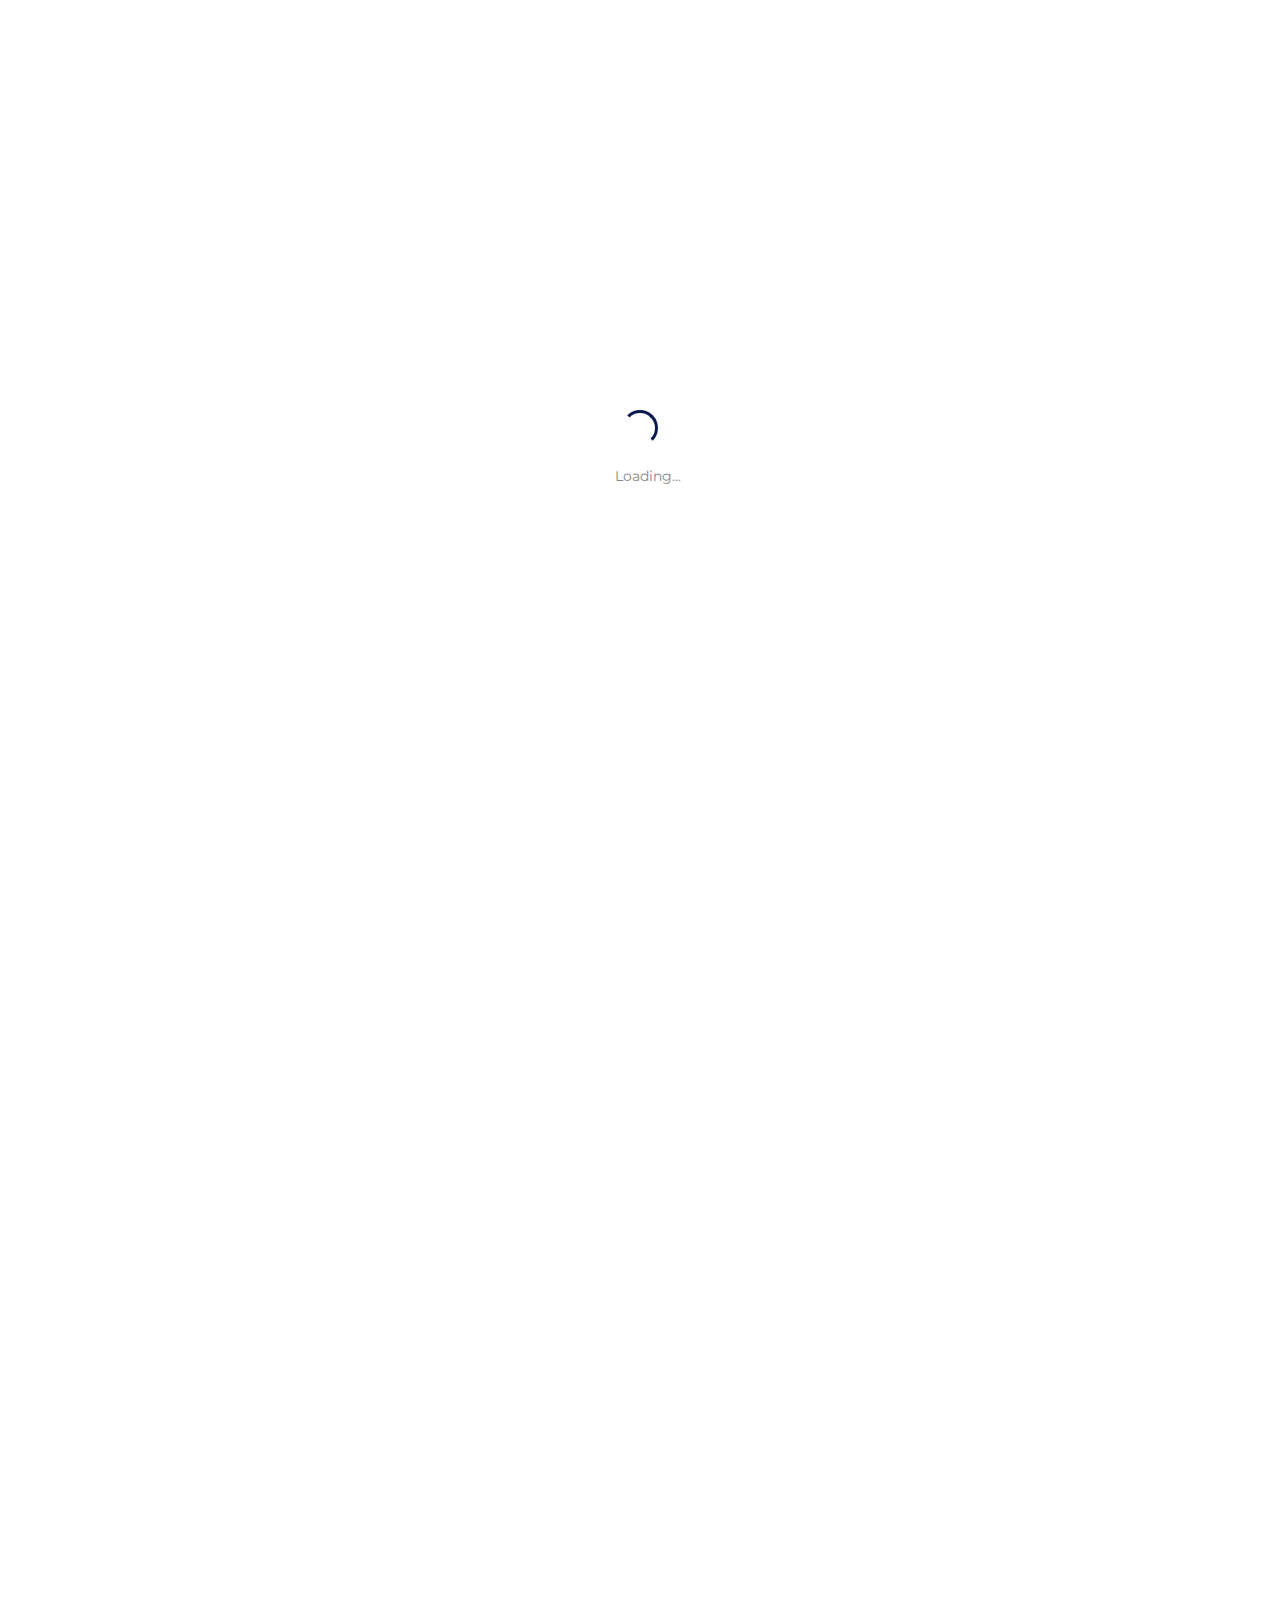
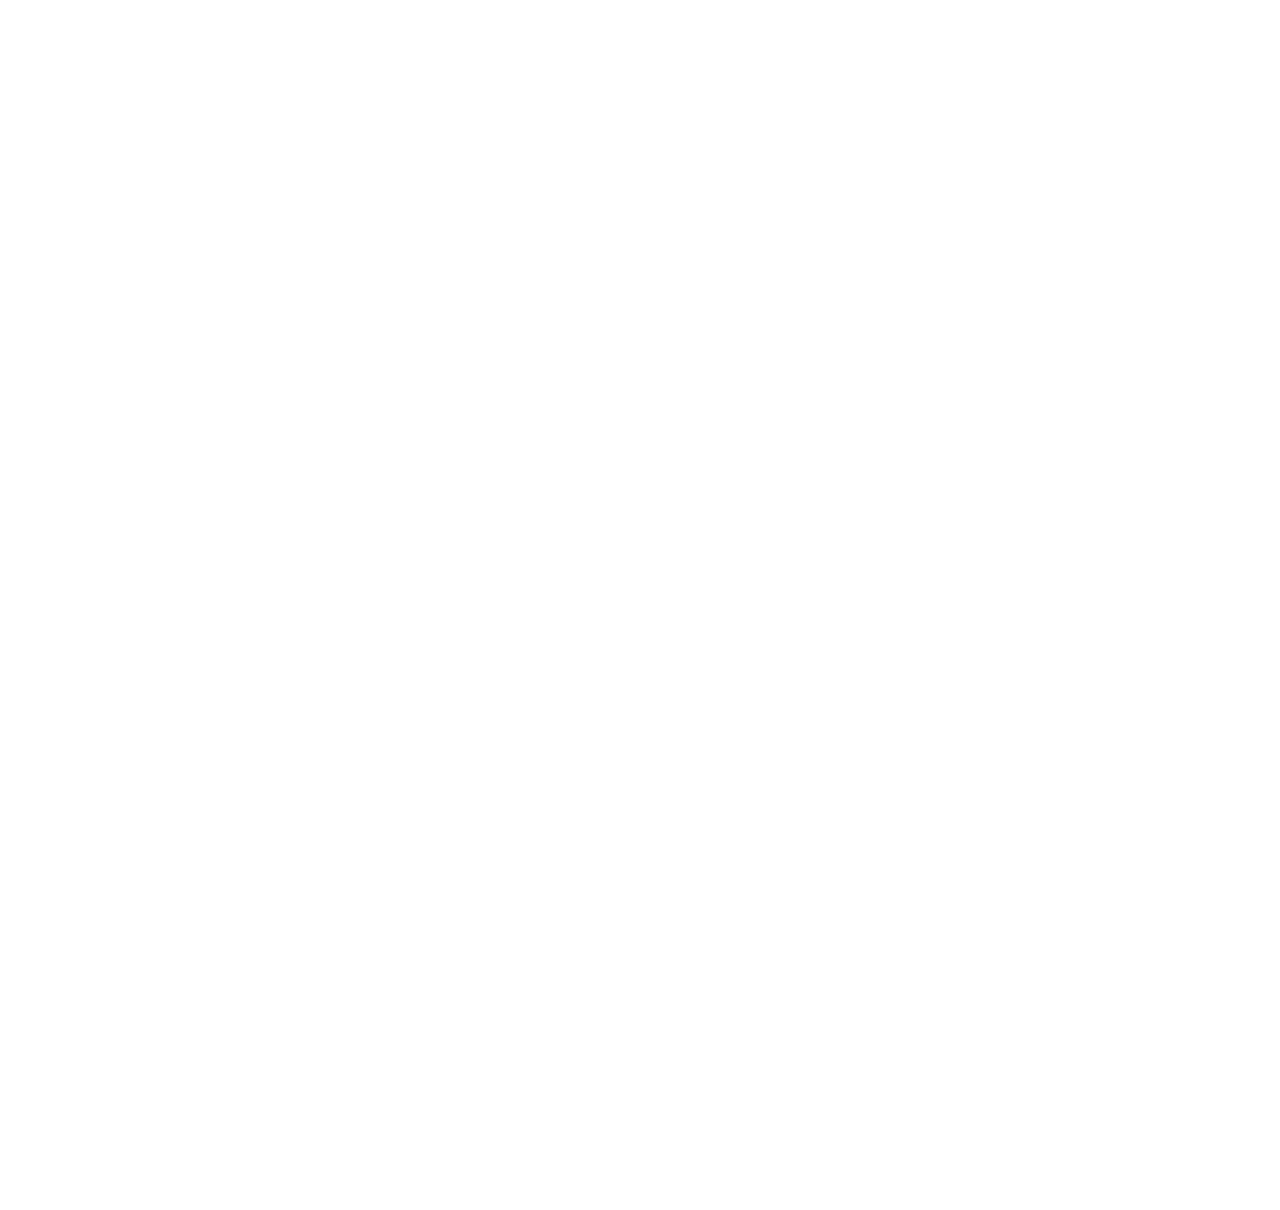
==== commit 9bc976d5: "Merge branch 'master' into alejo" ====
--- a/index.html
+++ b/index.html
@@ -1,7 +1,7 @@
 <!DOCTYPE html>
 <html class="wide wow-animation" lang="en">
   <head>
-    <title>API.</title>
+    <title>Estudio IFA.</title>
     <meta charset="utf-8">
     <meta name="viewport" content="width=device-width, height=device-height, initial-scale=1.0">
     <meta http-equiv="X-UA-Compatible" content="IE=edge">
@@ -63,7 +63,7 @@
           <div class="row justify-content-center">
             <div class="col-xl-8 col-12">
               <div class="main-decorated-box text-center text-xl-left">
-                <h1 class="text-white text-xl-center wow slideInRight" data-wow-delay=".3s"><span class="align-top offset-top-30 d-inline-block font-weight-light prefix-text">API</span><span class="big font-weight-bold d-inline-flex offset-right-170">...</span><span class="biggest d-block d-xl-flex font-weight-bold">Solutions.</span></h1>
+                <h1 class="text-white text-xl-center wow slideInRight" data-wow-delay=".3s"><span class="align-top offset-top-30 d-inline-block font-weight-light prefix-text">IFA</span><span class="big font-weight-bold d-inline-flex offset-right-170">...</span><span class="biggest d-block d-xl-flex font-weight-bold">Solutions.</span></h1>
                 <div class="decorated-subtitle text-italic text-white wow slideInLeft">ESLOGAN</div>
               </div>
             </div>
@@ -186,34 +186,20 @@
       <footer class="section footer-classic section-sm">
         <div class="container">
           <div class="row row-30">
-            <div class="col-lg-3 wow fadeInLeft">
-              <!--Brand--><a class="brand" href="index.html"><img class="brand-logo-dark" src="images/logo-default-200x34.png" alt="" width="100" height="17"/><img class="brand-logo-light" src="images/logo-inverse-200x34.png" alt="" width="100" height="17"/></a>
+            
+            <div class="col-lg-3 col-sm-8 wow fadeInUp">
+              <P class="footer-classic-title">Contacto : </P>
+              <div class="d-block offset-top-0"></div><a class="d-inline-block accent-link" href="mailto:#">estudioifa@gmail.com</a>
               
             </div>
-            <div class="col-lg-3 col-sm-8 wow fadeInUp">
-              <P class="footer-classic-title">contact info</P>
-              <div class="d-block offset-top-0">2164 Wall St, New York<span class="d-lg-block">NY 10122, USA</span></div><a class="d-inline-block accent-link" href="mailto:#">info@demolink.org</a><a class="d-inline-block" href="tel:#">+1 800 123 45 67</a>
-              
-            </div>
-            <div class="col-lg-2 col-sm-4 wow fadeInUp" data-wow-delay=".3s">
-              <P class="footer-classic-title">Quick Links</P>
-              <ul class="footer-classic-nav-list">
-                <li><a href="index.html">Home</a></li>
-                <li><a href="about.html">About us</a></li>
-                <li><a href="#">Services</a></li>
-                <li><a href="#">Blog</a></li>
-                <li><a href="contacts.html">Contacts</a></li>
-              </ul>
-            </div>
+            
           </div>
         </div>
         <div class="container wow fadeInUp" data-wow-delay=".4s">
           <div class="footer-classic-aside">
-            <p class="rights"><span>&copy;&nbsp;</span><span class="copyright-year"></span>. All Rights Reserved. Design by <a href="https://www.templatemonster.com">TemplateMonster</a></p>
+            <p class="rights"><span>&copy;&nbsp;</span><span class="copyright-year"></span>. Estudio IFA </p>
             <ul class="social-links">
               <li><a class="fa fa-linkedin" href="#"></a></li>
-              <li><a class="fa fa fa-twitter" href="#"></a></li>
-              <li><a class="fa fa-facebook" href="#"></a></li>
               <li><a class="fa fa-instagram" href="#"></a></li>
             </ul>
           </div>
@@ -223,6 +209,5 @@
     <div class="snackbars" id="form-output-global"></div>
     <script src="js/core.min.js"></script>
     <script src="js/script.js"></script>
-    <!--coded by Drel-->
   </body>
 </html>